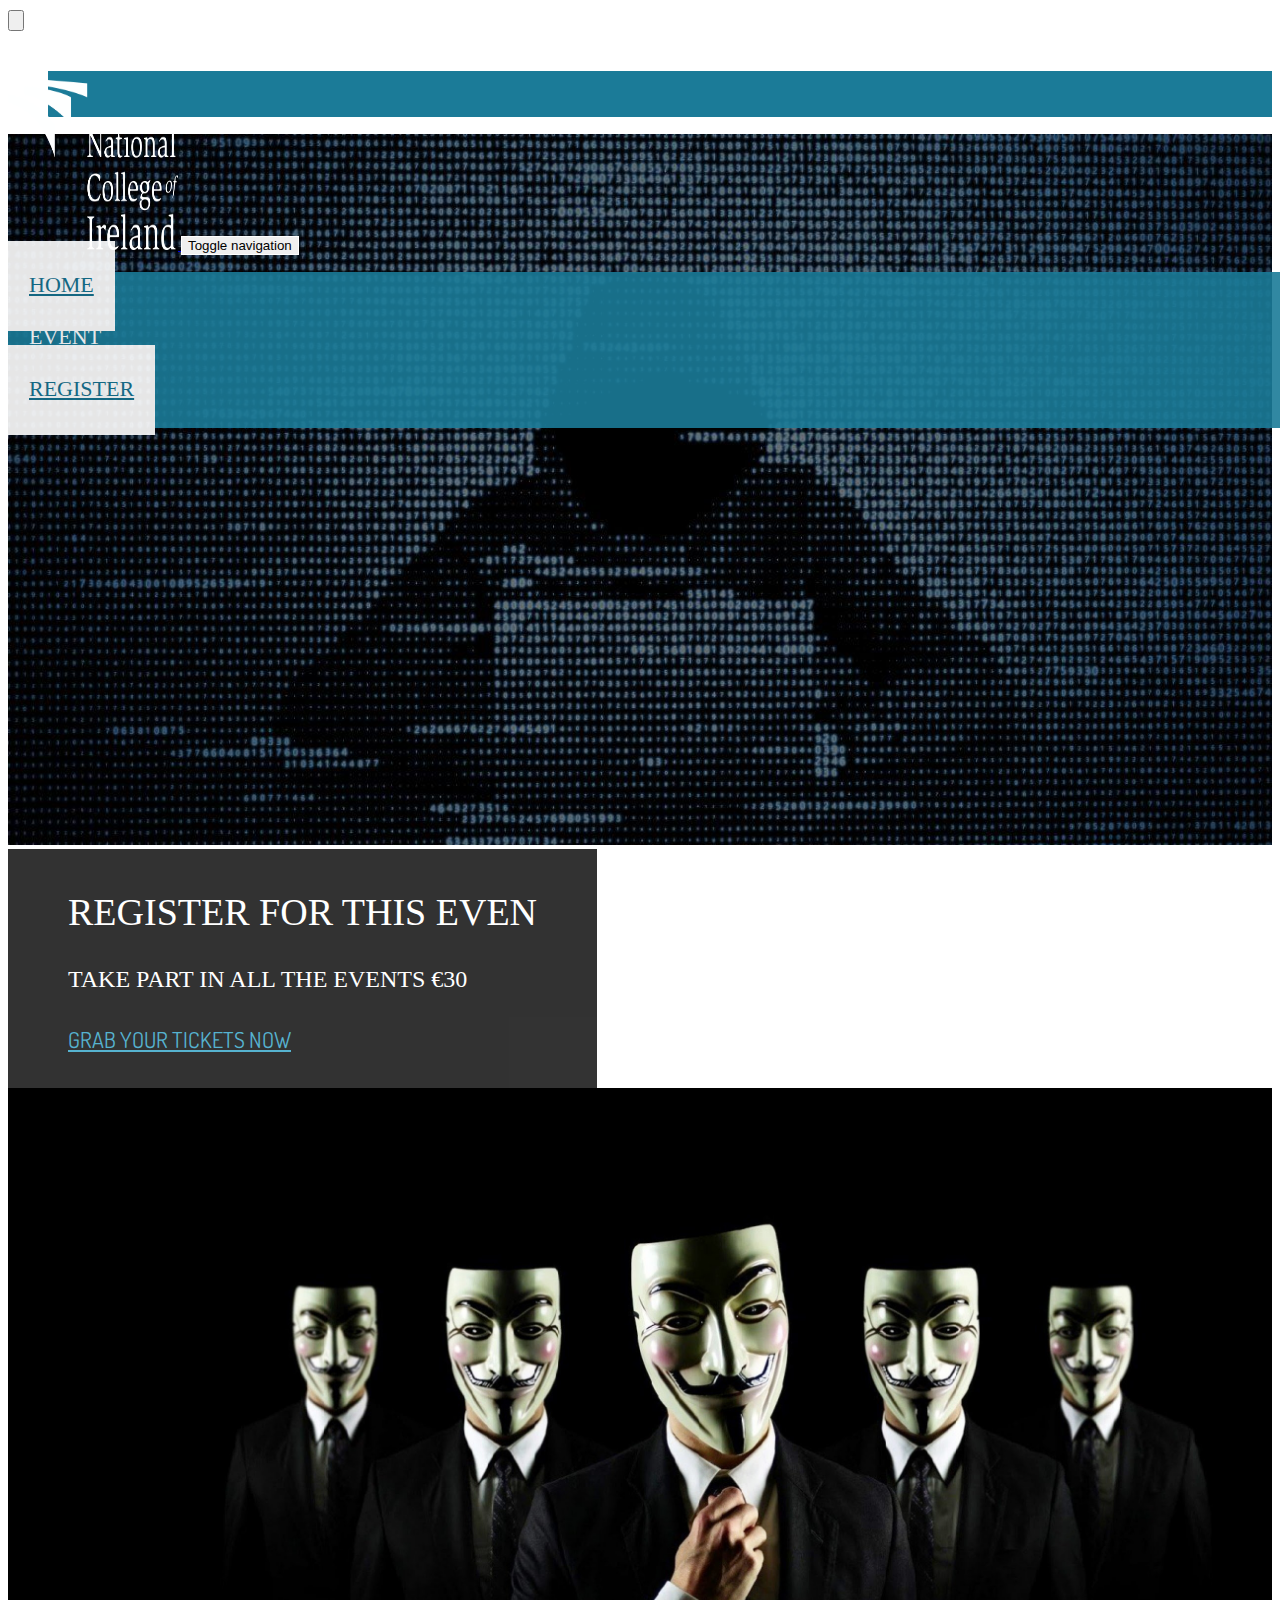
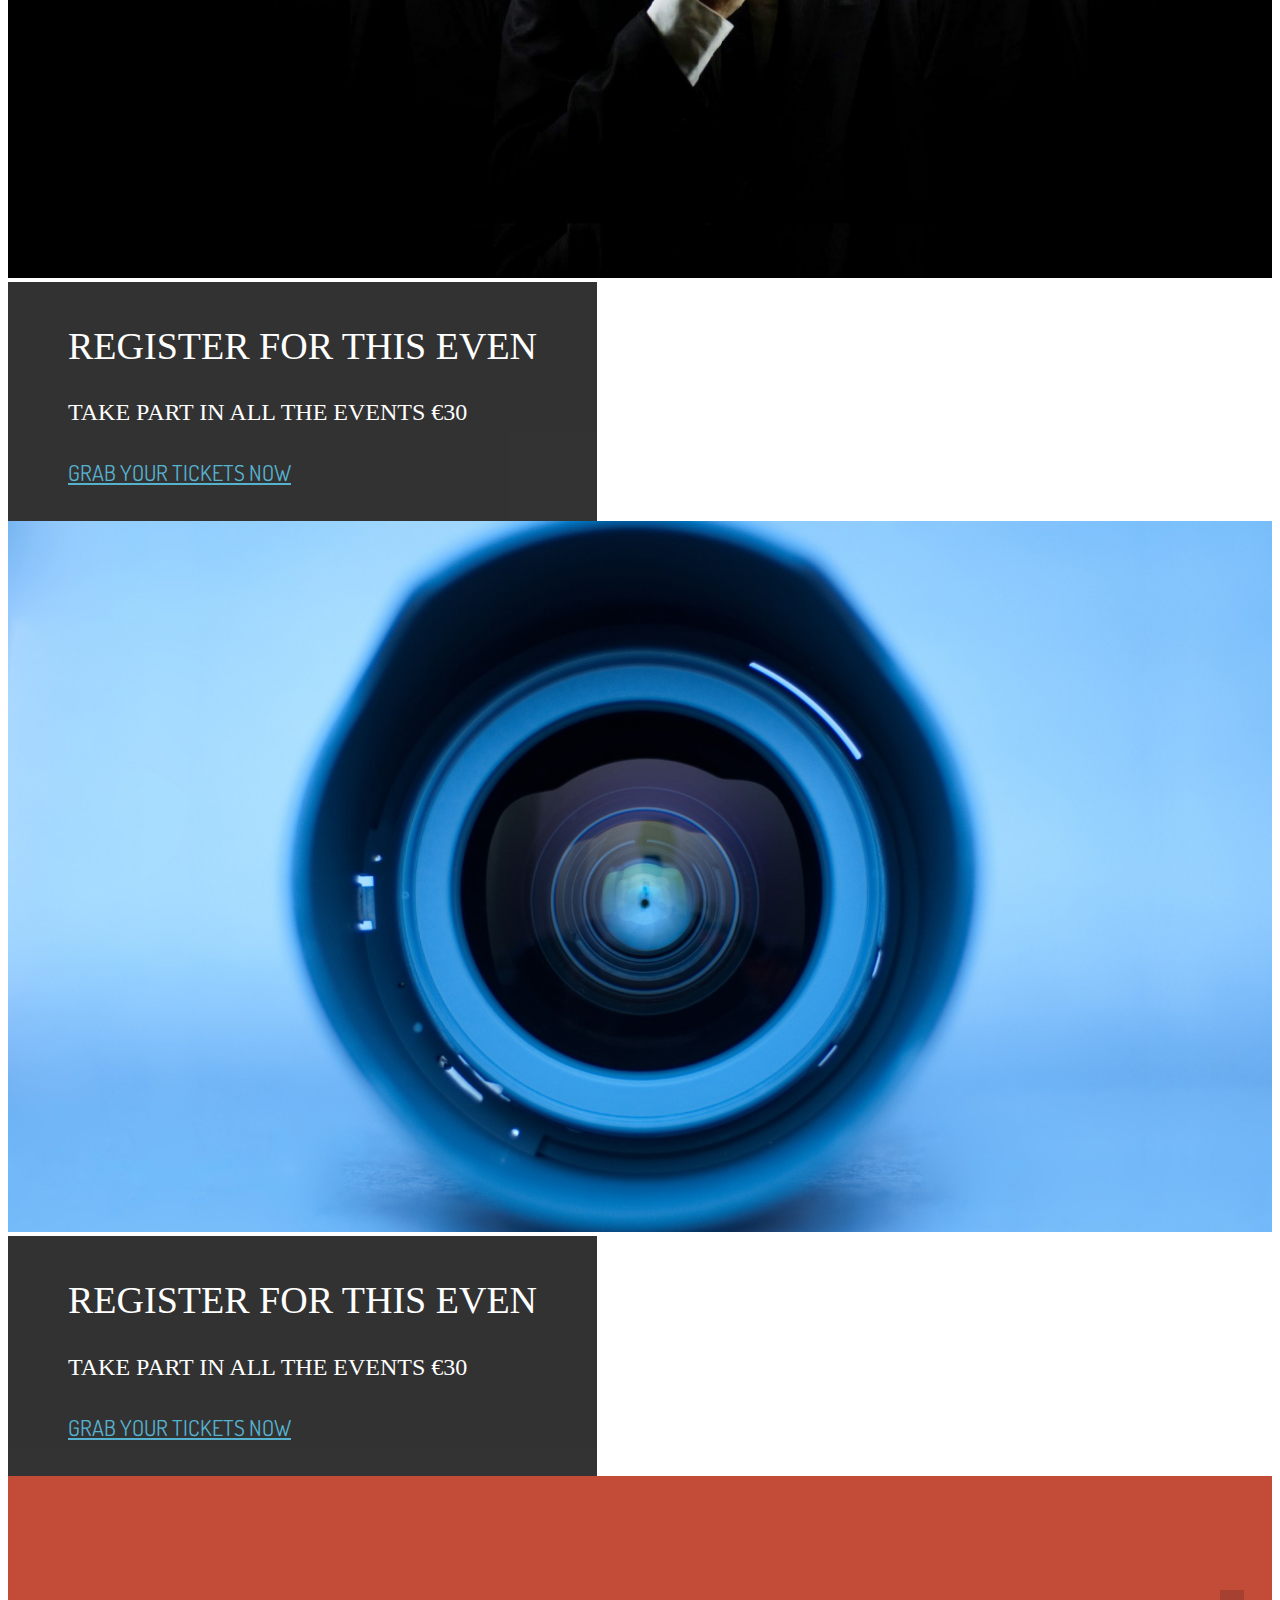
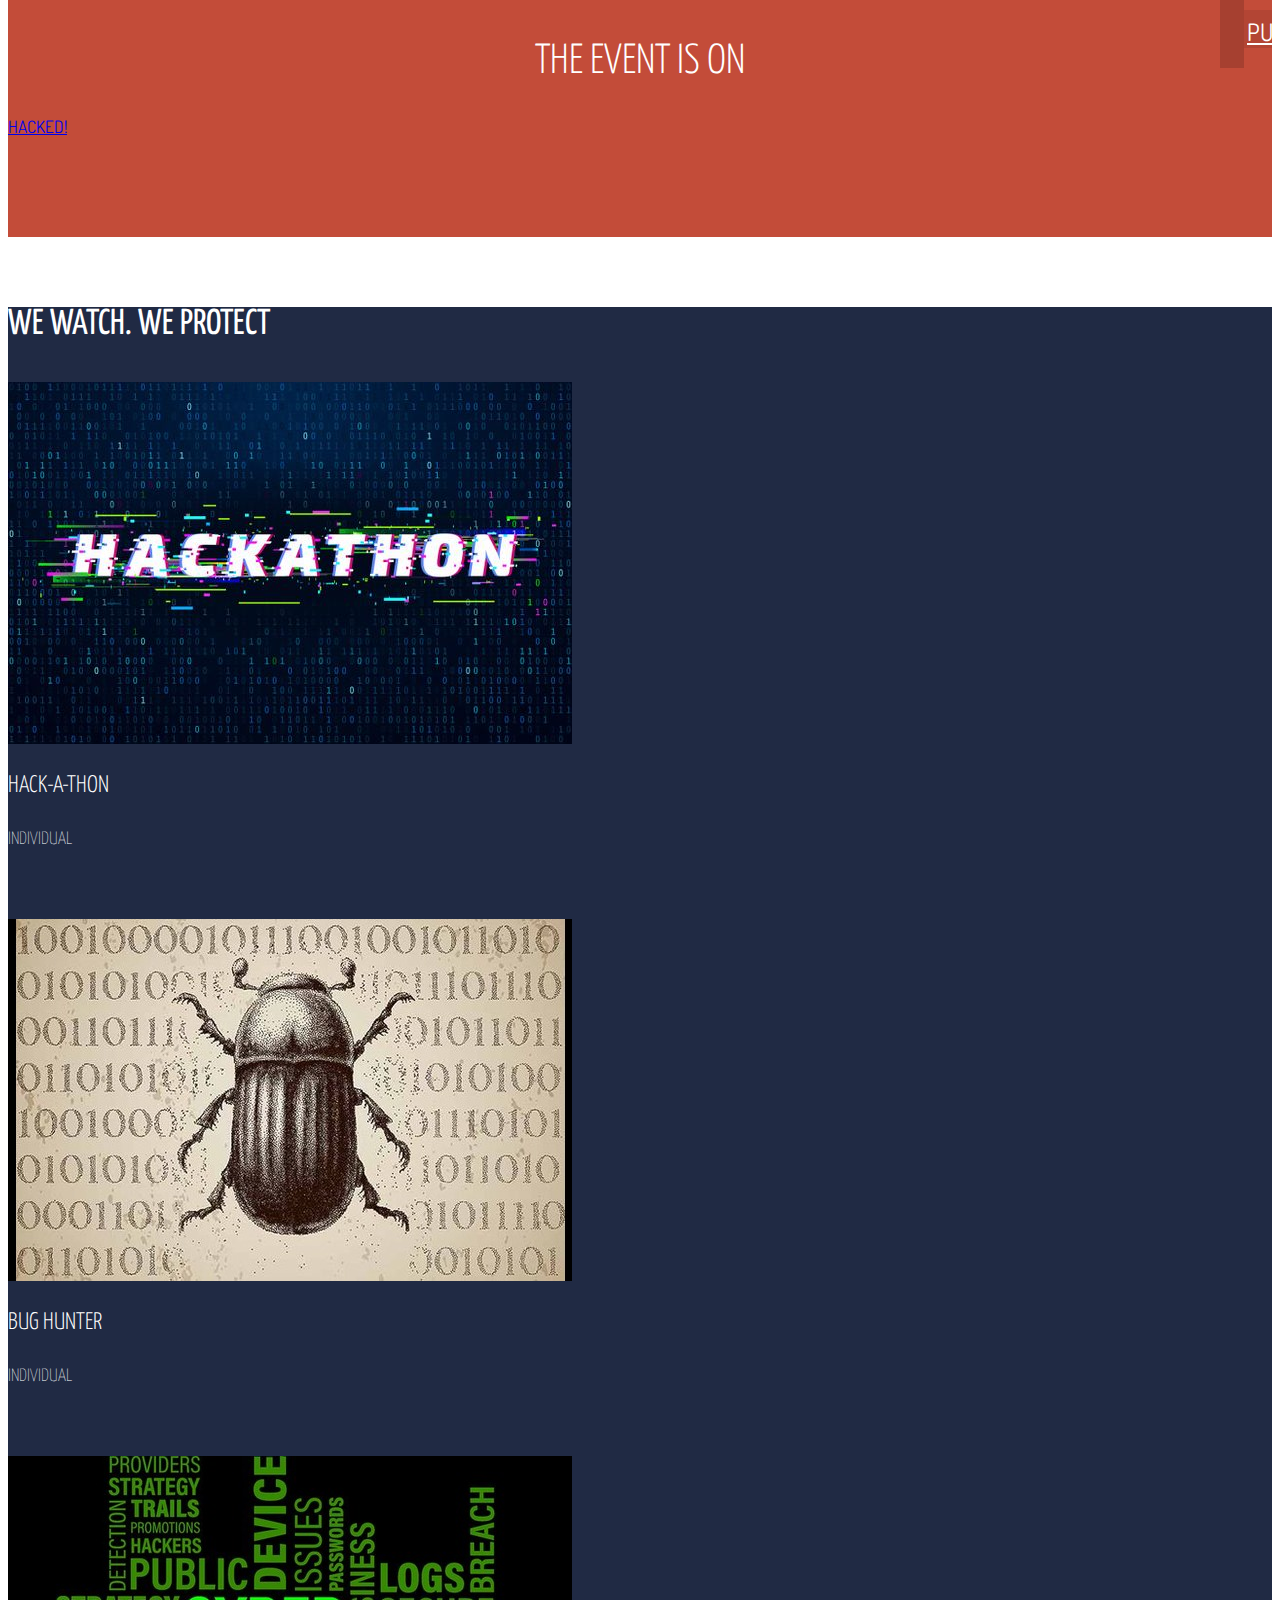
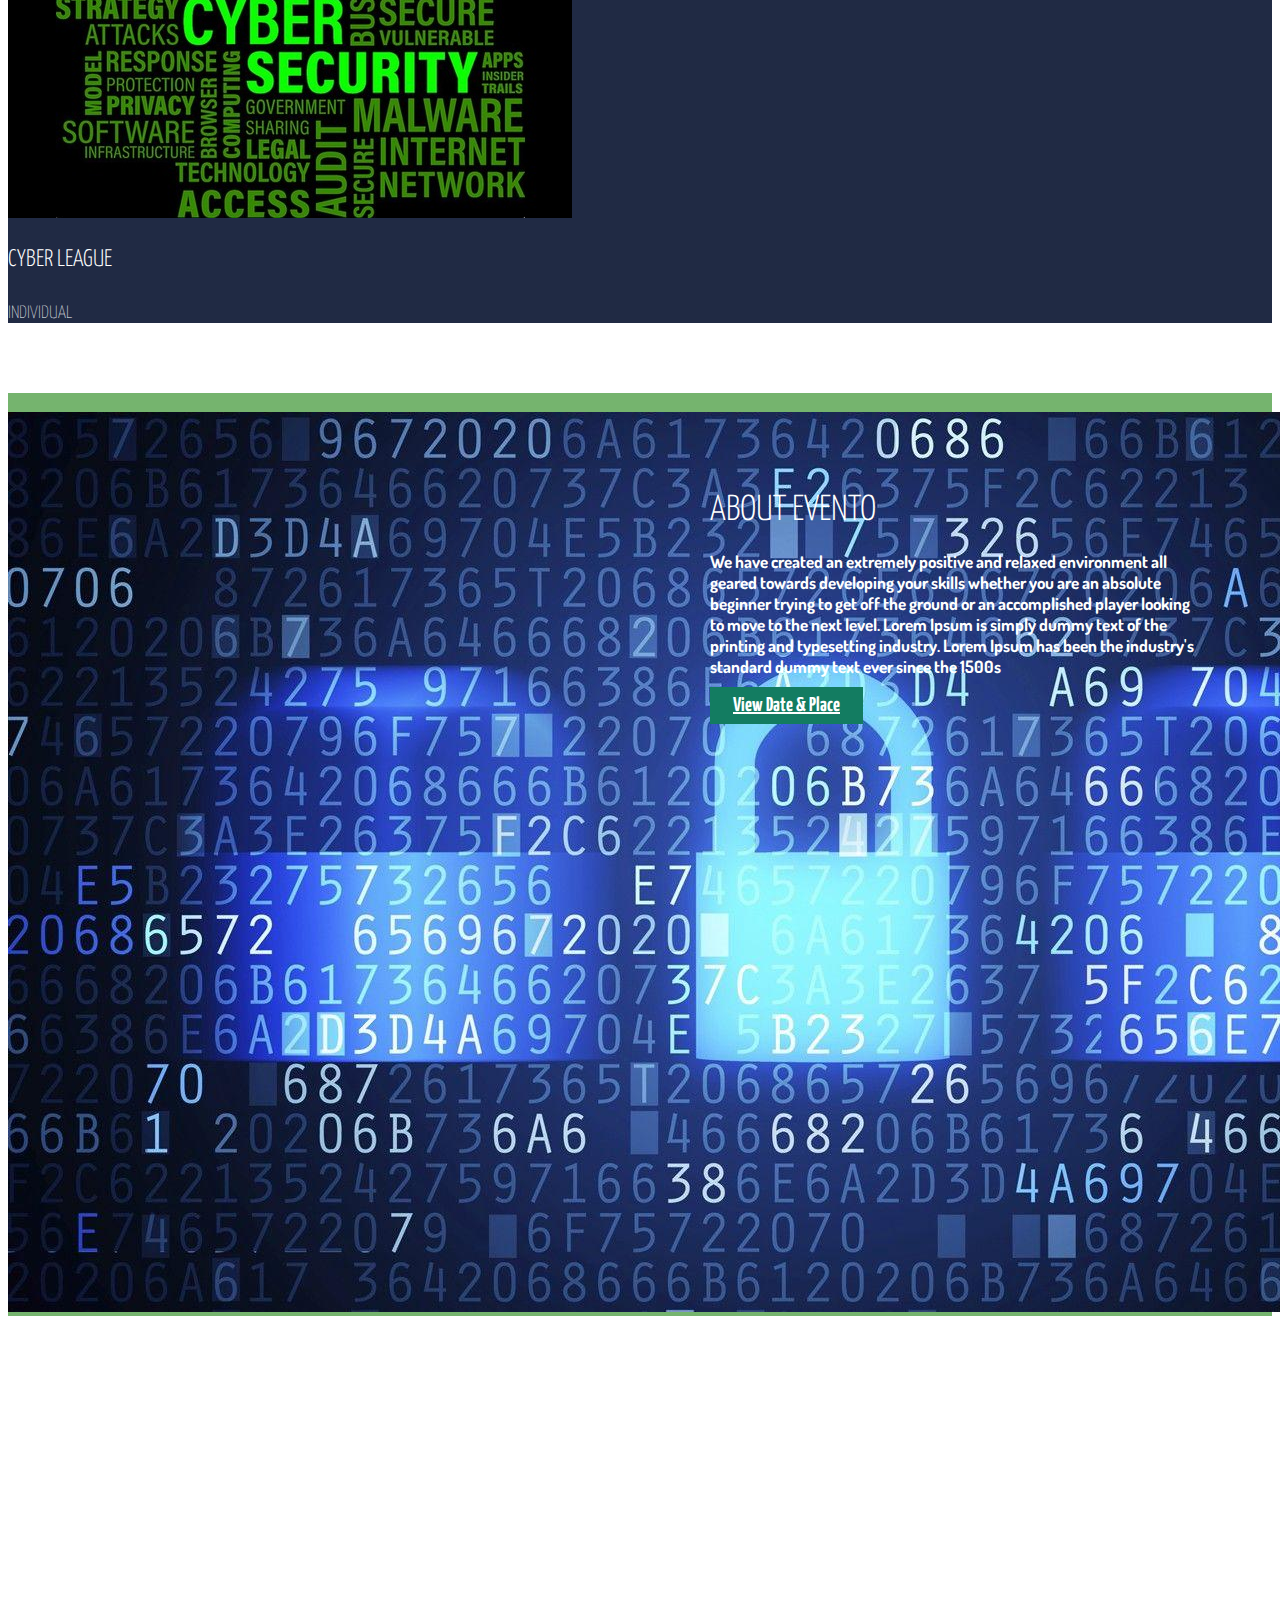
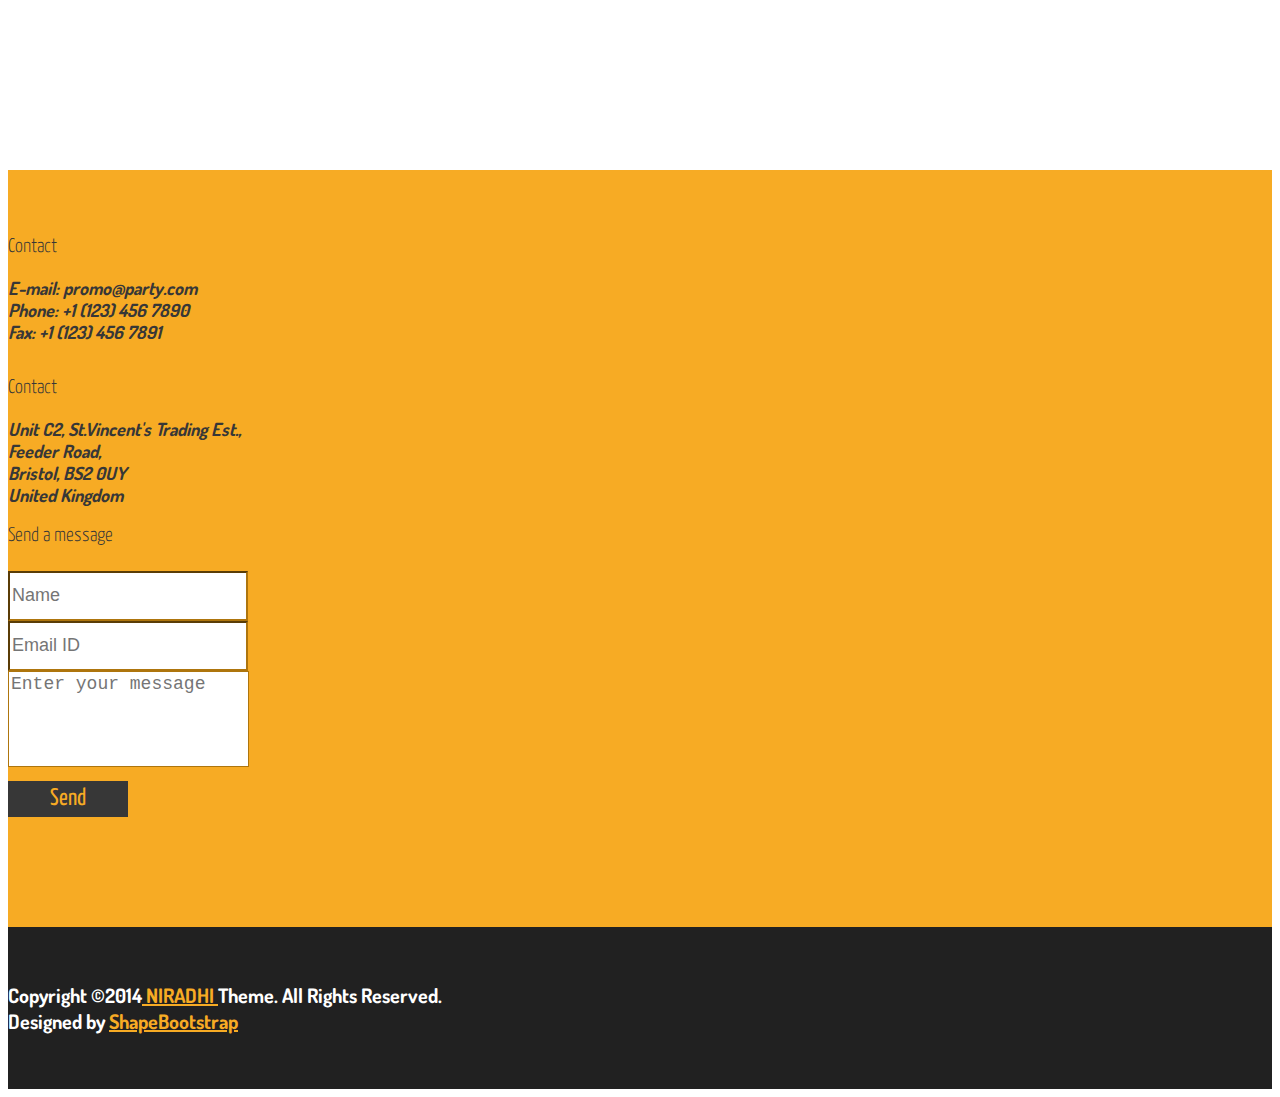
==== index.html @ 8a8deb1c "Update index.html" ====
<!DOCTYPE html>
<html lang="en">
<head>
    <meta charset="utf-8">
    <meta name="viewport" content="width=device-width, initial-scale=1.0, maximum-scale=1.0, minimum-scale=1.0, user-scalable=no, target-densityDpi=device-dpi" />
    <meta name="description" content="NIRADHI:WELCOME TO SECURE CYBER WORLD">
    <meta name="author" content="NCI NIRADHI BY NASS">
	<title>NIRADHI</title>
    <link href="css/bootstrap.min.css" rel="stylesheet">
    <link href="css/font-awesome.min.css" rel="stylesheet">
	<link href="css/main.css" rel="stylesheet">
	<link href="css/animate.css" rel="stylesheet">	
	<link href="css/responsive.css" rel="stylesheet">

    <!--[if lt IE 9]>
	    <script src="js/html5shiv.js"></script>
	    <script src="js/respond.min.js"></script>
    <![endif]-->       
    
</head><!--/head-->

<body>
	<header id="header" role="banner">		
		<div class="main-nav">
			<div class="container">
				<div class="header-top">
					<div class="pull-right social-icons">
						<a href="https://twitter.com/NCIRL"><i class="fa fa-twitter"></i></a>
						<a href="https://www.facebook.com/NCIRL/"><i class="fa fa-facebook"></i></a>
						<a href="https:https://www.linkedin.com/school/national-college-of-ireland/"><i class="fa fa-linkedin"></i></a>
						<a href="https://www.youtube.com/watch?v=q5hlclxVlCA"><i class="fa fa-youtube"></i></a>
					</div>
				</div>
				
			<div class="row">
				<div class="navbar-header">
					<a href="https://www.ncirl.ie/">
					     <img class="img-responsive" src="NCI_Logo_white.png" alt="logo" height="170" width="170">
				    </a>
					<button type="button" class="navbar-toggle" data-toggle="collapse" data-target=".navbar-collapse">
						<span class="sr-only">Toggle navigation</span>
						<span class="icon-bar"></span>
						<span class="icon-bar"></span>
						<span class="icon-bar"></span>
					</button>
				</div>
		            <div class="collapse navbar-collapse">
		                <ul class="nav navbar-nav navbar-right">                 
					<li class="scroll active"><a href="#Home"><font face="Jokerman">Home</font></a></li>
				    <li class="scroll"><a href="#explore"><font face="Jokerman">WHEN</font></a></li>                         
				    <li class="scroll"><a href="#event"><font face="Jokerman">Event</font></a></li>
				    <li class="scroll"><a href="#about"><font face="Jokerman">About</font></a></li>
				    <li class="scroll active"><a href="reg.html"><font face="Jokerman">Register</font></a></li>
		                <!--<li><a class="no-scroll" href="#" target="_blank"><font face="Jokerman">Register</font></a></li> -->
				    <li class="scroll"><a href="#contact"><font face="Jokerman">Contact</font></a></li>       
		                </ul>
		            </div>
		        </div>
	        </div>
        </div>                    
    </header>
    <!--/#header--> 
	<div class="progress-bar" />
	<button class="back-to-top hidden">
		<svg xmlns="http://www.w3.org/2000/svg" class="back-to-top-icon" fill="none" viewBox="0 0 24 24" stroke="currentColor">
			<path stroke-linecap="round" stroke-linejoin="round" stroke-width="2" d="M7 11l5-5m0 0l5 5m-5-5v12" />
		</svg>
	</button>
	<div class="progress-bar" />
    <section id="home">	
		<div id="main-slider" class="carousel slide" data-ride="carousel">
			<ol class="carousel-indicators">
				<li data-target="#main-slider" data-slide-to="0" class="active"></li>
				<li data-target="#main-slider" data-slide-to="1"></li>
				<li data-target="#main-slider" data-slide-to="2"></li>
			</ol>
			<div class="carousel-inner">
				<div class="item active">
					<img class="img-responsive" src="images/slider/nci_bg1.jpg" alt="slider" width="100%">						
					<div class="carousel-caption">
						<h2><font face="Algerian"> Register for this even </font></h2>
						<h4><font face="Algerian">Take part in all the events €30</font></h4>
						<a href="https://niradhi.github.io/nci-techfusion/reg.html">GRAB YOUR TICKETS now<i class="fa fa-angle-right"></i></a>
					</div>
				</div>
				<div class="item">
					<img class="img-responsive" src="images/slider/nci_bg3.jpg" alt="slider" width="100%">	
					<div class="carousel-caption">
						<h2><font face="Algerian"> Register for this even </font></h2>
						<h4><font face="Algerian">Take part in all the events €30</font></h4>
						<a href="https://niradhi.github.io/nci-techfusion/reg.html">GRAB YOUR TICKETS now<i class="fa fa-angle-right"></i></a>
					</div>
				</div>
				<div class="item">
					<img class="img-responsive" src="images/slider/NCI_website_banner3.jpg" alt="slider" width="100%">	
					<div class="carousel-caption">
						<h2><font face="Algerian"> Register for this even </font></h2>
						<h4><font face="Algerian">Take part in all the events €30</font></h4>
						<a href="https://niradhi.github.io/nci-techfusion/reg.html" >GRAB YOUR TICKETS now<i class="fa fa-angle-right"></i></a>
					</div>
				</div>				
			</div>
		</div>    	
    </section>
	<!--/#home-->

	<section id="explore">
		<div class="container">
			<div class="row">
				<div class="watch">
					<img class="img-responsive" src="images/watch.png" alt="">
				</div>
				<div class="col-md-4 col-md-offset-2 col-sm-5">
					<h2><font style="Jokerman">The event is on</font></h2>
				</div>
				<div class="col-sm-7 col-md-6">	
					<script src="https://cdn.logwork.com/widget/countdown.js"></script>
<a href="https://logwork.com/countdown-wmzy" class="countdown-timer" data-style="flip2" data-timezone="Europe/Dublin" data-date="2022-12-31 11:59">HACKED!</a>				</div>
			</div>
			<div class="cart">
				<a href="reg.html"><i class="fa fa-shopping-cart"></i> <span>Purchase Tickets</span></a>
			</div>
		</div>
	</section><!--/#explore-->

	<section id="event">
		<div class="container">
			<div class="row">
				<div class="col-sm-12 col-md-9">
					<div id="event-carousel" class="carousel slide" data-interval="false">
						<h2 class="heading"><b>WE WATCH. WE PROTECT</h2>
						<div class="carousel-inner">
							<div class="item active">
								<div class="row">
									<div class="col-sm-4">
										<div class="single-event">
											<img class="img-responsive" src="images/event/event1.jpg" alt="event-image">
											<h4>HACK-A-THON</h4>
											<h5>Individual</h5>
										</div>
									</div>
									<div class="col-sm-4">
										<div class="single-event">
											<img class="img-responsive" src="images/event/event 2.jpg" alt="event-image">
											<h4>BUG HUNTER</h4>
											<h5>Individual</h5>
										</div>
									</div>
									<div class="col-sm-4">
										<div class="single-event">
											<img class="img-responsive" src="images/event/G-event1.jpg" alt="event-image">
											<h4>CYBER LEAGUE</h4>
											<h5>Individual</h5>
										</div>
									</div>
								</div>
							</div>
							
						</div>
					</div>
				</div>
			</div>			
		</div>
	</section><!--/#event-->

	<section id="about">
		<div class="guitar2">				
			<img class="img-responsive" src="images/event_11.jpg" alt="guitar">
		</div>
		<div class="about-content">					
					<h2>About Evento</h2>
					<p>We have created an extremely positive and relaxed environment all geared towards developing your skills whether you are an absolute beginner trying to get off the ground or an accomplished player looking to move to the next level. Lorem Ipsum is simply dummy text of the printing and typesetting industry. Lorem Ipsum has been the industry's standard dummy text ever since the 1500s</p>
					<a href="#" class="btn btn-primary">View Date & Place <i class="fa fa-angle-right"></i></a>
				
		</div>
	</section><!--/#about-->
		
	<section id="contact">
		<iframe src="https://www.google.com/maps/embed?pb=!1m18!1m12!1m3!1d2381.6830759918967!2d-6.245181484290158!3d53.34892917997958!2m3!1f0!2f0!3f0!3m2!1i1024!2i768!4f13.1!3m3!1m2!1s0x48670e8cd86e97e7%3A0x6d51b774ee7fa935!2sNational%20College%20of%20Ireland!5e0!3m2!1sen!2sie!4v1665924476307!5m2!1sen!2sie" width="1520" height="450" style="border:0;" allowfullscreen="" loading="lazy" referrerpolicy="no-referrer-when-downgrade"></iframe>


		<div class="contact-section">
			<div class="ear-piece">
				<img class="img-responsive" src="images/ear-piece.png" alt="">
			</div>
			<div class="container">
				<div class="row">
					<div class="col-sm-3 col-sm-offset-4">
						<div class="contact-text">
							<h3>Contact</h3>
							<address>
								E-mail: promo@party.com<br>
								Phone: +1 (123) 456 7890<br>
								Fax: +1 (123) 456 7891
							</address>
						</div>
						<div class="contact-address">
							<h3>Contact</h3>
							<address>
								Unit C2, St.Vincent's Trading Est.,<br>
								Feeder Road,<br>
								Bristol, BS2 0UY<br>
								United Kingdom
							</address>
						</div>
					</div>
					<div class="col-sm-5">
						<div id="contact-section">
							<h3>Send a message</h3>
					    	<div class="status alert alert-success" style="display: none"></div>
					    	<form id="main-contact-form" class="contact-form" name="contact-form" method="post" action="sendemail.php">
					            <div class="form-group">
					                <input type="text" name="name" class="form-control" required="required" placeholder="Name">
					            </div>
					            <div class="form-group">
					                <input type="email" name="email" class="form-control" required="required" placeholder="Email ID">
					            </div>
					            <div class="form-group">
					                <textarea name="message" id="message" required="required" class="form-control" rows="4" placeholder="Enter your message"></textarea>
					            </div>                        
					            <div class="form-group">
					                <button type="submit" class="btn btn-primary pull-right">Send</button>
					            </div>
					        </form>	       
					    </div>
					</div>
				</div>
			</div>
		</div>		
	</section>
    <!--/#contact-->

    <footer id="footer">
        <div class="container">
            <div class="text-center">
                <p> Copyright  &copy;2014<a target="_blank" href="http://shapebootstrap.net/"> NIRADHI </a>Theme. All Rights Reserved. <br> Designed by <a target="_blank" href="http://shapebootstrap.net/">ShapeBootstrap</a></p>                
            </div>
        </div>
    </footer>
    <!--/#footer-->
  
    <script type="text/javascript" src="js/jquery.js"></script>
    <script type="text/javascript" src="js/bootstrap.min.js"></script>
	<script type="text/javascript" src="http://maps.google.com/maps/api/js?sensor=true"></script>
  	<script type="text/javascript" src="js/gmaps.js"></script>
	<script type="text/javascript" src="js/smoothscroll.js"></script>
    <script type="text/javascript" src="js/jquery.parallax.js"></script>
    <script type="text/javascript" src="js/coundown-timer.js"></script>
    <script type="text/javascript" src="js/jquery.scrollTo.js"></script>
    <script type="text/javascript" src="js/jquery.nav.js"></script>
    <script type="text/javascript" src="js/main.js"></script>  
</body>
</html>
---- css/main.css ----
@import url(http://fonts.googleapis.com/css?family=Dosis:400,200,300,500,600,700,800);
@import url(http://fonts.googleapis.com/css?family=Yanone+Kaffeesatz:400,300,200,700);


/*************************
*******Typography******
**************************/

body {
  font-family: 'Dosis', sans-serif;
  font-size: 17px;
  color: #fff
}


.btn {
  border-radius: 0;
  font-family: 'Yanone Kaffeesatz','sans-serif';
  font-size: 20px;
  padding: 9px 23px;
}

a {
  -webkit-transition: 300ms;
  -moz-transition: 300ms;
  -o-transition: 300ms;
  transition: 300ms;
}

a:focus, 
a:hover {
  text-decoration: none;
  outline: none
}

h1, h2, h3, h4, h5, h6 {
  font-family: 'Yanone Kaffeesatz', 'sans-serif';
  font-weight: 300;
  text-transform: uppercase;
}

h2 {
  font-size: 36px
}

.navbar-toggle {
  margin-top: 12px
}

.navbar-toggle .icon-bar {
  background-color: #fff;
}

.navbar-toggle, 
.navbar-toggle:focus {
  border:1px solid #fff;
  outline: none;
}


/*************************
*******Header CSS******
**************************/

.header-top {
  display: block;
  overflow: hidden;
  padding: 25px;
}

.main-nav {
  position: absolute;
  width: 100%;
  z-index: 999;
}

.main-nav 
.container {
  width: 100%
}

.social-icons a {
  font-size: 18px;
  color: #fff;
  padding-left:20px;  
}

.social-icons .fa-facebook:hover {
  color: #3B5997
}

.social-icons .fa-twitter:hover {
  color:#29C5F6
}

.social-icons .fa-google-plus:hover {
  color:#D13D2F
}

.social-icons .fa-youtube:hover{
  color: #ec5538
}

.navbar-brand {
  background-color: #1B7B98;
  height: 90px;
  margin-bottom: 20px;
  position: relative;
  width: 297px;
}

.navbar-brand img {
  position: absolute;
  top: -35px;
}

.navbar-right {
  background-color: #1B7B98;
  padding:0 95px 0 0;
  opacity: .9
}

.navbar-right li a {
  padding: 35px 21px;
  font-size: 22px;
  color: #fff;
  text-transform: uppercase;
  font-family: 'Yanone Kaffeesatz', 'sans-serif';
  font-weight: 300;
}

.navbar-right li a:hover, 
.navbar-right li a:focus,  
.navbar-right .active a {
  background-color: #fff;
  color: #16728f
}


.fixed-menu {
  background-color: #1B7B98;
  position: fixed;
  top: 0;
}

.fixed-menu .navbar-right {
  padding: 0;
}


.fixed-menu .navbar-right li a {
  font-size: 18px;
  padding: 20px 25px;
  text-shadow:inherit;
}

.fixed-menu .navbar-brand {
  height: 60px;
  margin-top: 0;
  padding: 0;
  margin-bottom: 0;
  width: 125px;
}

.fixed-menu .navbar-brand img {
  height:60px;
  top: 0;
}

.fixed-menu .header-top {
  display: none;
}



/*************************
*******Home CSS******
**************************/

#home {
  position: relative;
  overflow: hidden;
}

#main-slider img {
  width: 100%
}

#main-slider 
.carousel-caption {
  background: none repeat scroll 0 0 #000000;
  bottom: 14%;
  float: left;
  left: 0;
  opacity: 0.8;
  padding:10px 60px 35px;
  right: inherit;
  text-transform: uppercase;
  color: #fff;
  text-align: left;
}


#main-slider 
.carousel-caption h2 {  
  font-size: 38px;
 
}

#main-slider 
.carousel-caption h4 {
  font-size: 24px;
}

#main-slider 
.carousel-caption a {
  font-size: 22px;
  color: #2da1c5
}

#main-slider 
.carousel-caption a:hover {
  color: #2588a6
}

#main-slider 
.carousel-caption a:hover i {
  margin-left: 35px
}

#main-slider 
.carousel-caption a i {
  margin-left: 15px;
  -webkit-transition: all 0.3s ease-in-out;
  -moz-transition: all 0.3s ease-in-out;
  -ms-transition: all 0.3s ease-in-out;
  -o-transition: all 0.3s ease-in-out;
  transition: all 0.3s ease-in-out;
}

#main-slider 
.carousel-indicators li {
  background-color:#1B7B98;
  border: 1px solid #1B7B98;
}

#main-slider 
.carousel-indicators li.active {
  background-color:#fff;
  border: 1px solid #fff;
}

/*************************
*******Explore CSS******
**************************/

#explore {
  background-color: #C34C39;
  background-image: url("../images/event-bg.jpg");
  background-position: center bottom;
  background-size: contain;
  background-repeat:no-repeat;
  position: relative;
  overflow: hidden;
  padding: 130px 0 100px;
}

.watch {
  position: absolute;
  left: 0;
  top: 7%;
}

#explore h2 {
  font-size: 42px;
  text-transform: uppercase;
  text-align: center;
}

#countdown {
  display: block;
  overflow: hidden;
  text-align: center;
  padding: 0
}

#countdown li {
  list-style: none;
  display:inline-block;
  margin-right: 40px;
  text-align: center;
  text-transform: uppercase;
  font-size: 18px;
  position: relative;
}

#countdown li:last-child {
  margin-right: 0
}

#countdown li span {
  display: block;
  font-size: 40px;
  font-weight: 700;
  height: 82px;
  line-height: 79px;
  width: 75px;
  border-radius: 10px;
  border-right: 1px solid #9e3e2e;
  border-bottom: 1px solid #9e3e2e;
}

#countdown li .days {
  background-color: #45b29d;
  border-top: 1px solid #6ac1b1;
  border-left: 1px solid #6ac1b1;
}

#countdown li .hours {
  background-color: #efc94c; 
  border-top: 1px solid #f2d470;
  border-left: 1px solid #f2d470;
}

#countdown li .minutes {
  background-color: #e27a3f;
  border-top: 1px solid #e89565;
  border-left: 1px solid #e89565;
}

#countdown li .seconds {
  background-color: #df5a49;
  border-top: 1px solid #e57b6d;
  border-left: 1px solid #e57b6d;
}

#countdown li:before {
  background-color: #FFFFFF;
  content: "";
  height: 11px;
  left: 0;
  position: absolute;
  top: 36px;
  width: 1px;
}

#countdown li:after {
  background-color: #FFFFFF;
  content: "";
  height: 11px;
  right:0;
  position: absolute;
  top: 36px;
  width: 1px;
}

.cart {
  background-color: #b34534;  
  position: absolute;
  right:-200px;
  top: 37%;
  width:252px;
   -webkit-transition: all 0.7s ease-in-out;
  -moz-transition: all 0.7s ease-in-out;
  -ms-transition: all 0.7s ease-in-out;
  -o-transition: all 0.7s ease-in-out;
  transition: all 0.7s ease-in-out;
}

.cart:hover {
  right:0;
}


.cart a {
  color: #FFFFFF;
  display: block;
  font-size: 24px;
  text-transform: uppercase;
}

.cart a i {
  font-size: 30px;  
  padding: 20px 12px;
  background-color: #A64030; 
  margin-right: 3px;
}

 

 /*************************
*******Event CSS******
**************************/
#event {
  background-color: #202A44;
  background-position: 50% 0;
  background-size: contain;
  position: relative;
  background-repeat: no-repeat;
}

.guitar {
  position: absolute;
  right:0;
  top: 0
}


#event h2 {
  color: #FFFFFF;
  font-size: 36px;
  font-weight: 300;
  margin-bottom: 40px;
  margin-top: 70px;
  text-transform: uppercase;
}

.single-event {
  margin-bottom: 70px;
}

.single-event h4 {
  color: #FFFFFF;
  font-size: 24px;
  font-weight: 300;
  line-height: 26px;
  margin-top: 25px;
  text-transform: uppercase;
}


.single-event h5 {
  font-size: 18px;
  font-weight: 100;
  display: block;
}

#event-carousel {
  position: relative;
}

.even-control-left, 
.even-control-right {
  position: absolute;
  font-size: 24px;
  color: #fff;
  top: 0;
}

.even-control-left {
  right: 3%
} 

.even-control-right {
  right: 0;
}


/*************************
*******About CSS**********
**************************/

#about {
  background-color: #75B46E;  
  position: relative;  
  width: 100%;
  display: flex;
}

.guitar2 {
  top: 0;
  width: 50%;
}

.guitar2 img {
  padding-top: 3%;
}

.about-content {
  width: 50%;
   background-image: url("../images/about-bg.jpg");
  background-position: left bottom;
  background-repeat: no-repeat;
  background-size: cover;
  padding: 70px 70px 110px;
}


#about h2 {
  margin-bottom: 23px;
}

.about-content p {
  font-size: 17px;
  font-family: 'Dosis',sans-serif;
}

#about .btn-primary {
  background-color: #137c61;
  color: #fff;
  text-transform: capitalize;
  border: none;
  margin-top: 28px;
}

#about .btn-primary:hover {
  background-color: #126d55
}



/*************************
******Twitter CSS****
**************************/

#twitter {
  background-color: #ecedef;
  background-image: url("../images/twitter-bg.jpg");
  background-position: center bottom;
  background-size: cover;
  background-repeat:no-repeat;
  position: relative;
  padding: 95px 0 90px;
  overflow: hidden;
}

.twit {
  position: absolute;
  left: 0;
  top:-42%;
}

#twitter-feed .item {
  text-align: center;
}

#twitter-feed .item img {
  display: inline-block;
  width: 78px;
  height: 78px;
  border-radius: 50%;
  background-color: #c5c8ce;
  padding: 5px;
  margin-bottom: 30px;
}

#twitter-feed .item a, 
#twitter-feed .item p { 
  font-size: 24px;
  font-weight: 300;
  font-family: 'Yanone Kaffeesatz','sans-serif';
}

#twitter-feed .item p {
  color: #3D3D3D;
}

#twitter-feed .item a {
  color:#00c3ff;
}

.twitter-control-left, 
.twitter-control-right {
  position: absolute;
  color: #00c3ff;
  top: 59%;
  font-size: 24px
}

.twitter-control-left {
  left: 0;
}

.twitter-control-right {
  right:0;
} 



/*************************
******Sponsor CSS****
**************************/

#sponsor {
  background-color: #1881a2;
  background-image: url("../images/sponsor-bg.jpg");
  background-position:50% 0;
  background-size: cover;
  background-repeat:no-repeat;
  position: relative;
}

.light {
  position: absolute;
  right: 0;
  bottom: 0;
}

#sponsor .col-sm-10 {
  z-index: 10;
}

#sponsor h2 {
  margin-top: 90px;
  margin-bottom: 40px;
}

#sponsor .item ul {
  font-size: 0;
  padding: 0;
}


#sponsor .item ul li {
  display: inline-block;
  list-style: none;
  width: 33.33%;
  margin-bottom: 75px;
}

#sponsor .item ul li:last-child {
  margin-right: 0
}

.sponsor-control-left, 
.sponsor-control-right {
  color: #FFFFFF;
  font-size: 24px;
  position: absolute;
  top: 20%;
}

.sponsor-control-left {
  right: 12%
}

.sponsor-control-right {
  right: 10%
}


/*************************
******Map CSS****
**************************/
#map {
  position: relative;
}

#gmap {
  height:450px;  
}


/*************************
******Contact CSS****
**************************/

.contact-section {
  background-color: #f7ab24;
  background-image: url("../images/contact-bg.jpg");
  background-position:60% 0;
  background-size:contain;
  background-repeat:no-repeat;  
  position: relative;
}

.ear-piece {
  position: absolute;
  left: 0;
  top: 0;
}

#contact .container {
  padding-top:47px;
}

#contact h3 {
  text-transform:inherit;
  color: #373737; 
}

#contact-section h3 {  
  margin-bottom: 25px
}

#contact address {
  font-size: 18px;  
  color: #373737; 
}

.contact-text {
  margin-bottom: 35px;
  display: block;
}


#contact-section .form-control {
  border-color: #ae750d;
  box-shadow:none;
  outline: 0 none;
  border-radius: 0;
  color: #797979;
  font-size: 18px;
}

#contact-section .form-control:focus {
  border-color: #ae750d;
}

#contact-section input {  
  height: 44px;
}

#contact-section textarea {
  height: 90px;
  resize:none;
}

#contact-section .btn-primary {
  background-color: #373737;
  color: #f7ab24;
  border: none;
  font-size: 24px;
  padding: 6px 42px;
  margin-bottom: 110px;
  margin-top: 10px
}

#contact-section .btn-primary:hover {
  background-color: #212020;
  color: #fff
}



/*************************
******Footer CSS****
**************************/

#footer {
  background-color: #212121;
  background-image: url("../images/footer-bg.jpg");
  background-position: center bottom;
  background-repeat: no-repeat;
  background-size: cover;
  color: #FFFFFF;
  font-size: 20px;
  padding: 35px 0;
}

#footer a {
  color:#f7ab24
}

#footer a:hover {
  color:#1B7B98
}
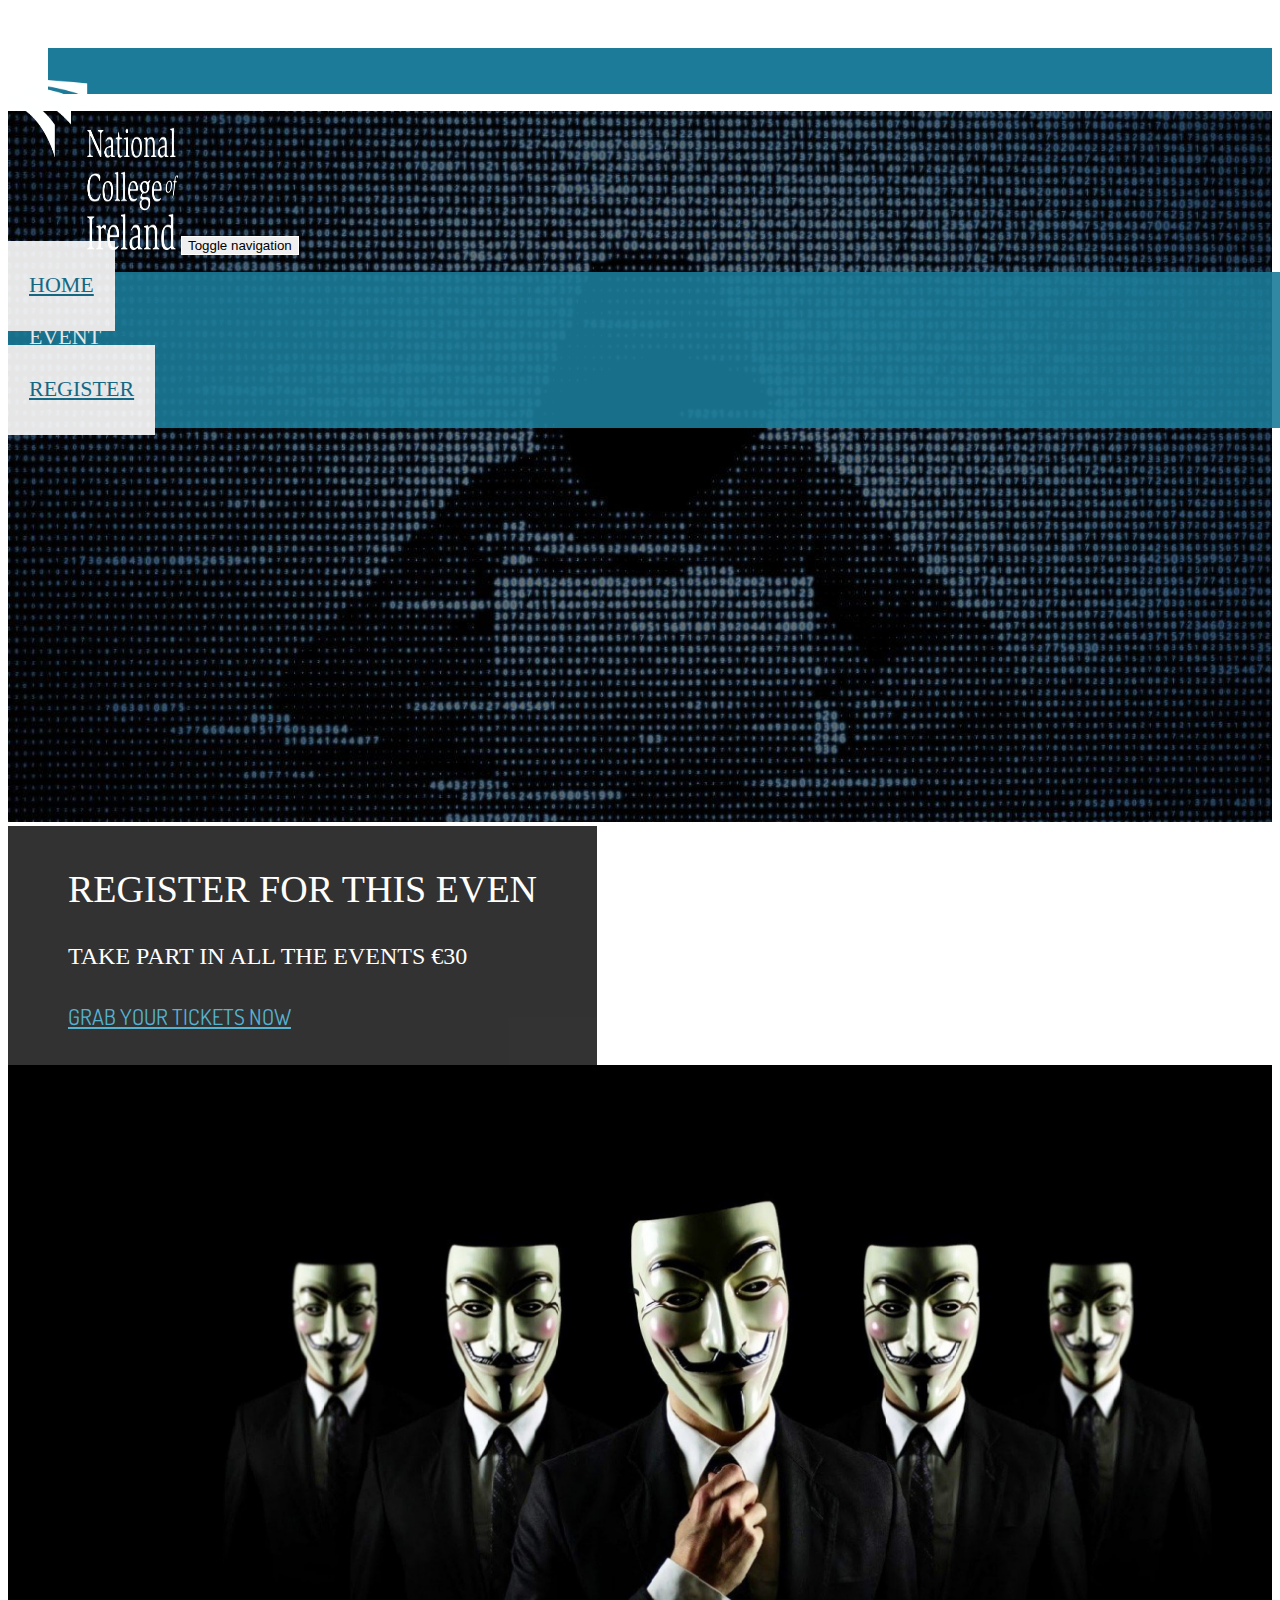
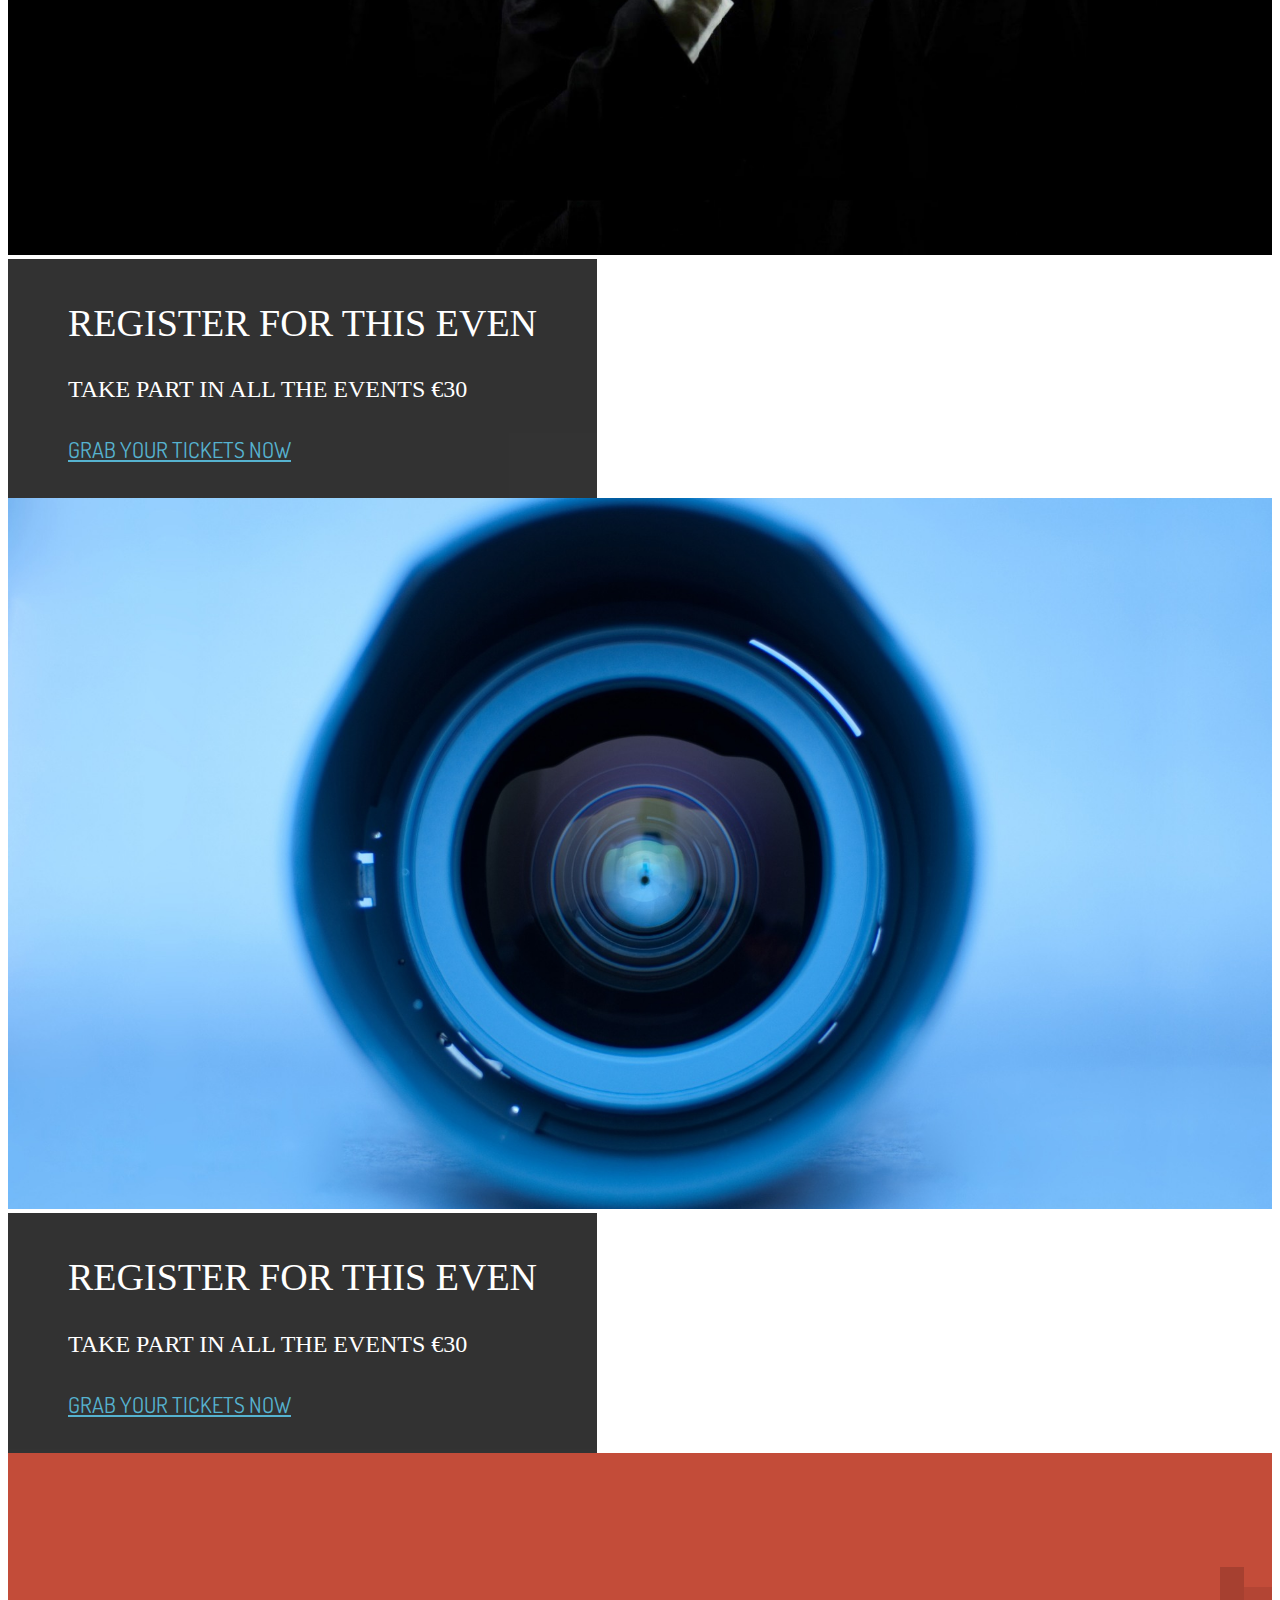
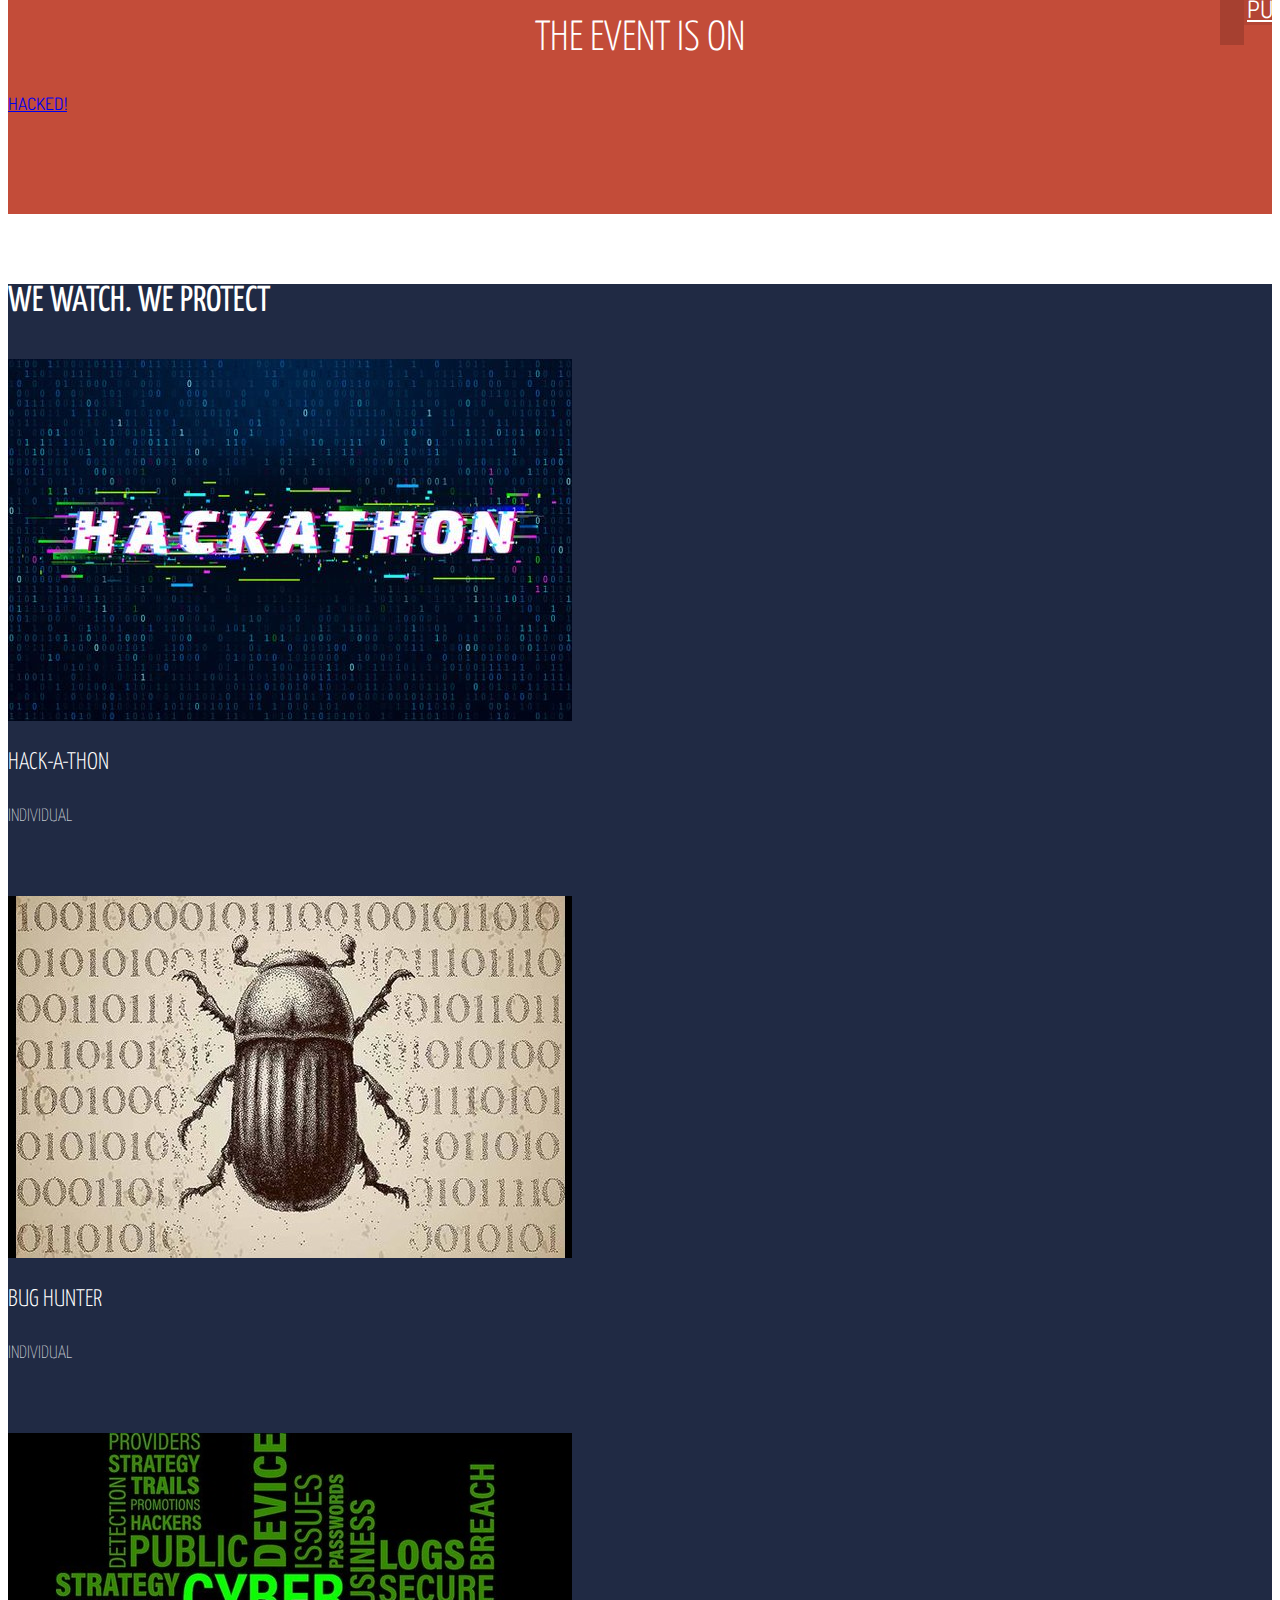
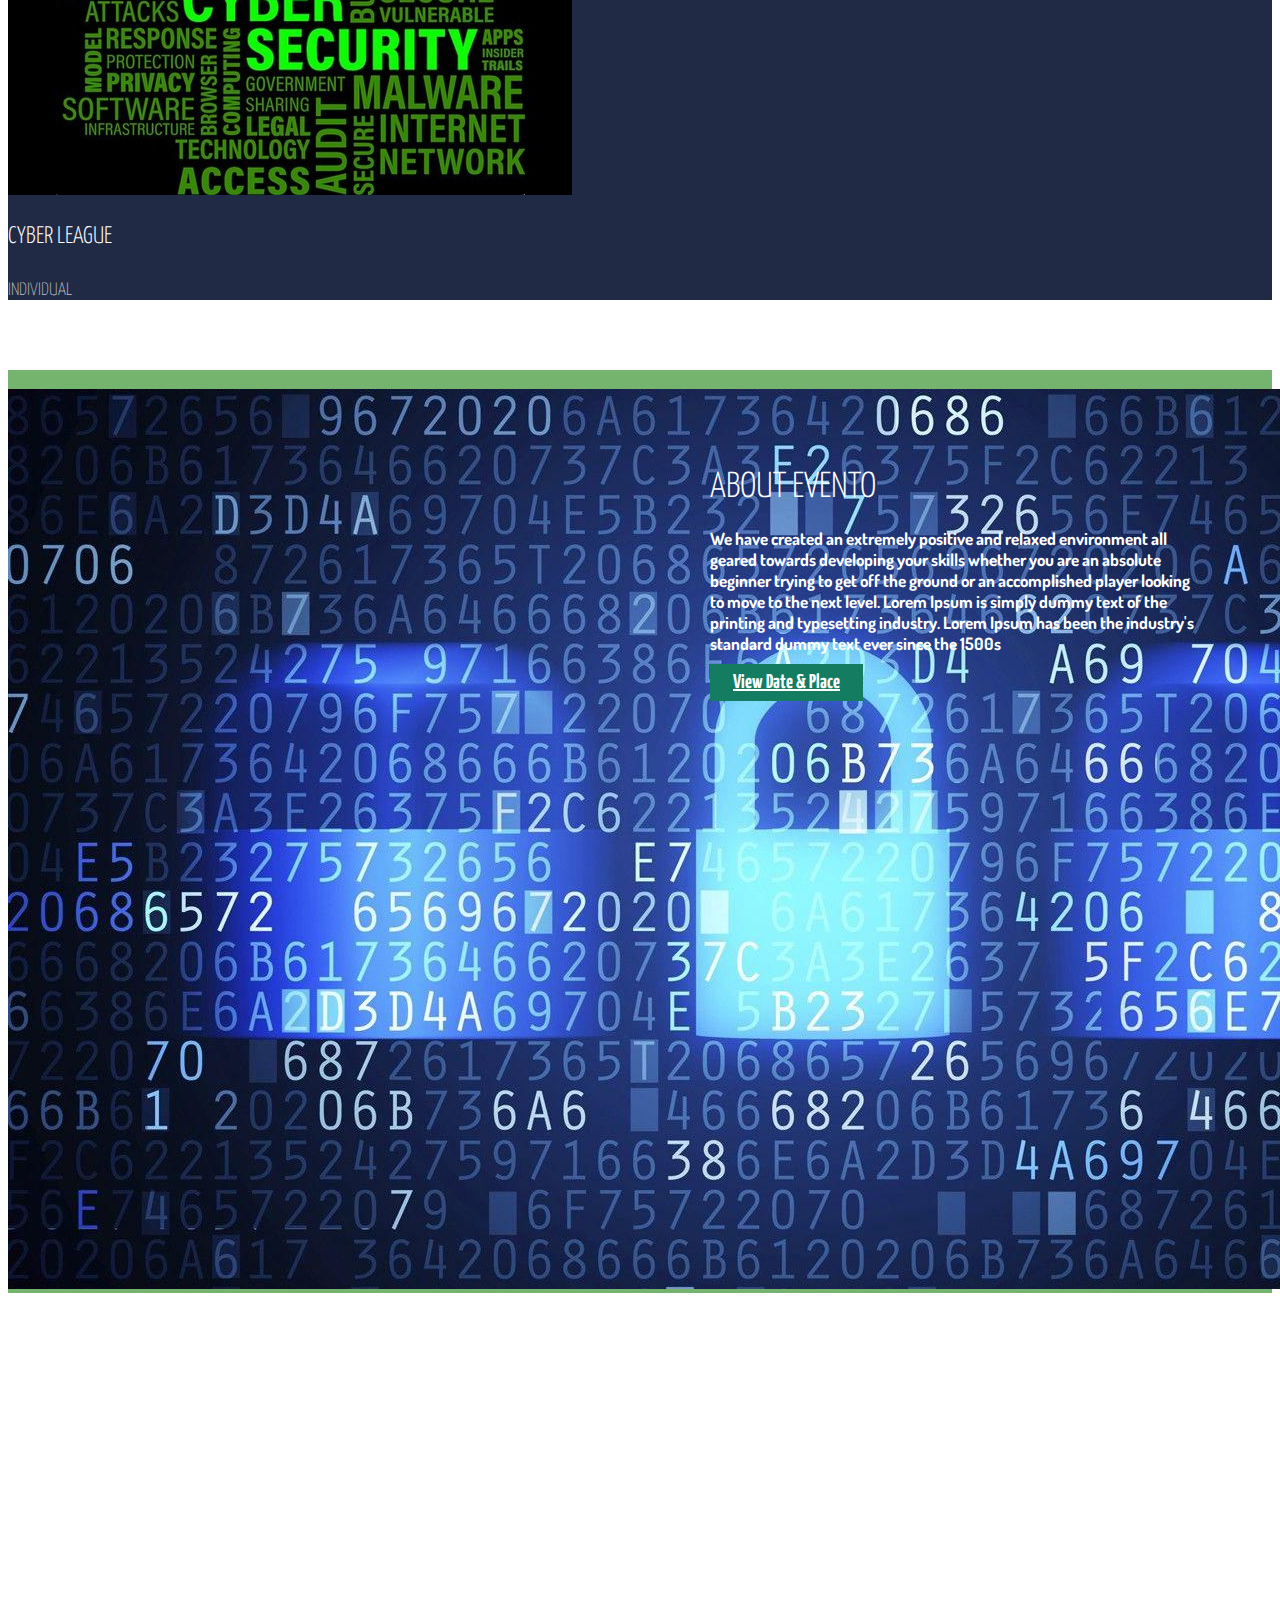
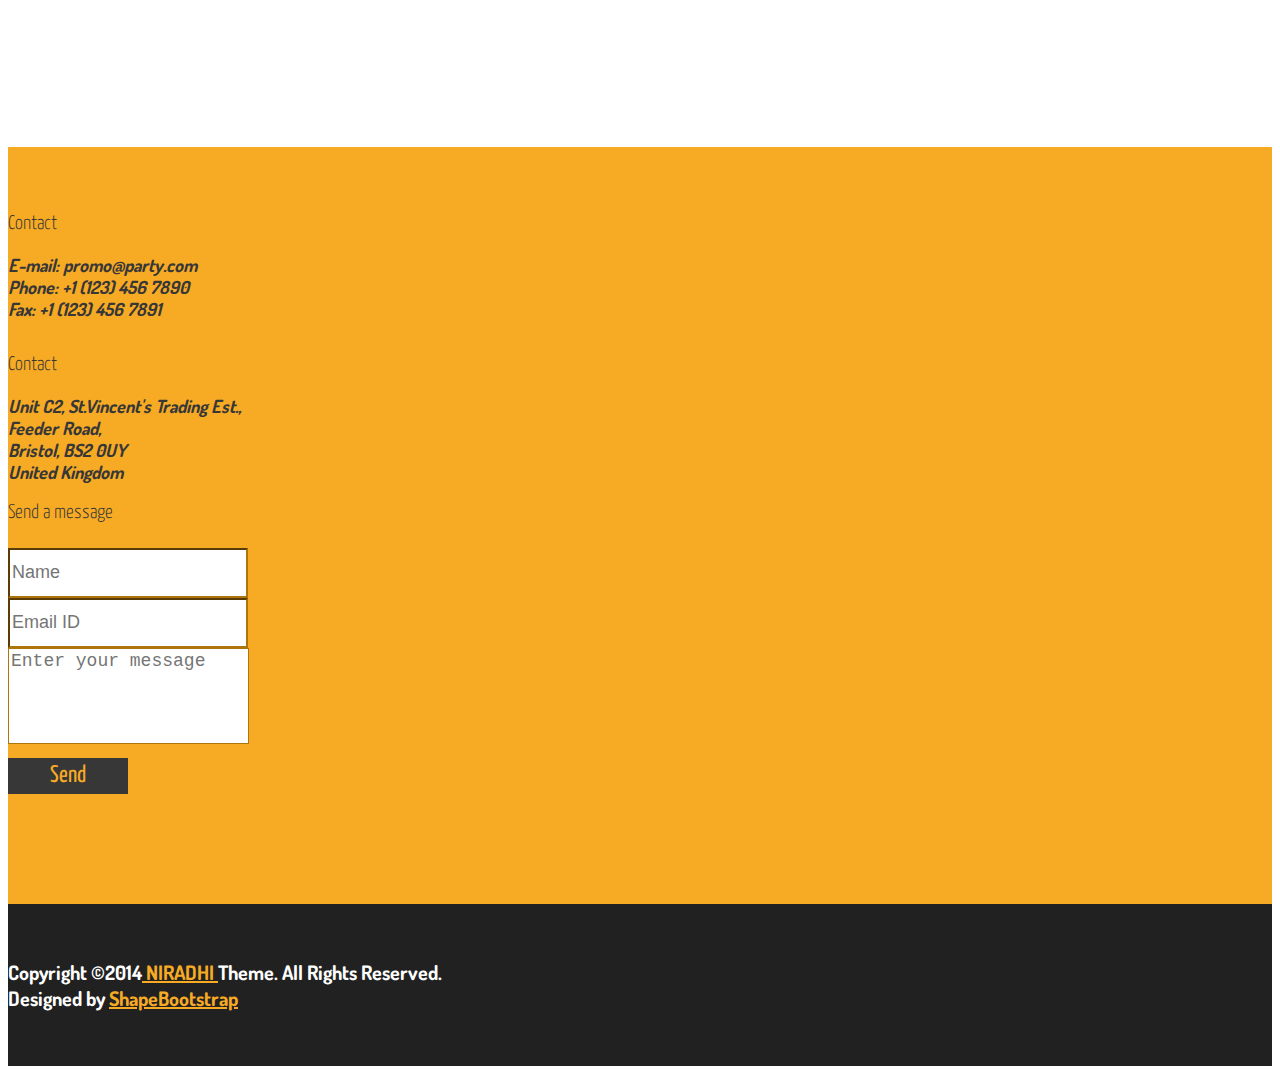
==== commit 21ab4a68: "Update index.html" ====
--- a/index.html
+++ b/index.html
@@ -60,13 +60,7 @@
         </div>                    
     </header>
     <!--/#header--> 
-	<div class="progress-bar" />
-	<button class="back-to-top hidden">
-		<svg xmlns="http://www.w3.org/2000/svg" class="back-to-top-icon" fill="none" viewBox="0 0 24 24" stroke="currentColor">
-			<path stroke-linecap="round" stroke-linejoin="round" stroke-width="2" d="M7 11l5-5m0 0l5 5m-5-5v12" />
-		</svg>
-	</button>
-	<div class="progress-bar" />
+	
     <section id="home">	
 		<div id="main-slider" class="carousel slide" data-ride="carousel">
 			<ol class="carousel-indicators">
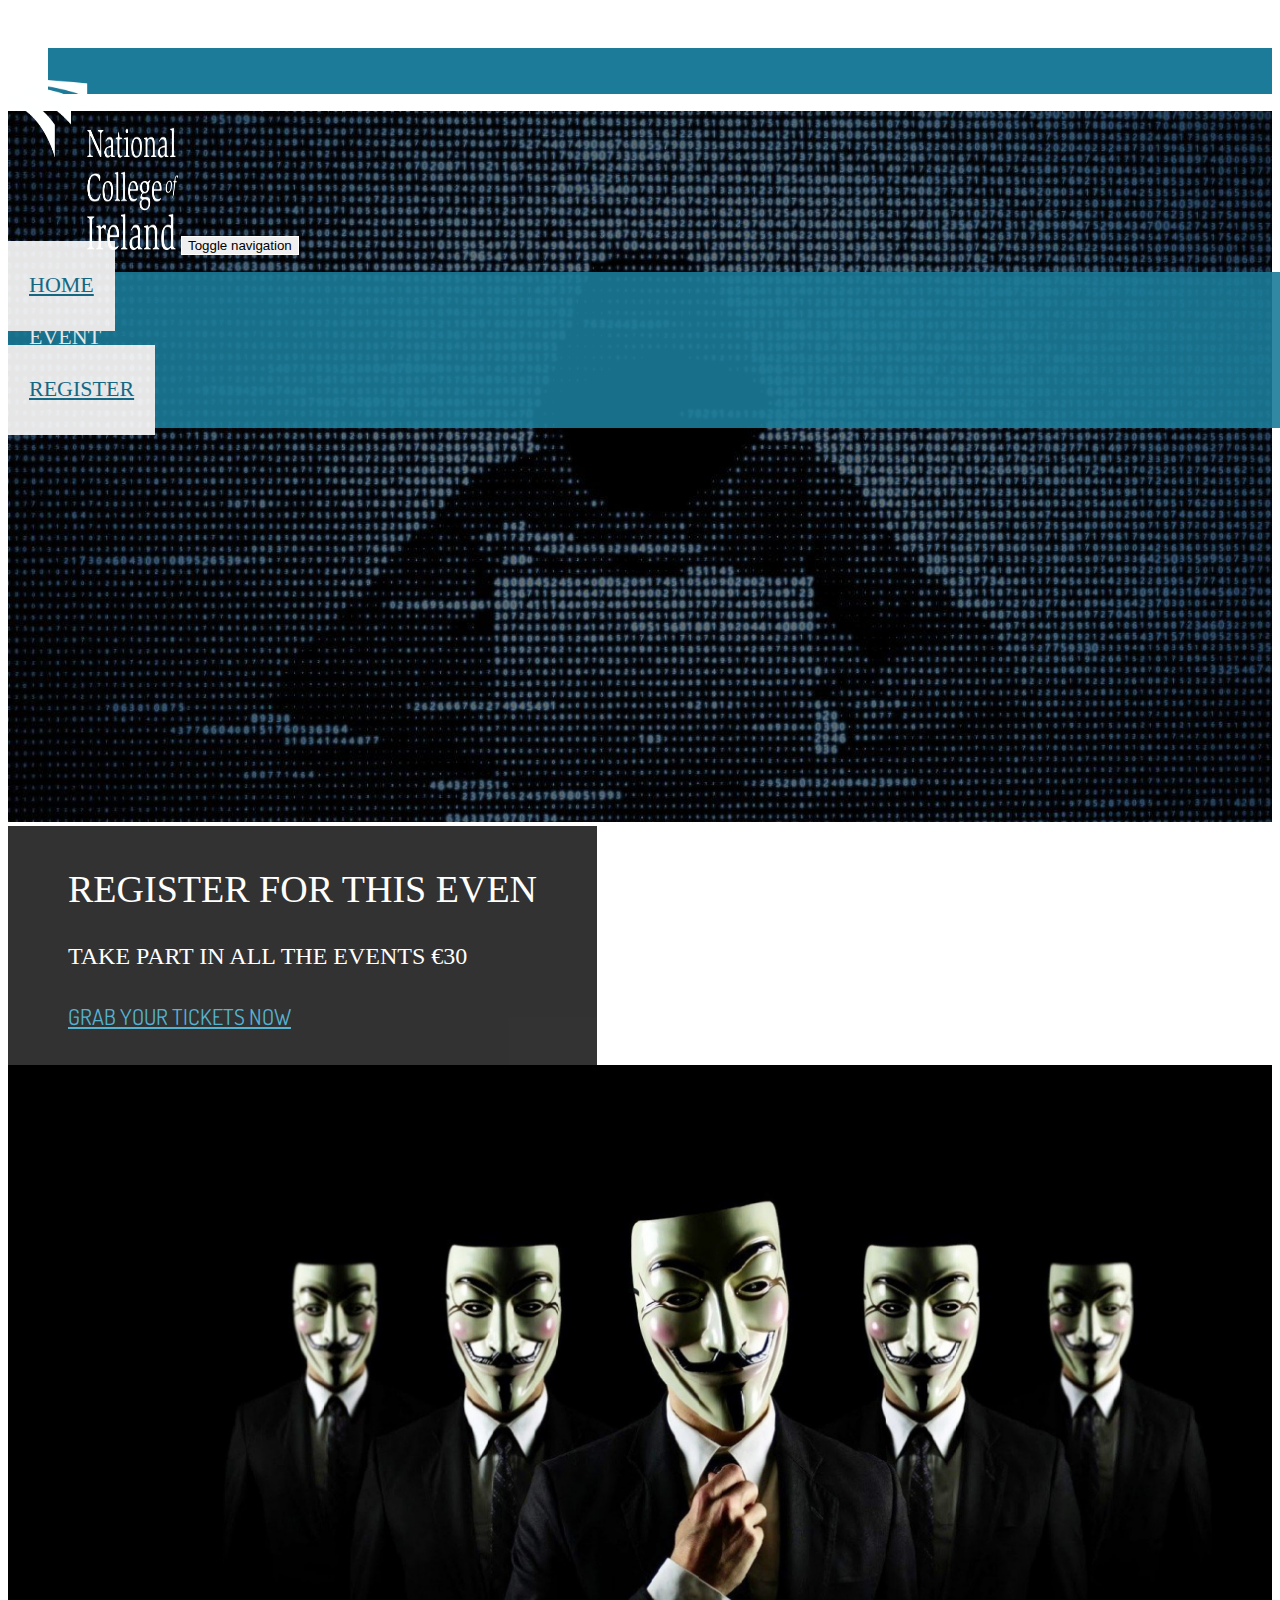
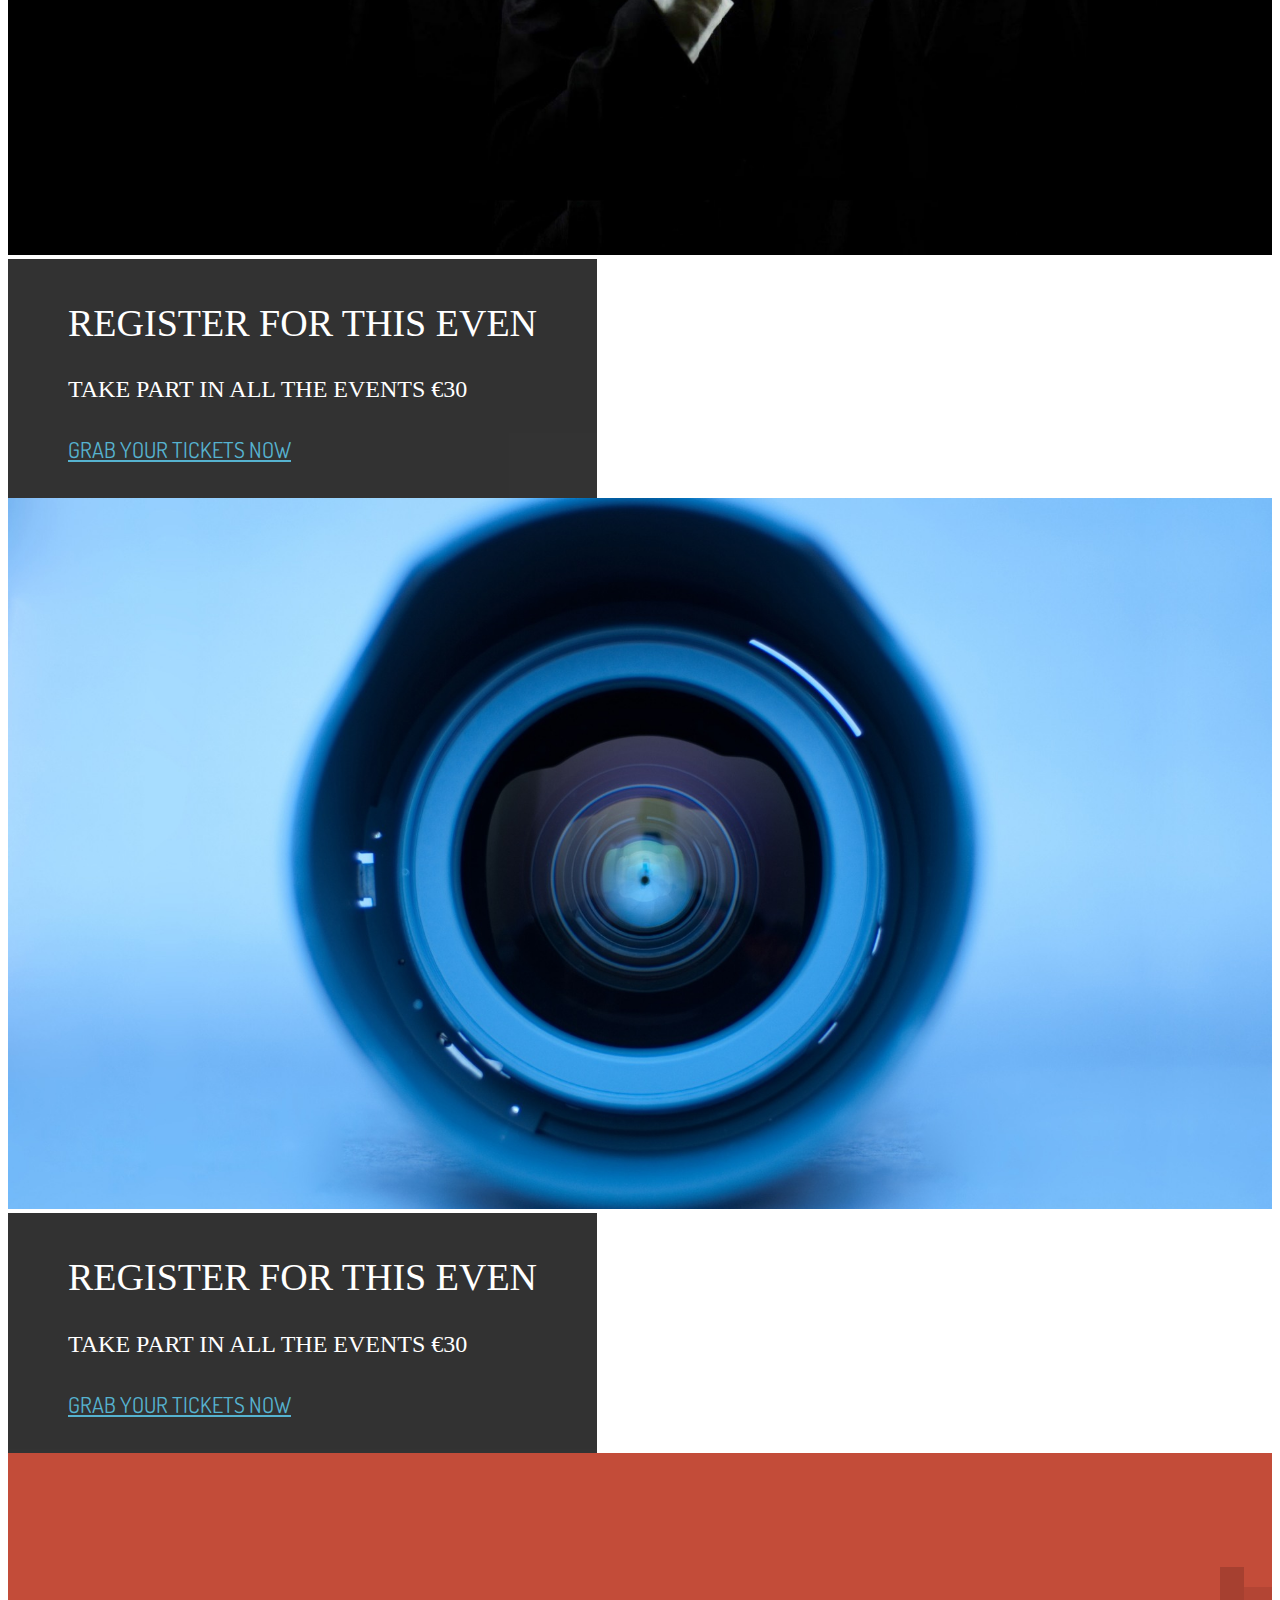
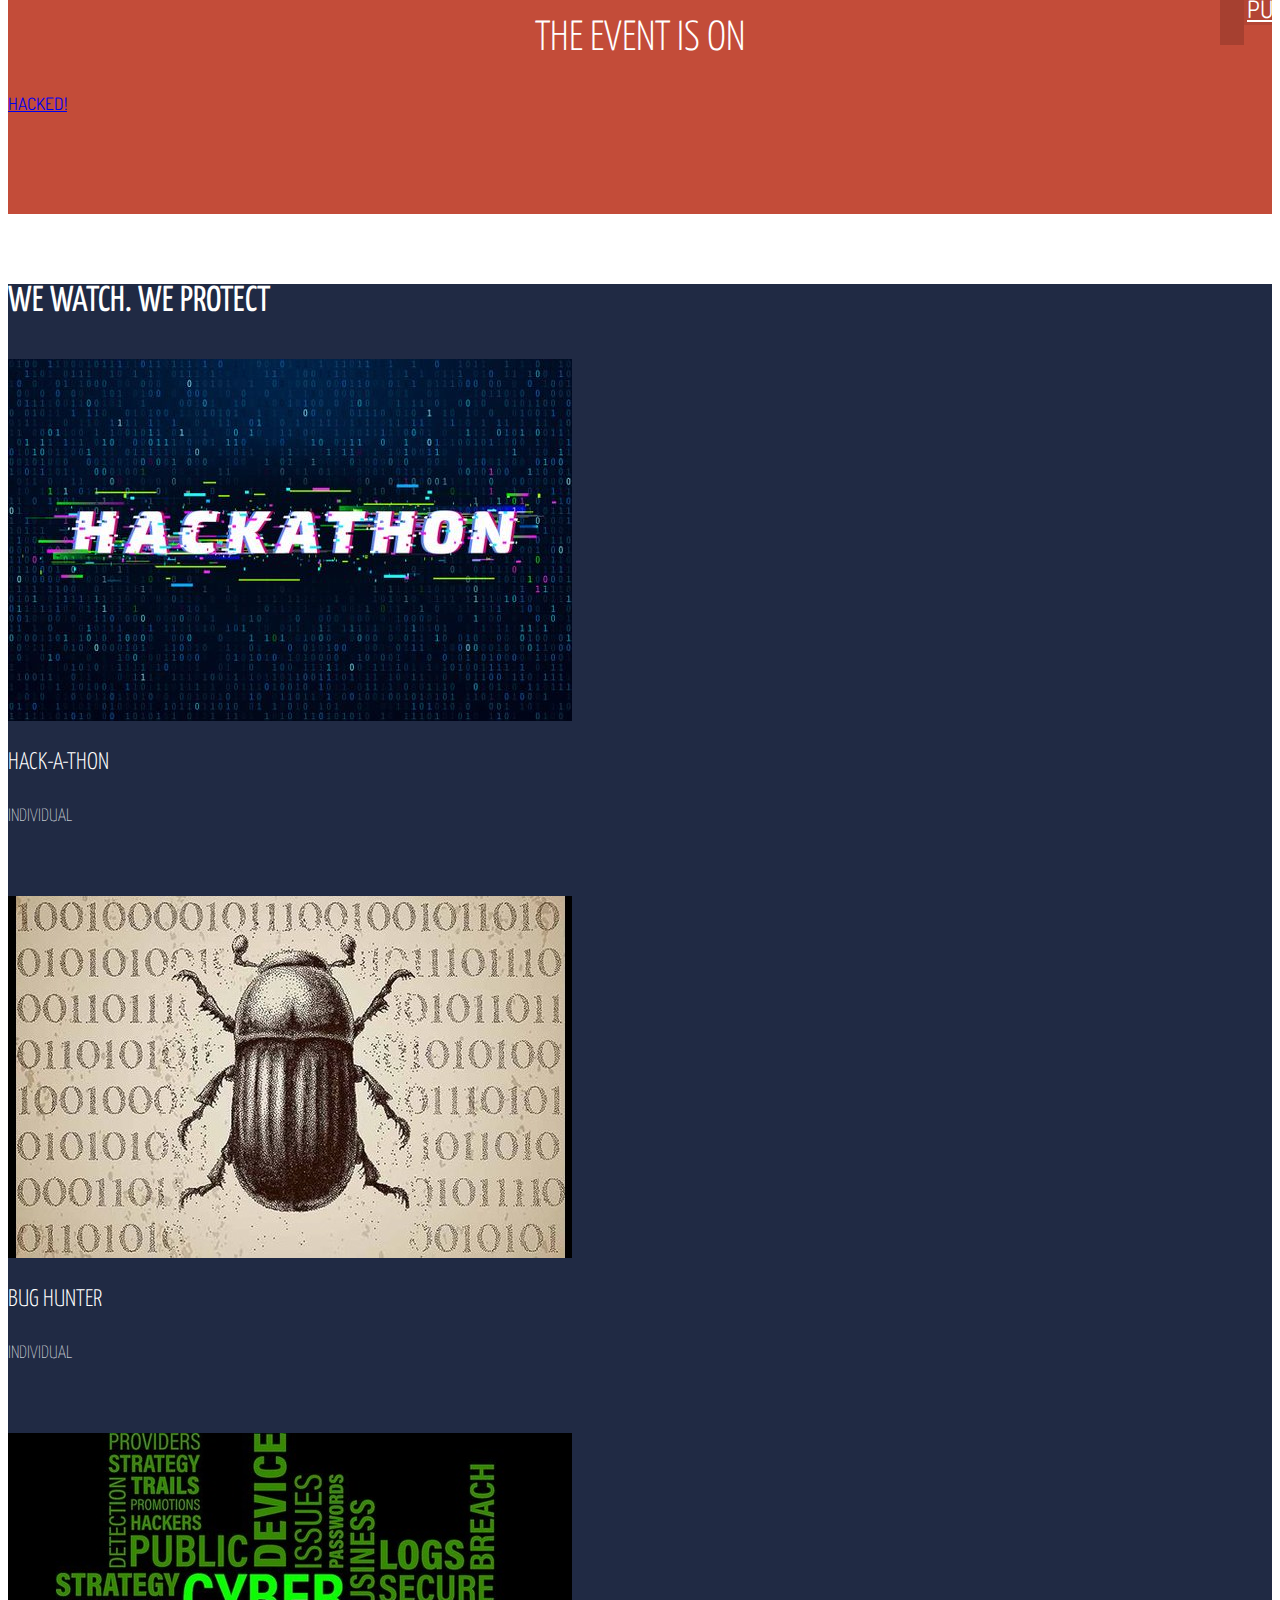
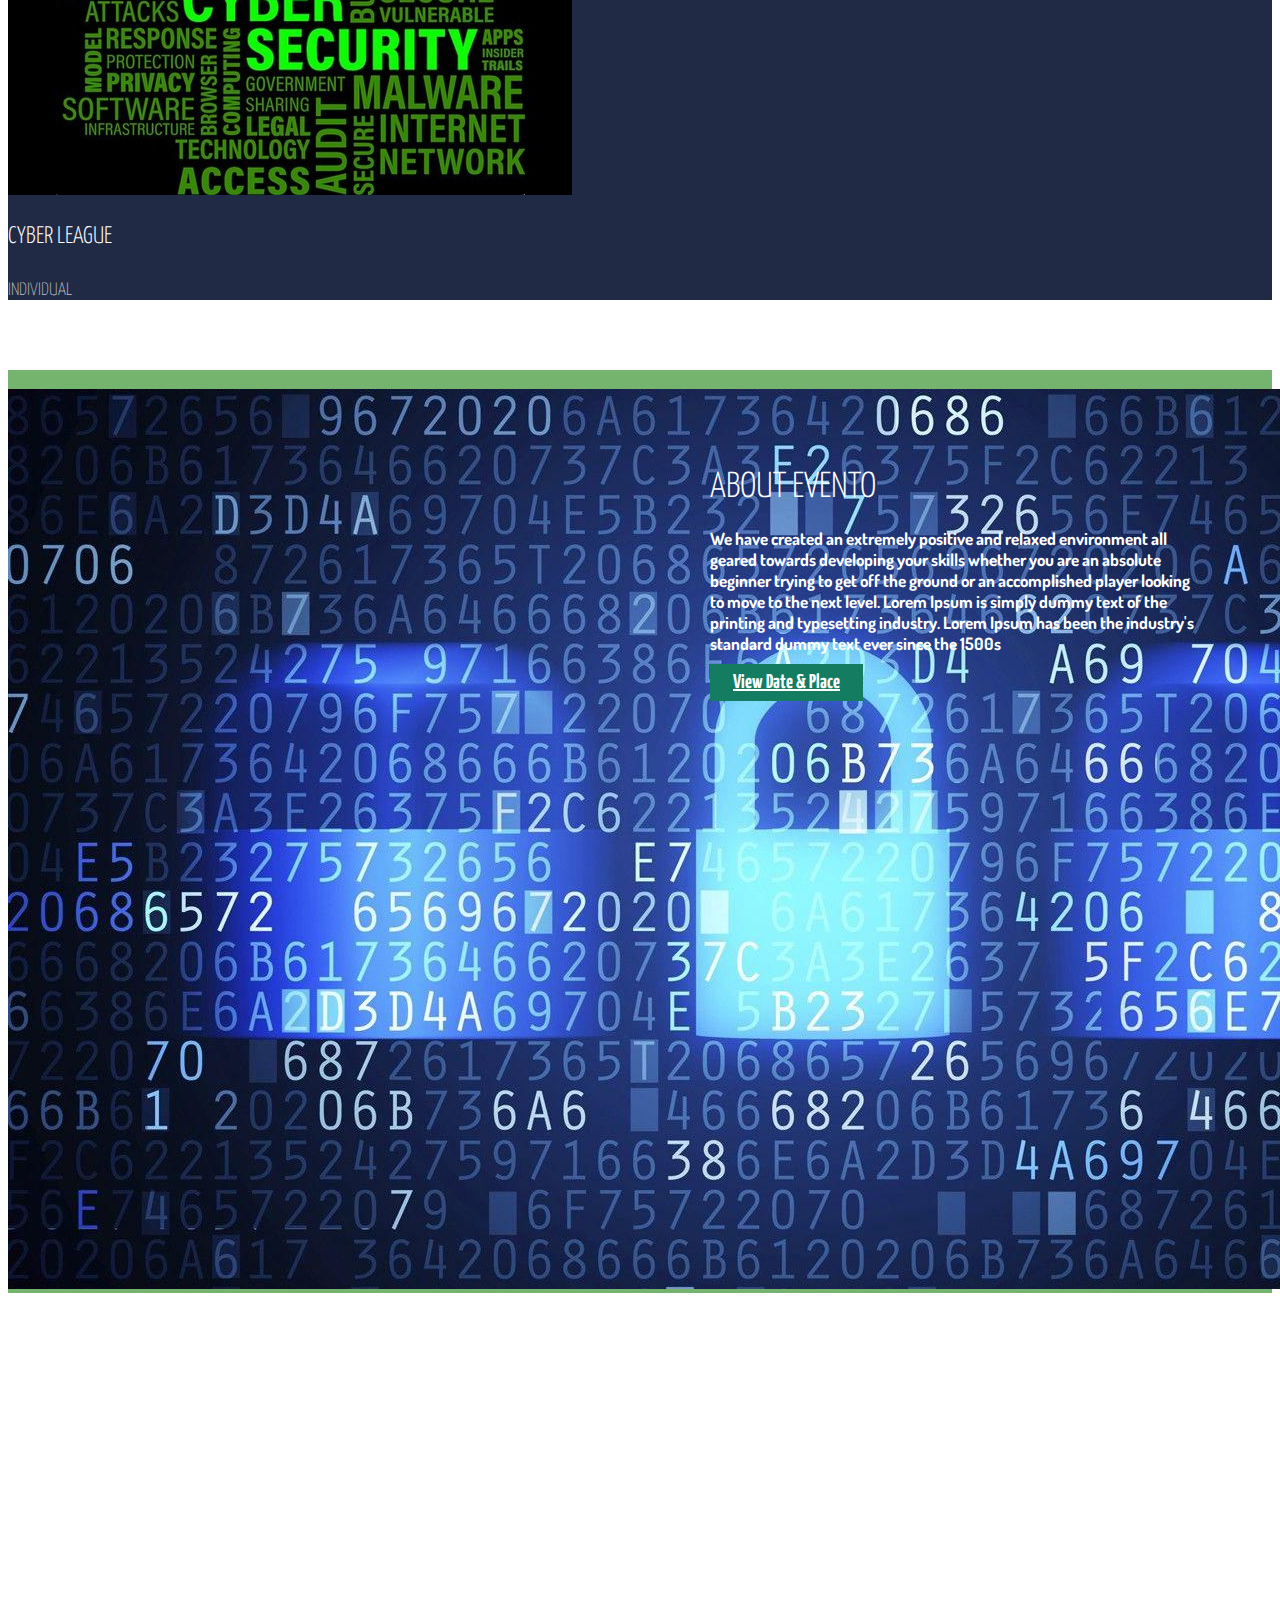
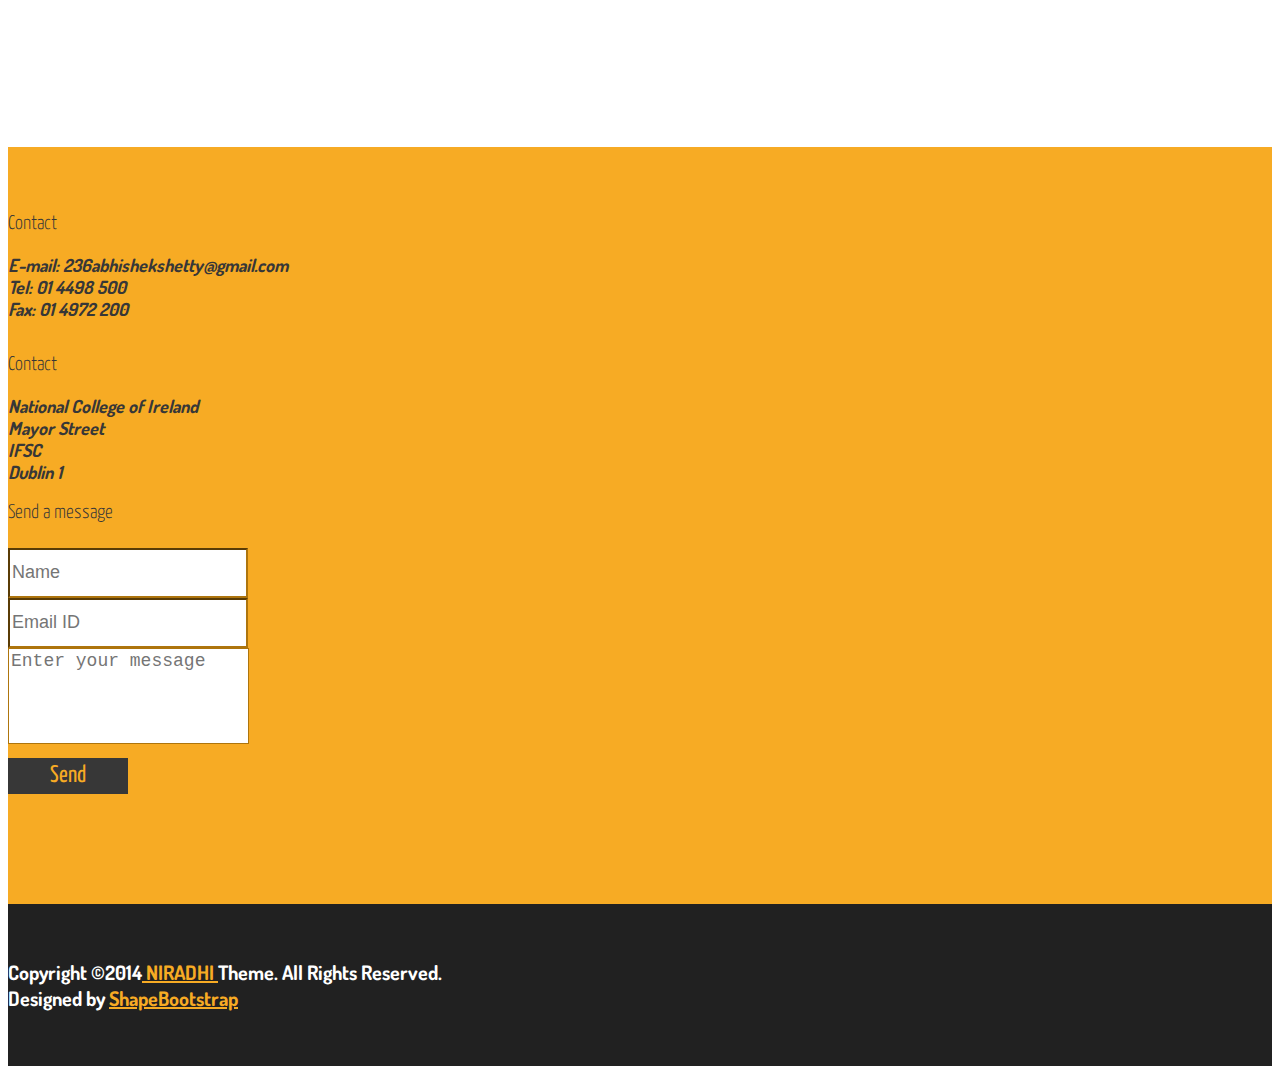
==== commit 6f5a7d30: "Update index.html" ====
--- a/index.html
+++ b/index.html
@@ -183,18 +183,18 @@
 						<div class="contact-text">
 							<h3>Contact</h3>
 							<address>
-								E-mail: promo@party.com<br>
-								Phone: +1 (123) 456 7890<br>
-								Fax: +1 (123) 456 7891
+								E-mail: 236abhishekshetty@gmail.com<br>
+								Tel: 01 4498 500<br>
+								Fax: 01 4972 200<br>
 							</address>
 						</div>
 						<div class="contact-address">
 							<h3>Contact</h3>
 							<address>
-								Unit C2, St.Vincent's Trading Est.,<br>
-								Feeder Road,<br>
-								Bristol, BS2 0UY<br>
-								United Kingdom
+								National College of Ireland<br>
+								Mayor Street<br>
+								IFSC<br>
+								Dublin 1<br>
 							</address>
 						</div>
 					</div>
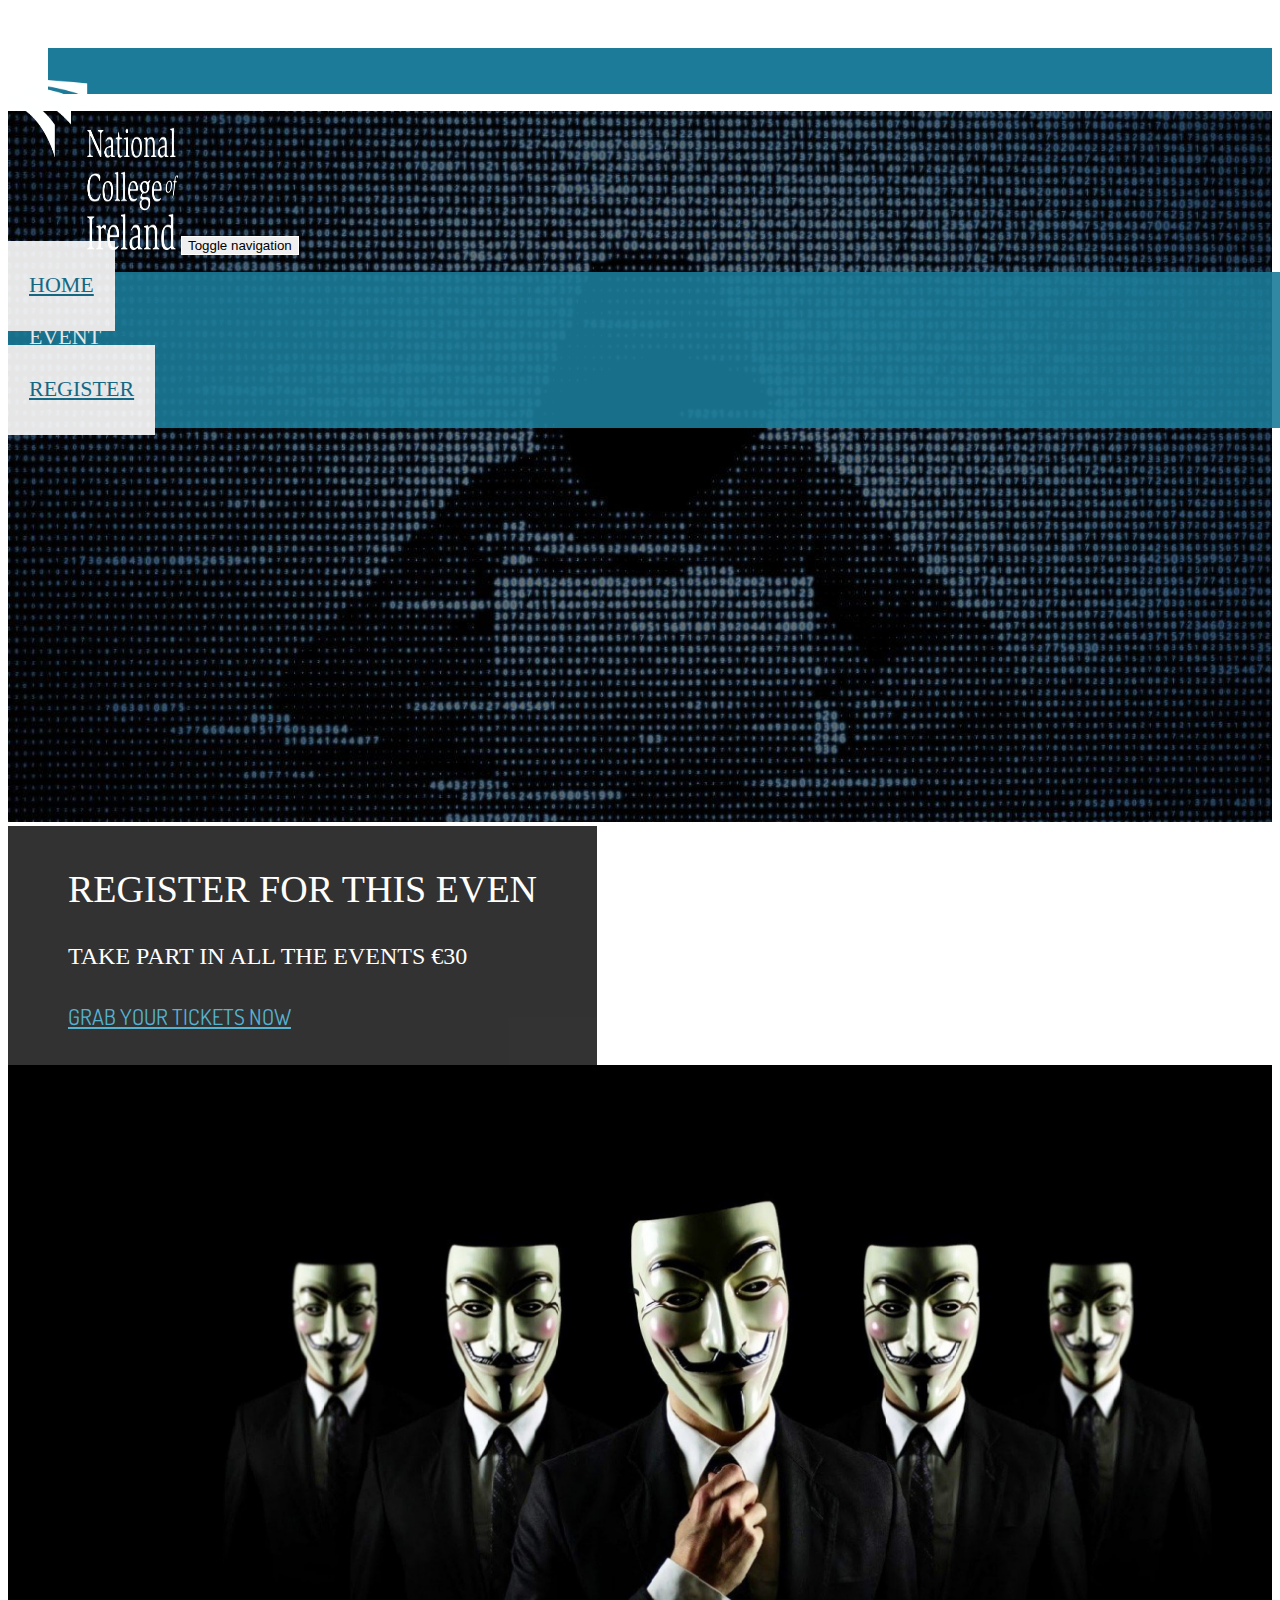
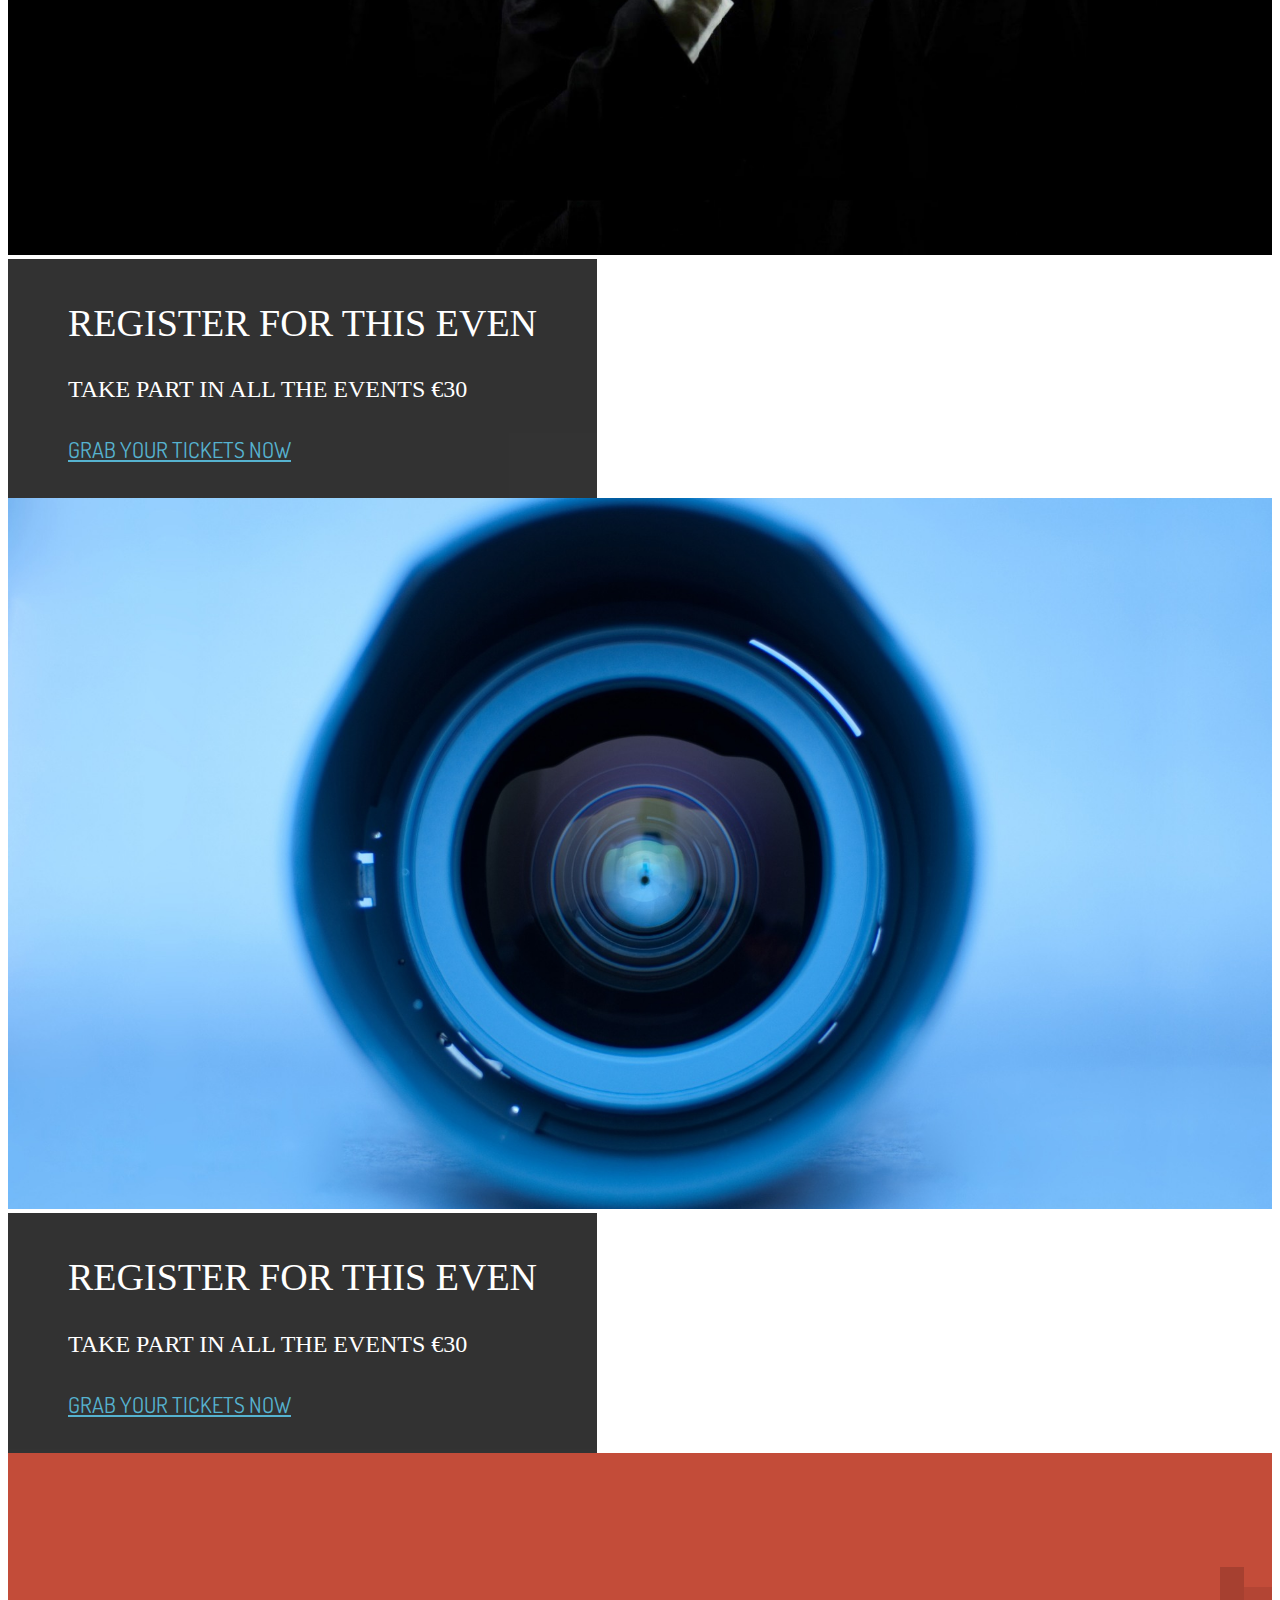
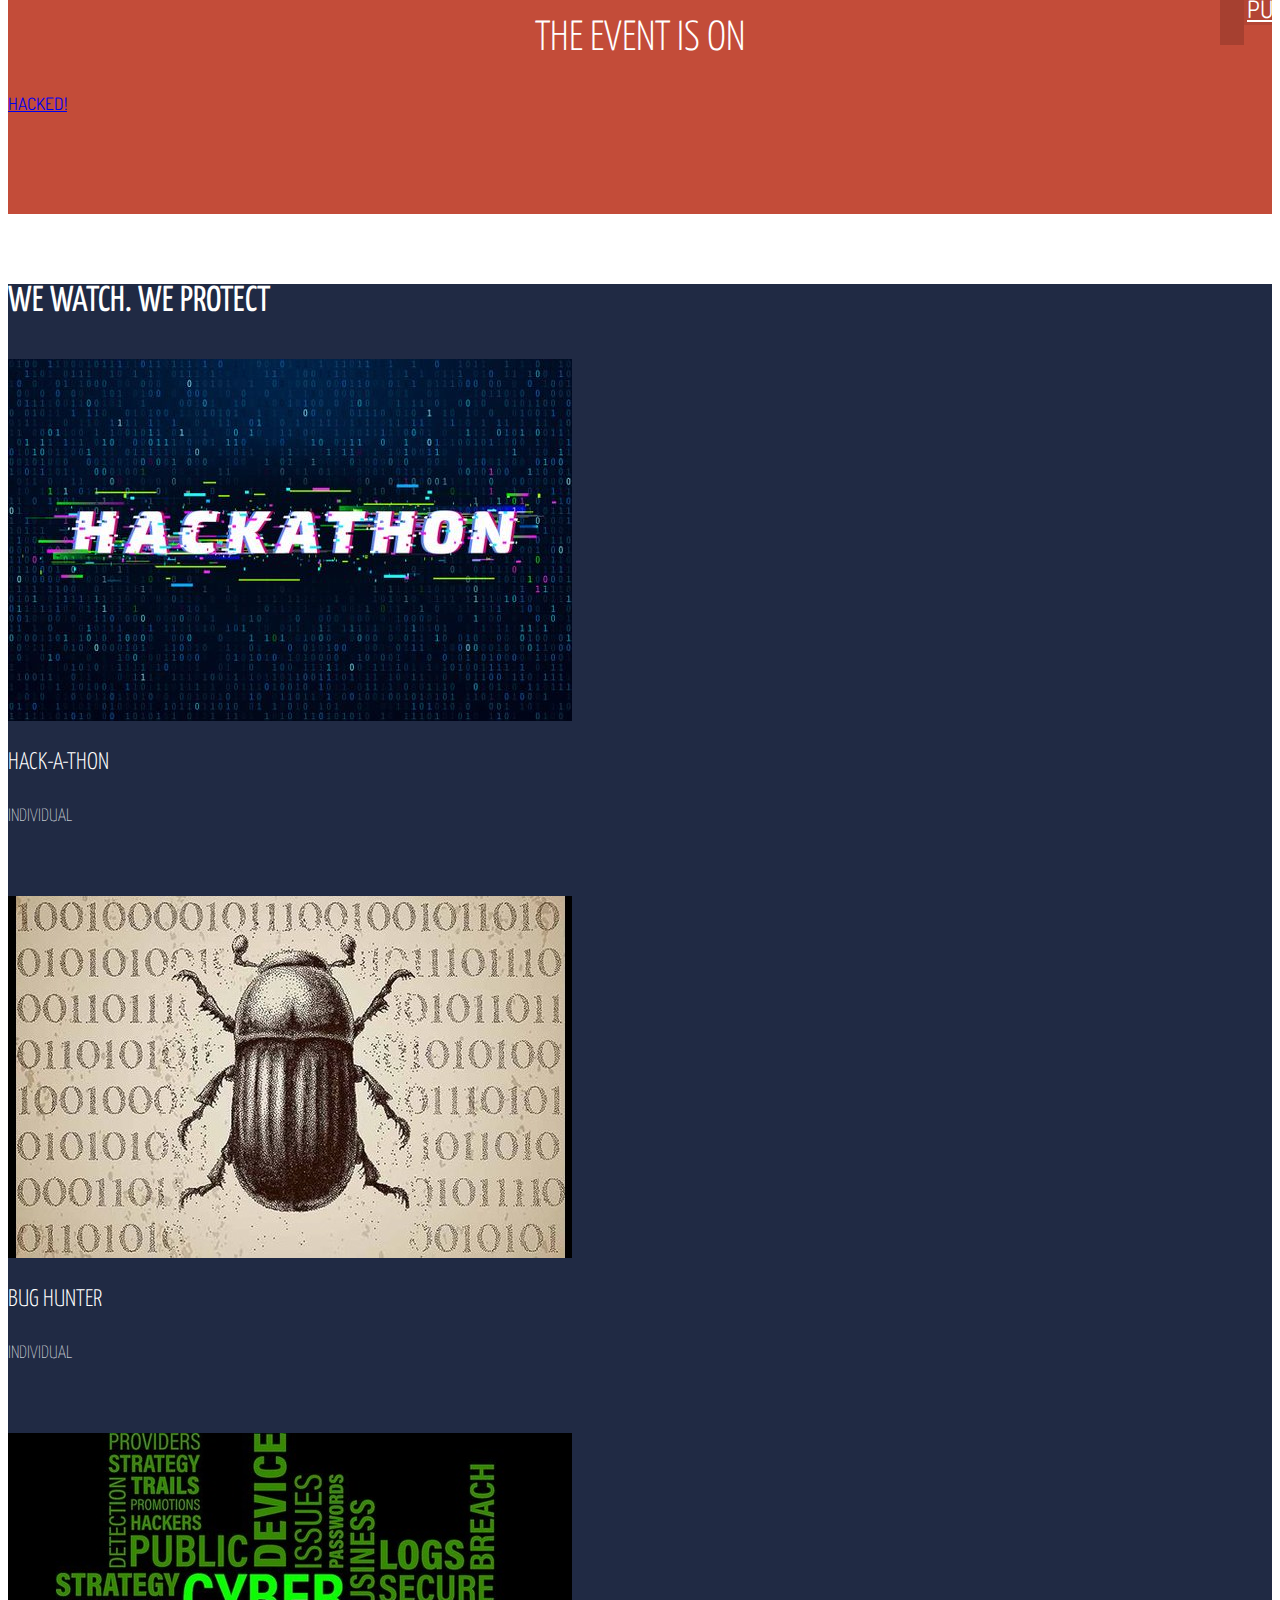
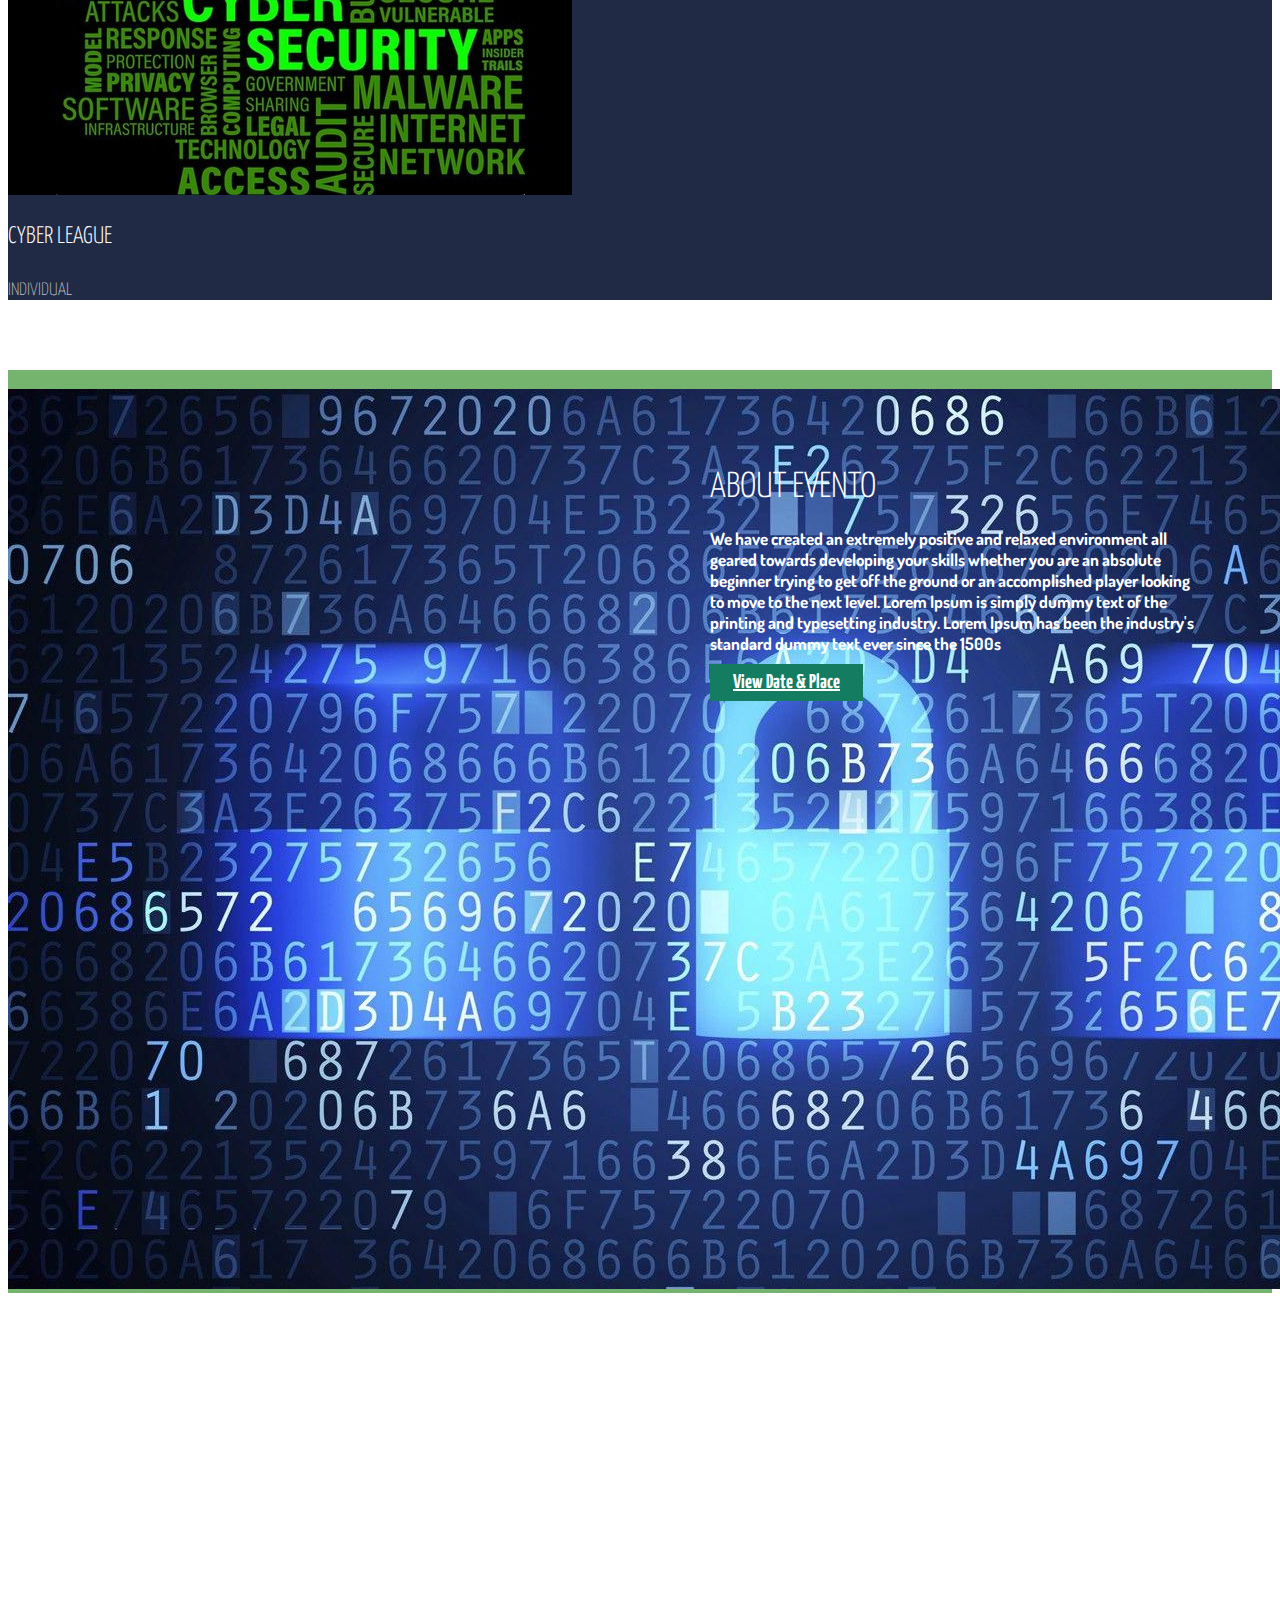
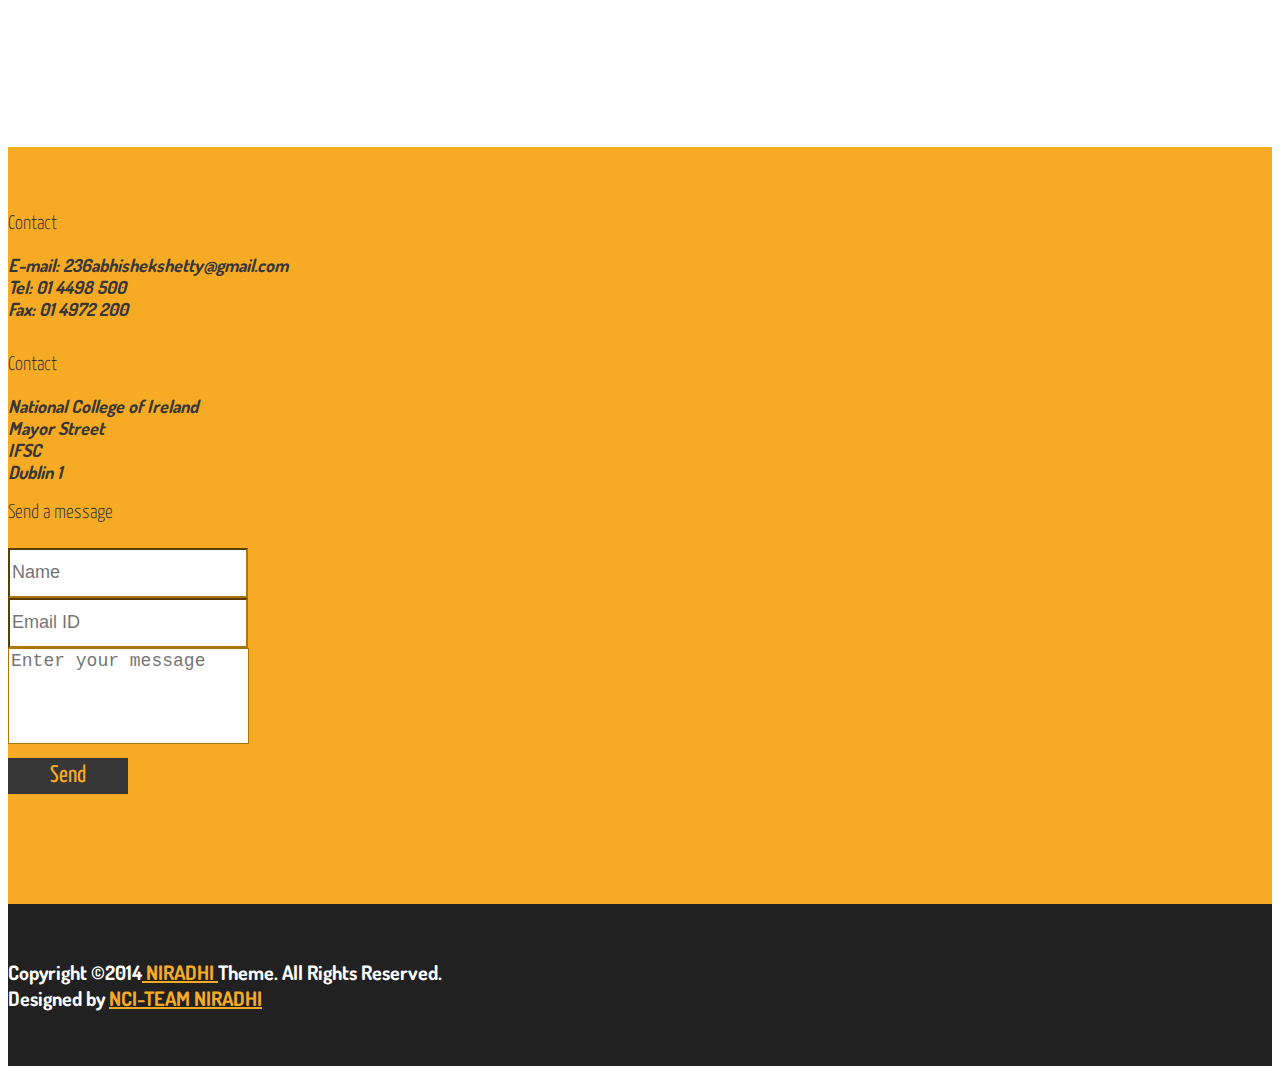
==== commit 82eb8c2d: "Update index.html" ====
--- a/index.html
+++ b/index.html
@@ -227,7 +227,7 @@
     <footer id="footer">
         <div class="container">
             <div class="text-center">
-                <p> Copyright  &copy;2014<a target="_blank" href="http://shapebootstrap.net/"> NIRADHI </a>Theme. All Rights Reserved. <br> Designed by <a target="_blank" href="http://shapebootstrap.net/">ShapeBootstrap</a></p>                
+                <p> Copyright  &copy;2014<a target="_blank" href="hhttps://niradhi.github.io/nci-techfusion/index.html#Home"> NIRADHI </a>Theme. All Rights Reserved. <br> Designed by <a target="_blank" href="https://niradhi.github.io/nci-techfusion/index.html#Home">NCI-TEAM NIRADHI</a></p>                
             </div>
         </div>
     </footer>
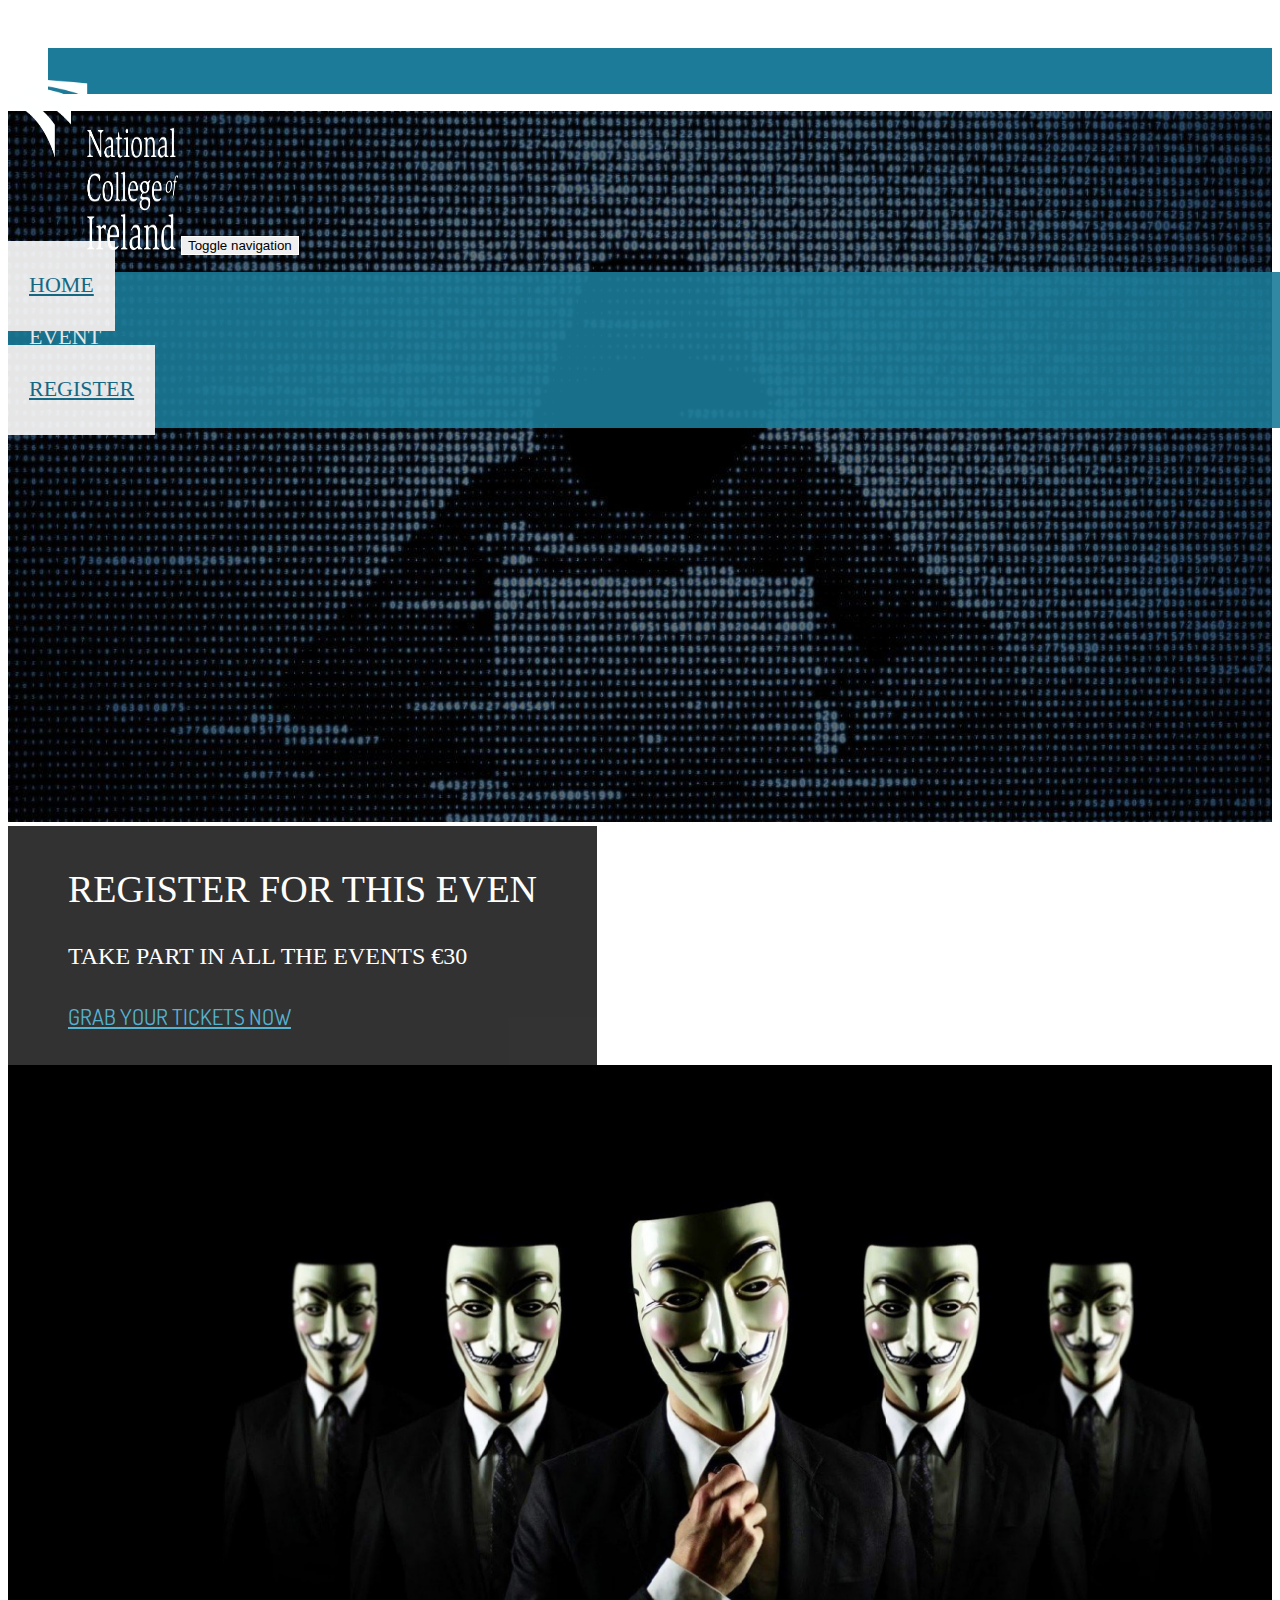
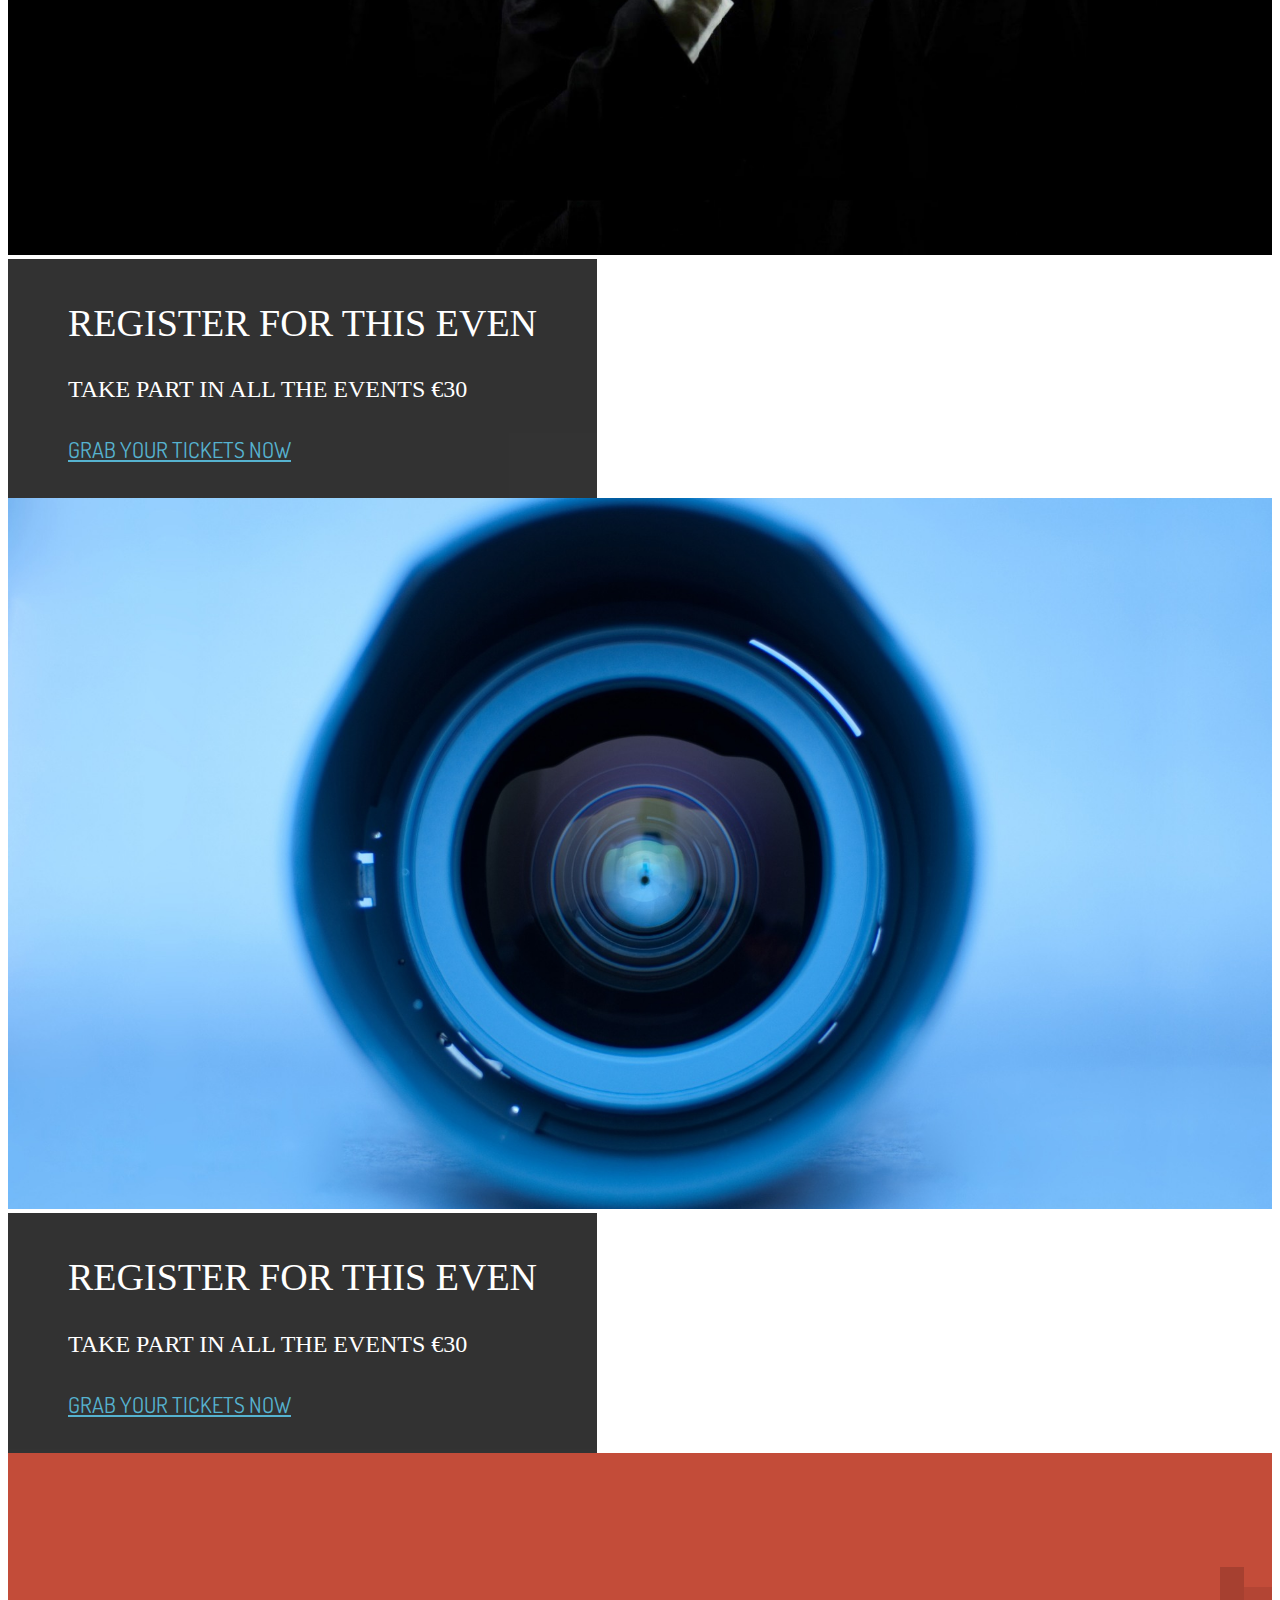
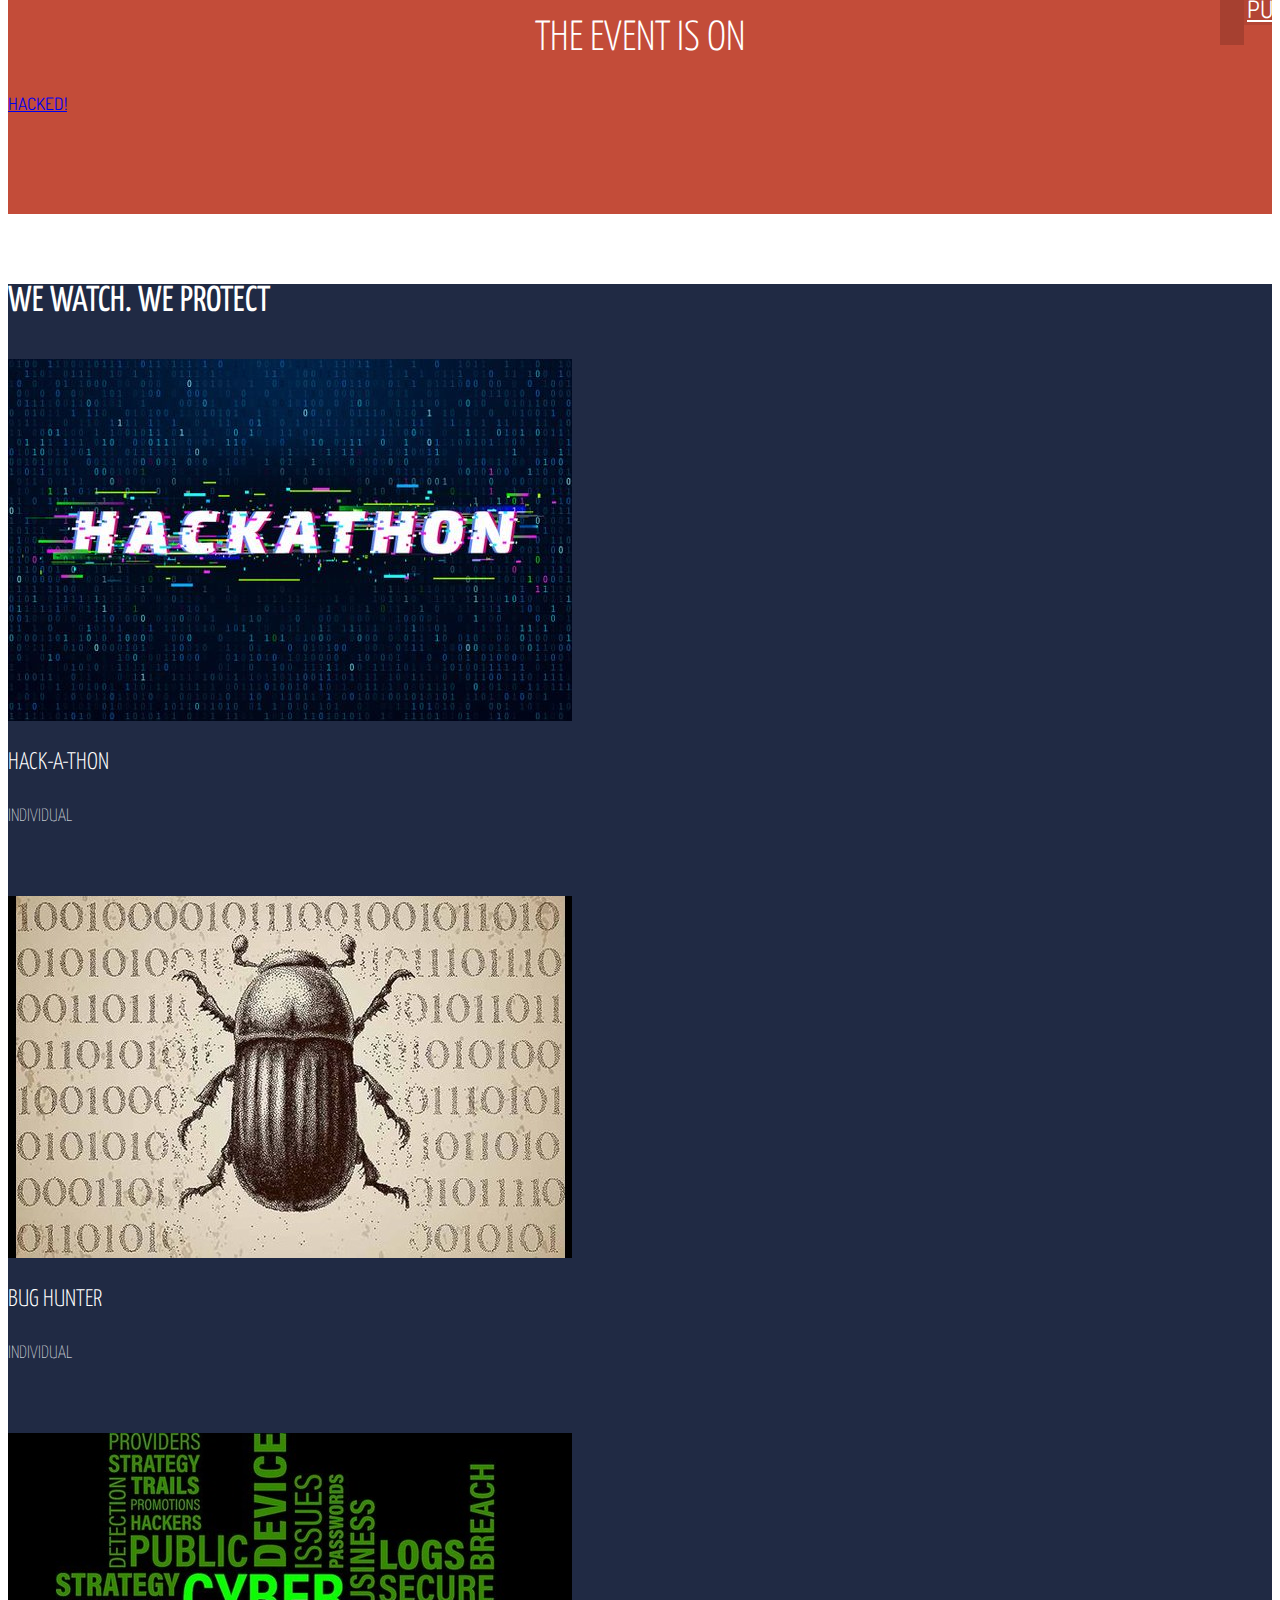
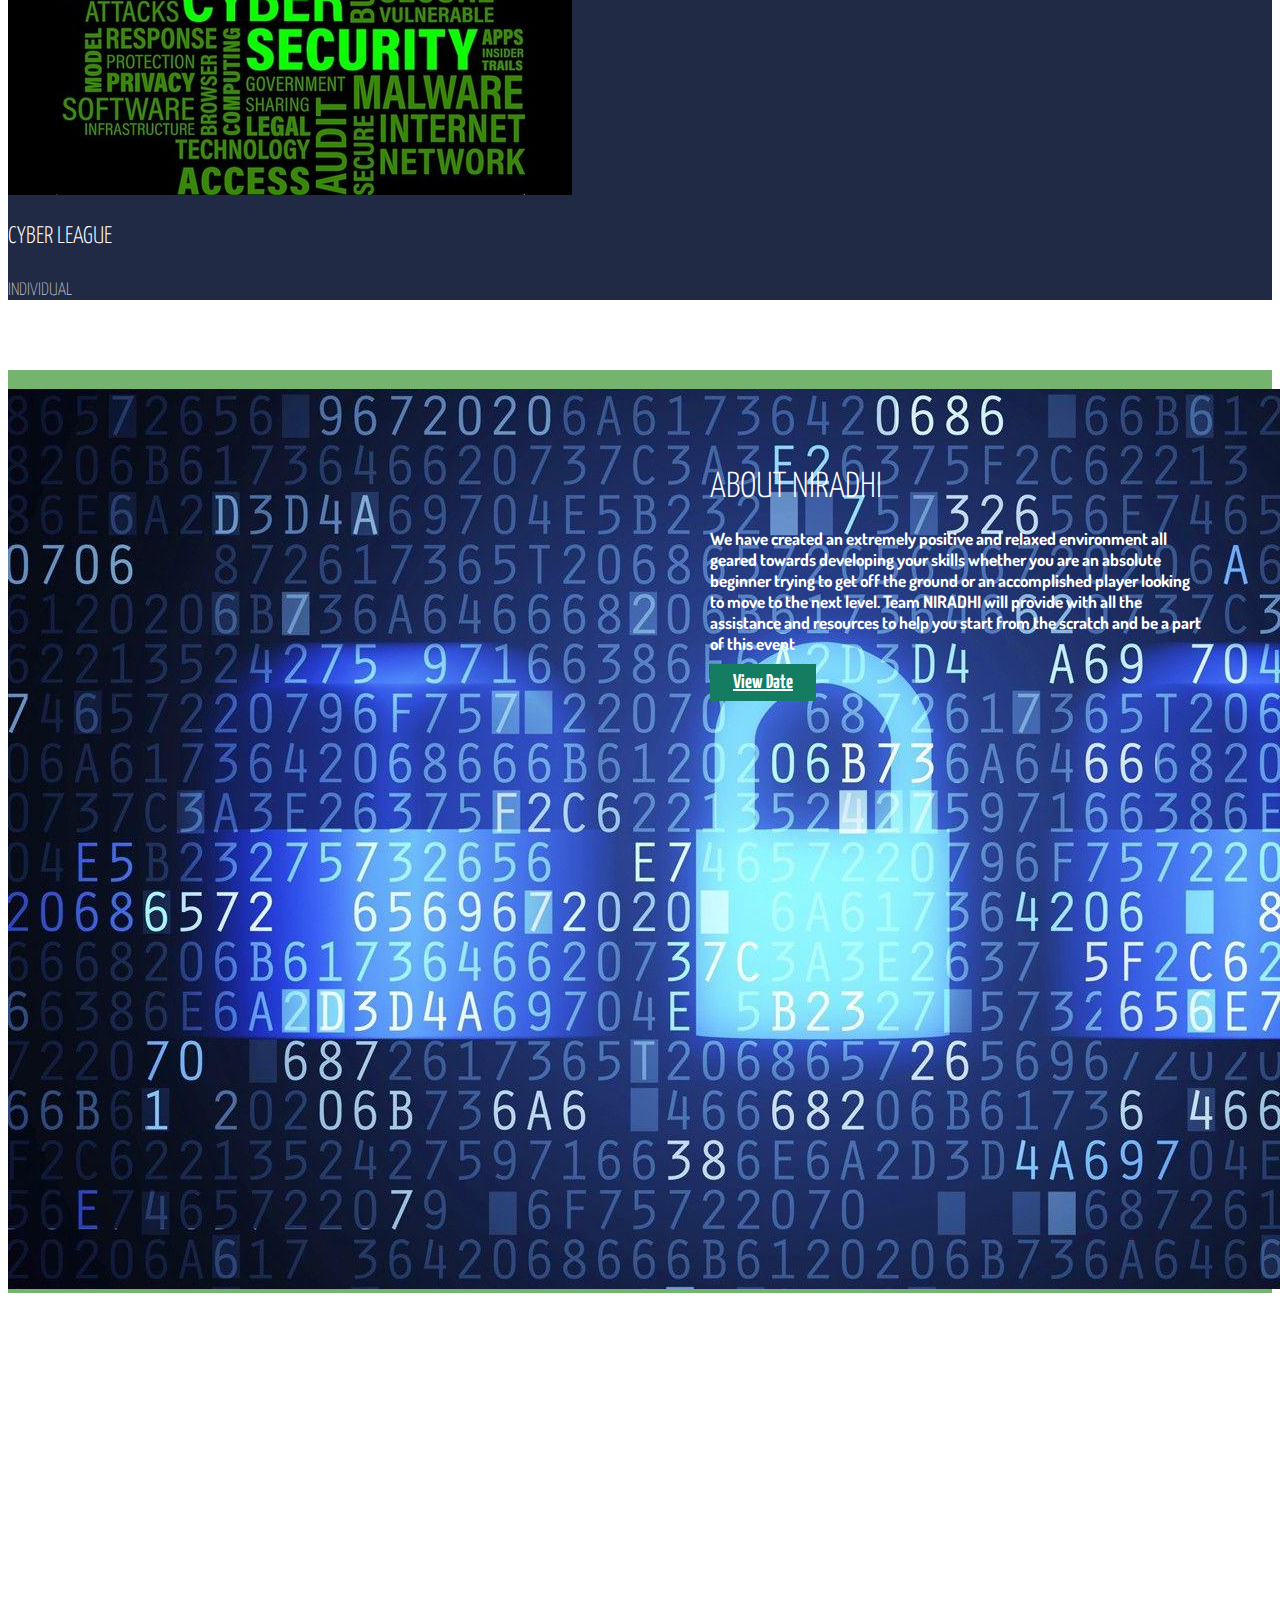
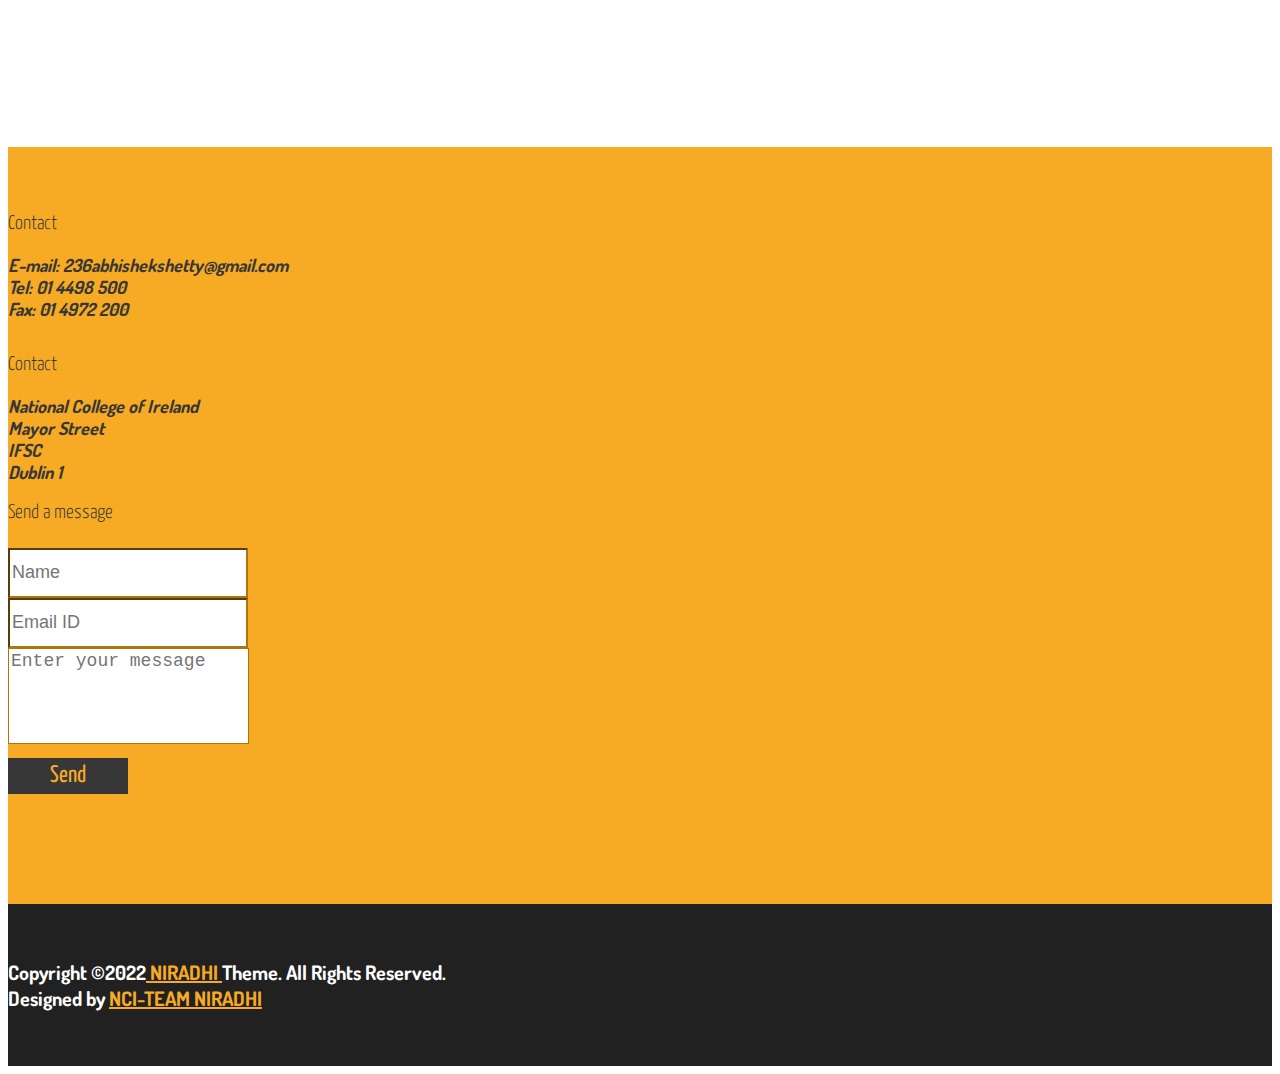
==== commit 49ffc1c5: "Update index.html" ====
--- a/index.html
+++ b/index.html
@@ -162,9 +162,9 @@
 			<img class="img-responsive" src="images/event_11.jpg" alt="guitar">
 		</div>
 		<div class="about-content">					
-					<h2>About Evento</h2>
-					<p>We have created an extremely positive and relaxed environment all geared towards developing your skills whether you are an absolute beginner trying to get off the ground or an accomplished player looking to move to the next level. Lorem Ipsum is simply dummy text of the printing and typesetting industry. Lorem Ipsum has been the industry's standard dummy text ever since the 1500s</p>
-					<a href="#" class="btn btn-primary">View Date & Place <i class="fa fa-angle-right"></i></a>
+					<h2>About NIRADHI</h2>
+					<p>We have created an extremely positive and relaxed environment all geared towards developing your skills whether you are an absolute beginner trying to get off the ground or an accomplished player looking to move to the next level. Team NIRADHI will provide with all the assistance and resources to help you start from the scratch and be a part of this event</p>
+					<a href="https://niradhi.github.io/nci-techfusion/index.html#explore" class="btn btn-primary">View Date<i class="fa fa-angle-right"></i></a>
 				
 		</div>
 	</section><!--/#about-->
@@ -227,7 +227,7 @@
     <footer id="footer">
         <div class="container">
             <div class="text-center">
-                <p> Copyright  &copy;2014<a target="_blank" href="hhttps://niradhi.github.io/nci-techfusion/index.html#Home"> NIRADHI </a>Theme. All Rights Reserved. <br> Designed by <a target="_blank" href="https://niradhi.github.io/nci-techfusion/index.html#Home">NCI-TEAM NIRADHI</a></p>                
+                <p> Copyright  &copy;2022<a target="_blank" href="hhttps://niradhi.github.io/nci-techfusion/index.html#Home"> NIRADHI </a>Theme. All Rights Reserved. <br> Designed by <a target="_blank" href="https://niradhi.github.io/nci-techfusion/index.html#Home">NCI-TEAM NIRADHI</a></p>                
             </div>
         </div>
     </footer>
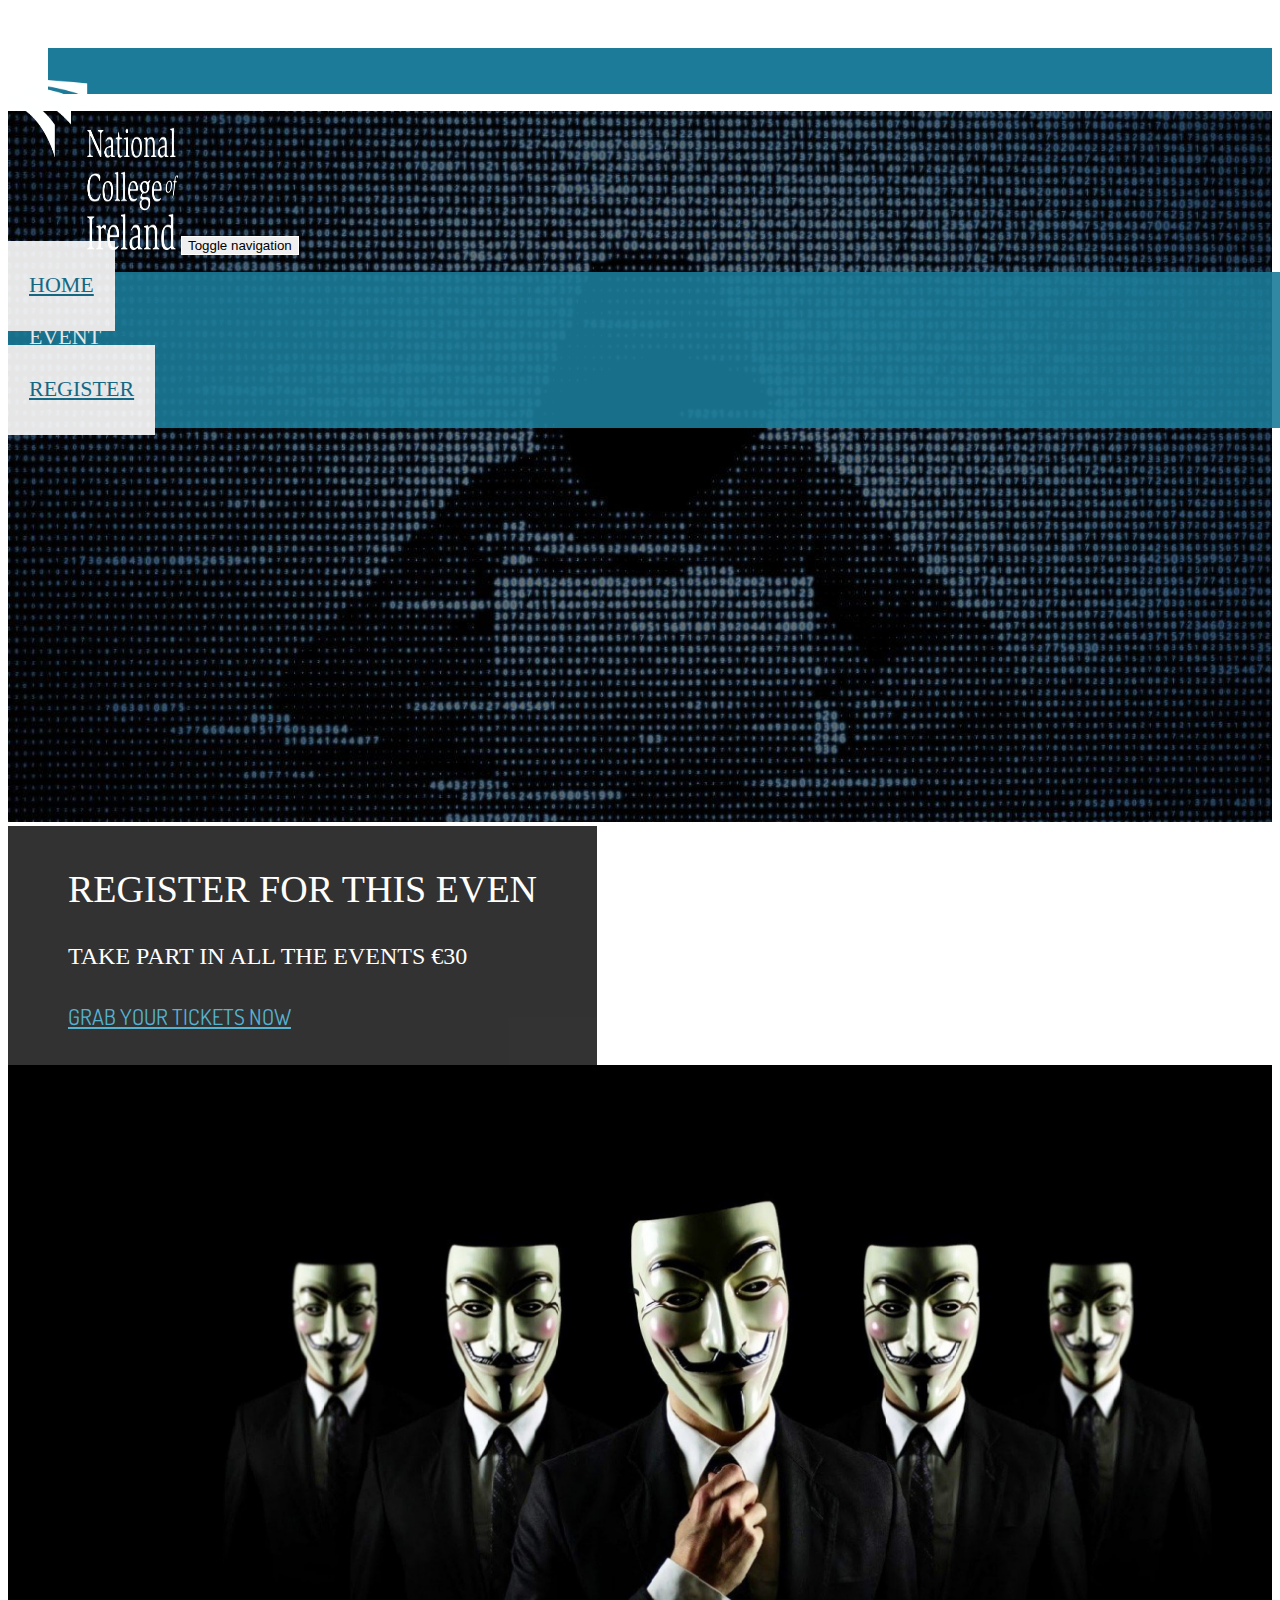
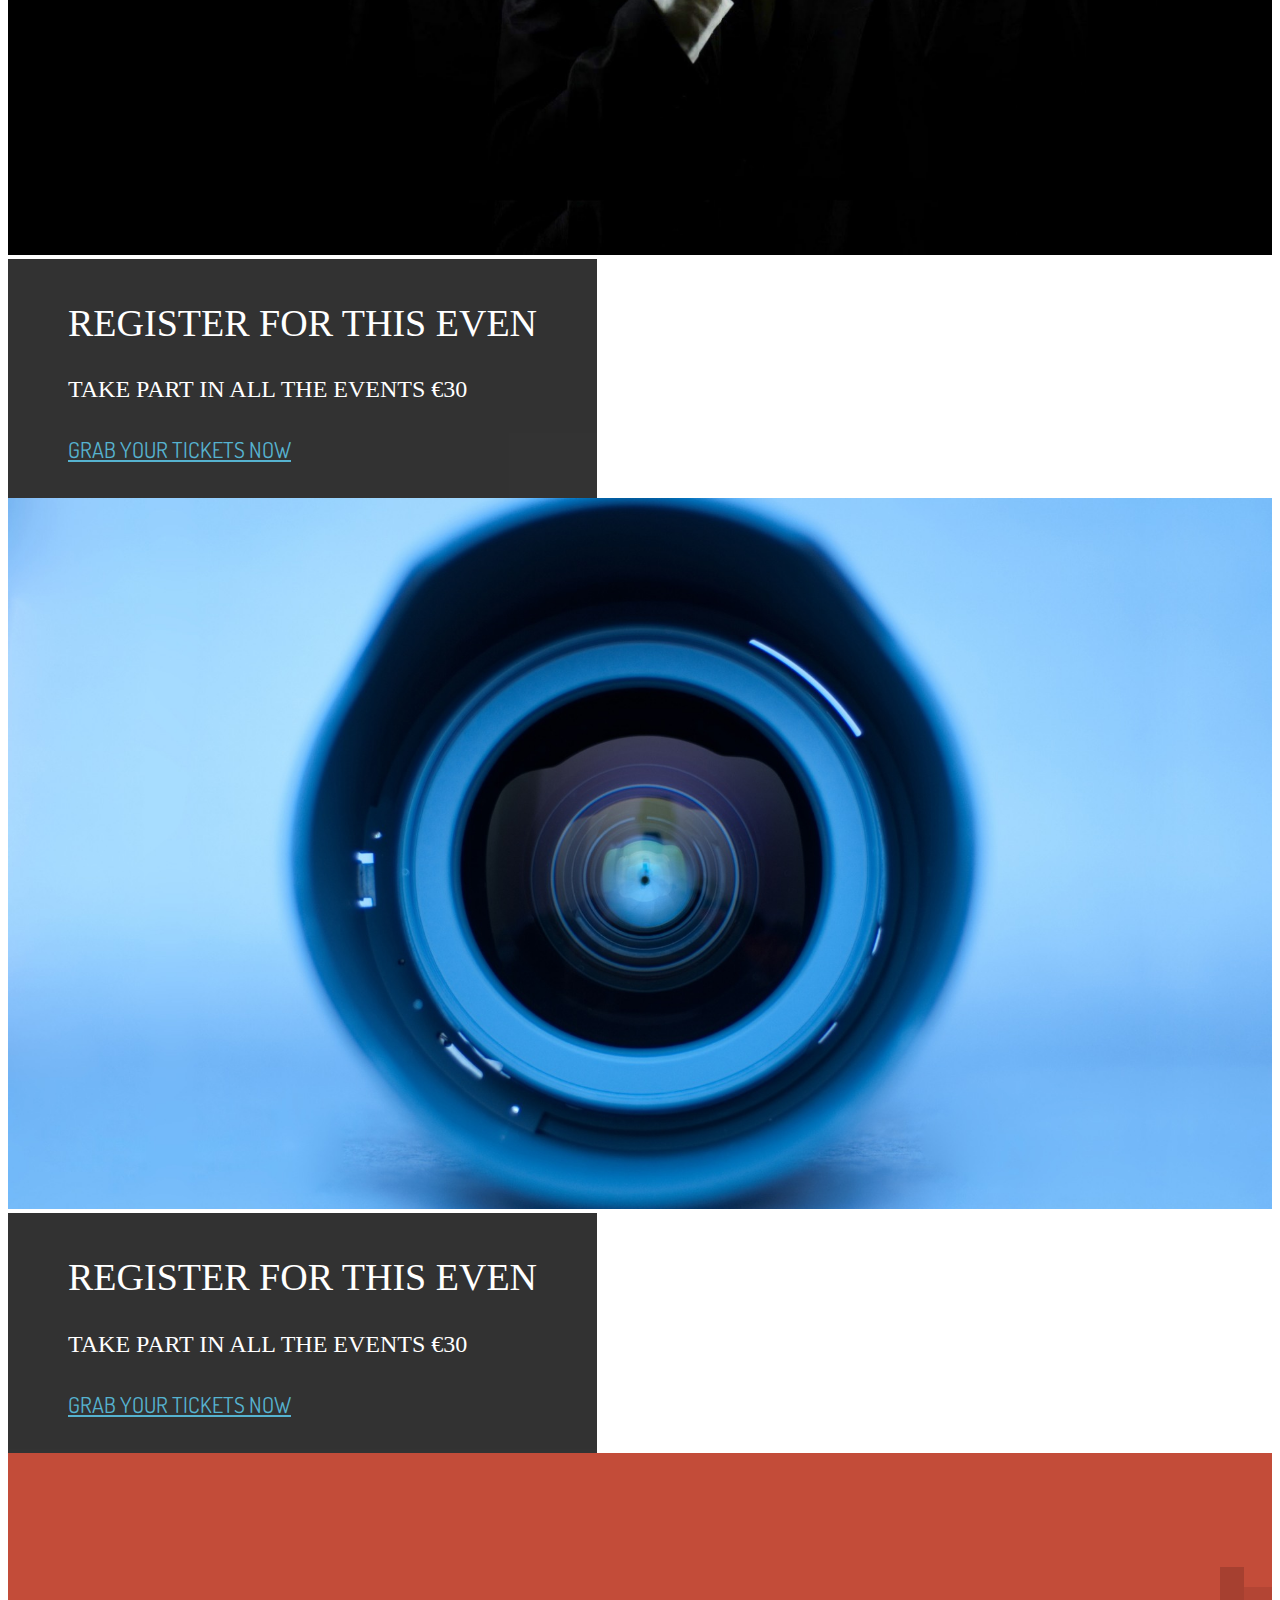
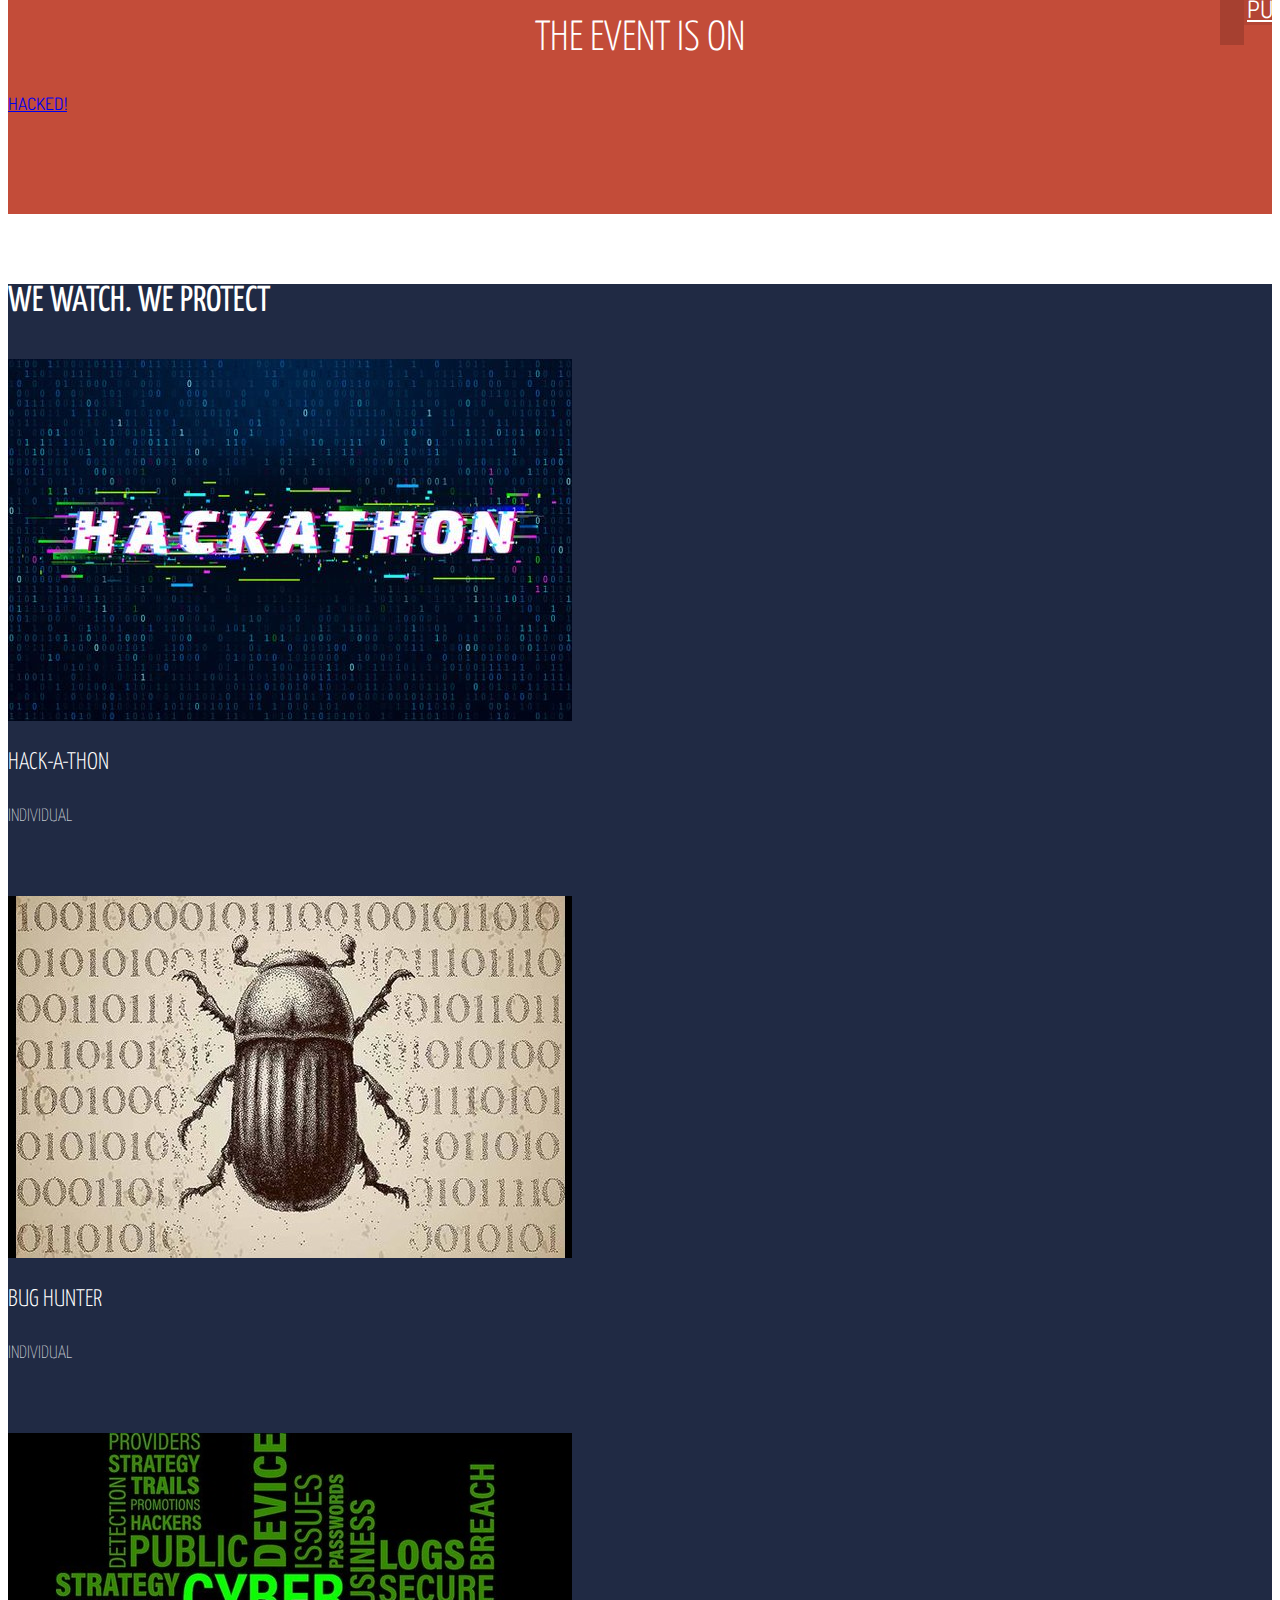
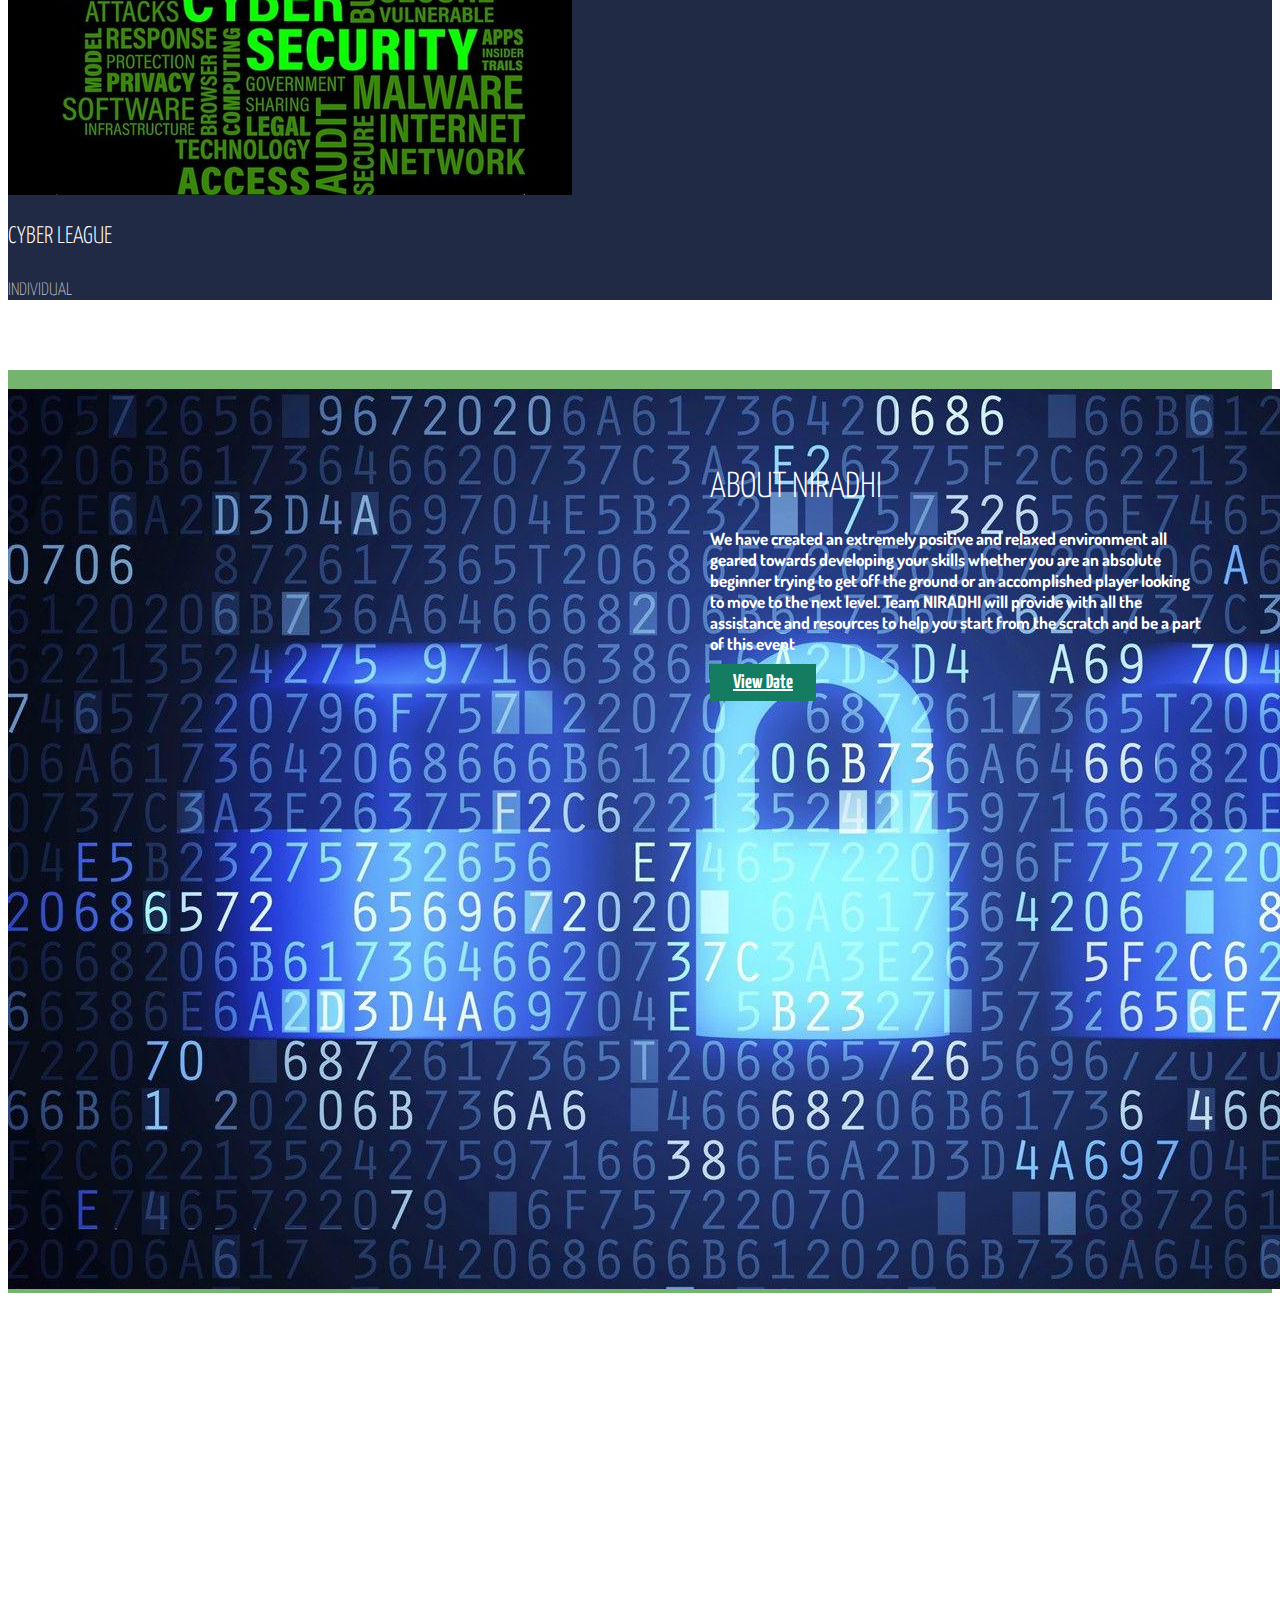
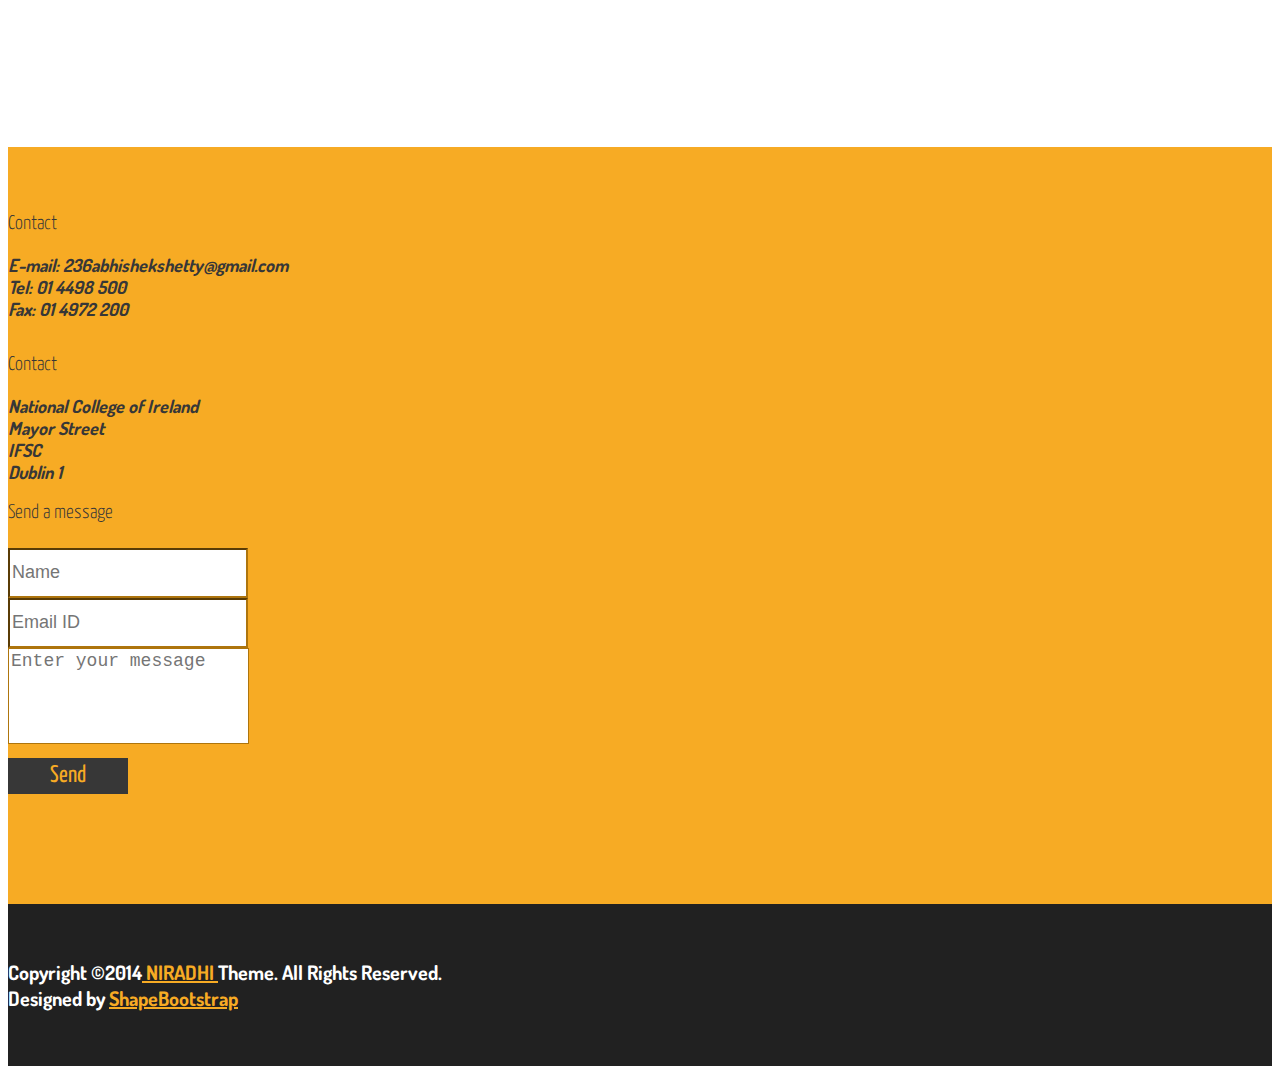
==== commit 65527faf: "Update index.html" ====
--- a/index.html
+++ b/index.html
@@ -227,8 +227,8 @@
     <footer id="footer">
         <div class="container">
             <div class="text-center">
-                <p> Copyright  &copy;2022<a target="_blank" href="hhttps://niradhi.github.io/nci-techfusion/index.html#Home"> NIRADHI </a>Theme. All Rights Reserved. <br> Designed by <a target="_blank" href="https://niradhi.github.io/nci-techfusion/index.html#Home">NCI-TEAM NIRADHI</a></p>                
-            </div>
+		    <p> Copyright  &copy;2014<a target="_blank" href="http://shapebootstrap.net/"> NIRADHI </a>Theme. All Rights Reserved. <br> Designed by <a target="_blank" href="http://shapebootstrap.net/">ShapeBootstrap</a></p> 
+	    </div>
         </div>
     </footer>
     <!--/#footer-->
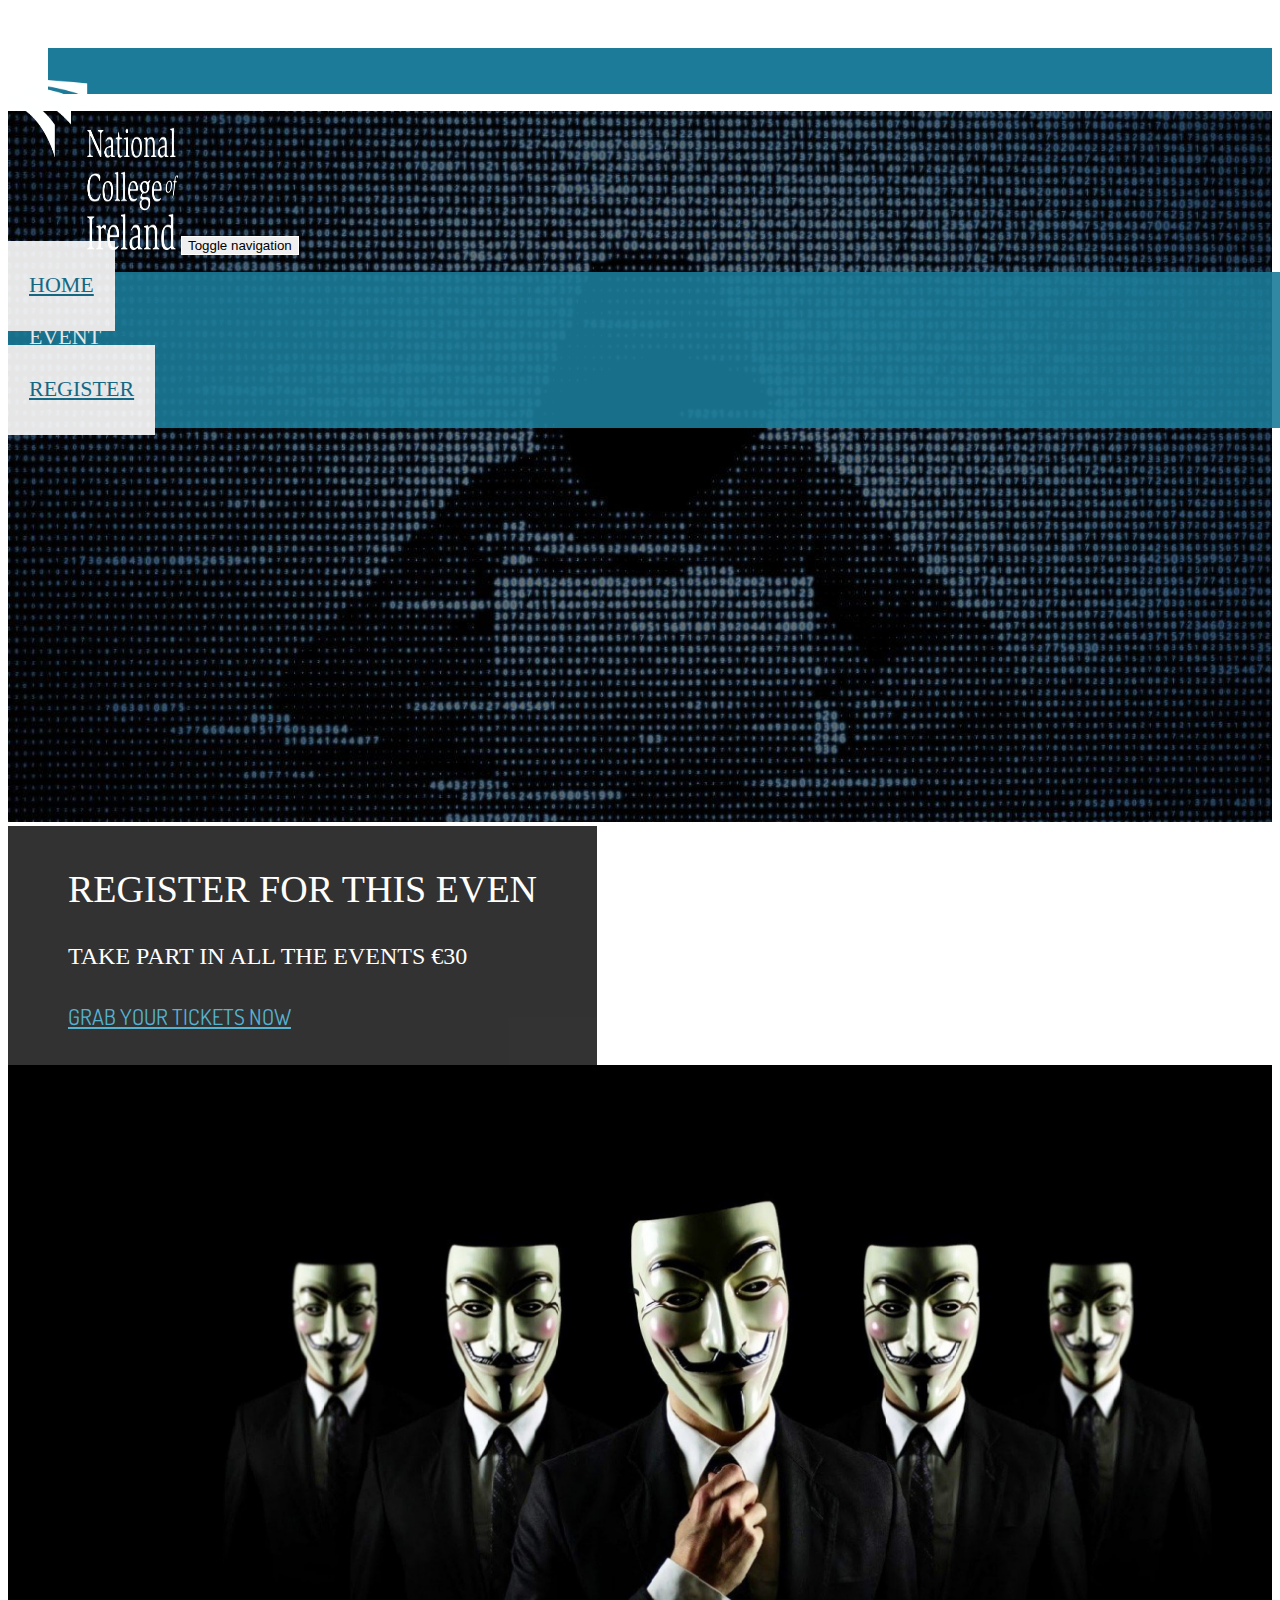
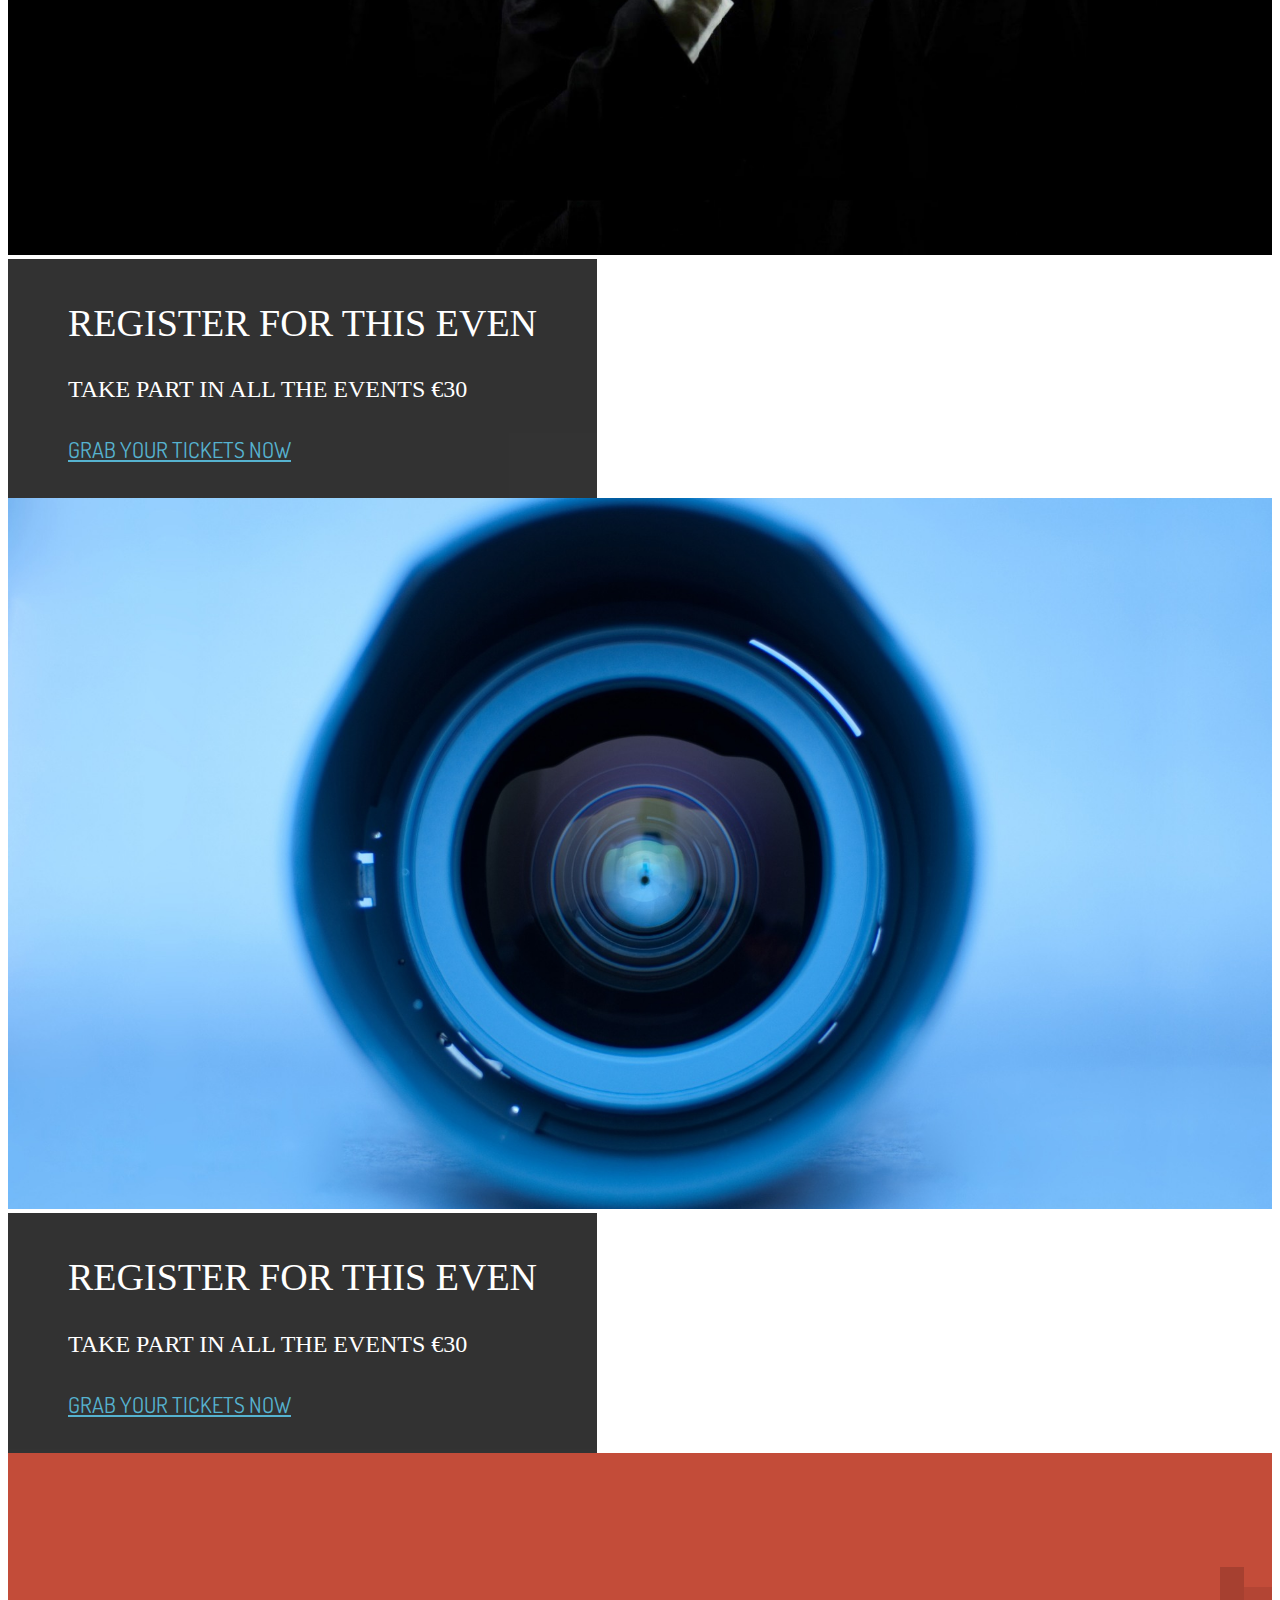
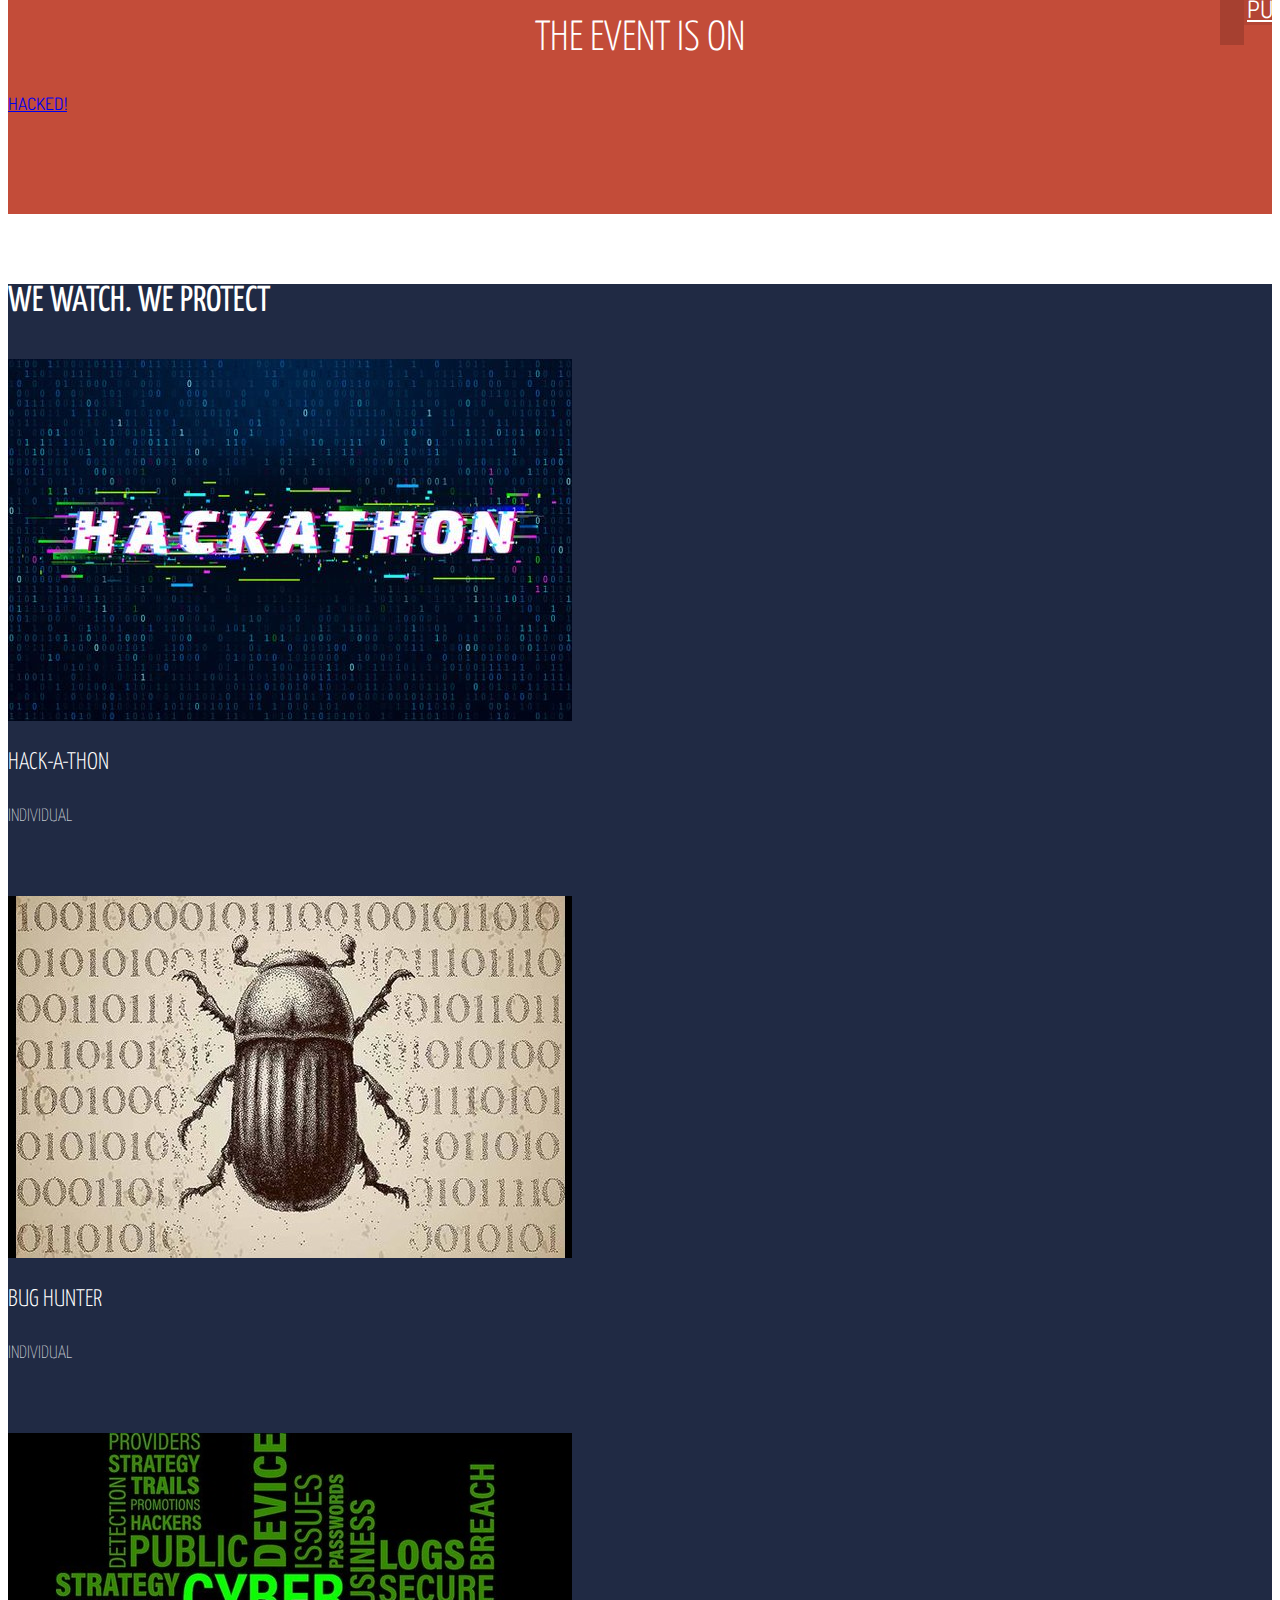
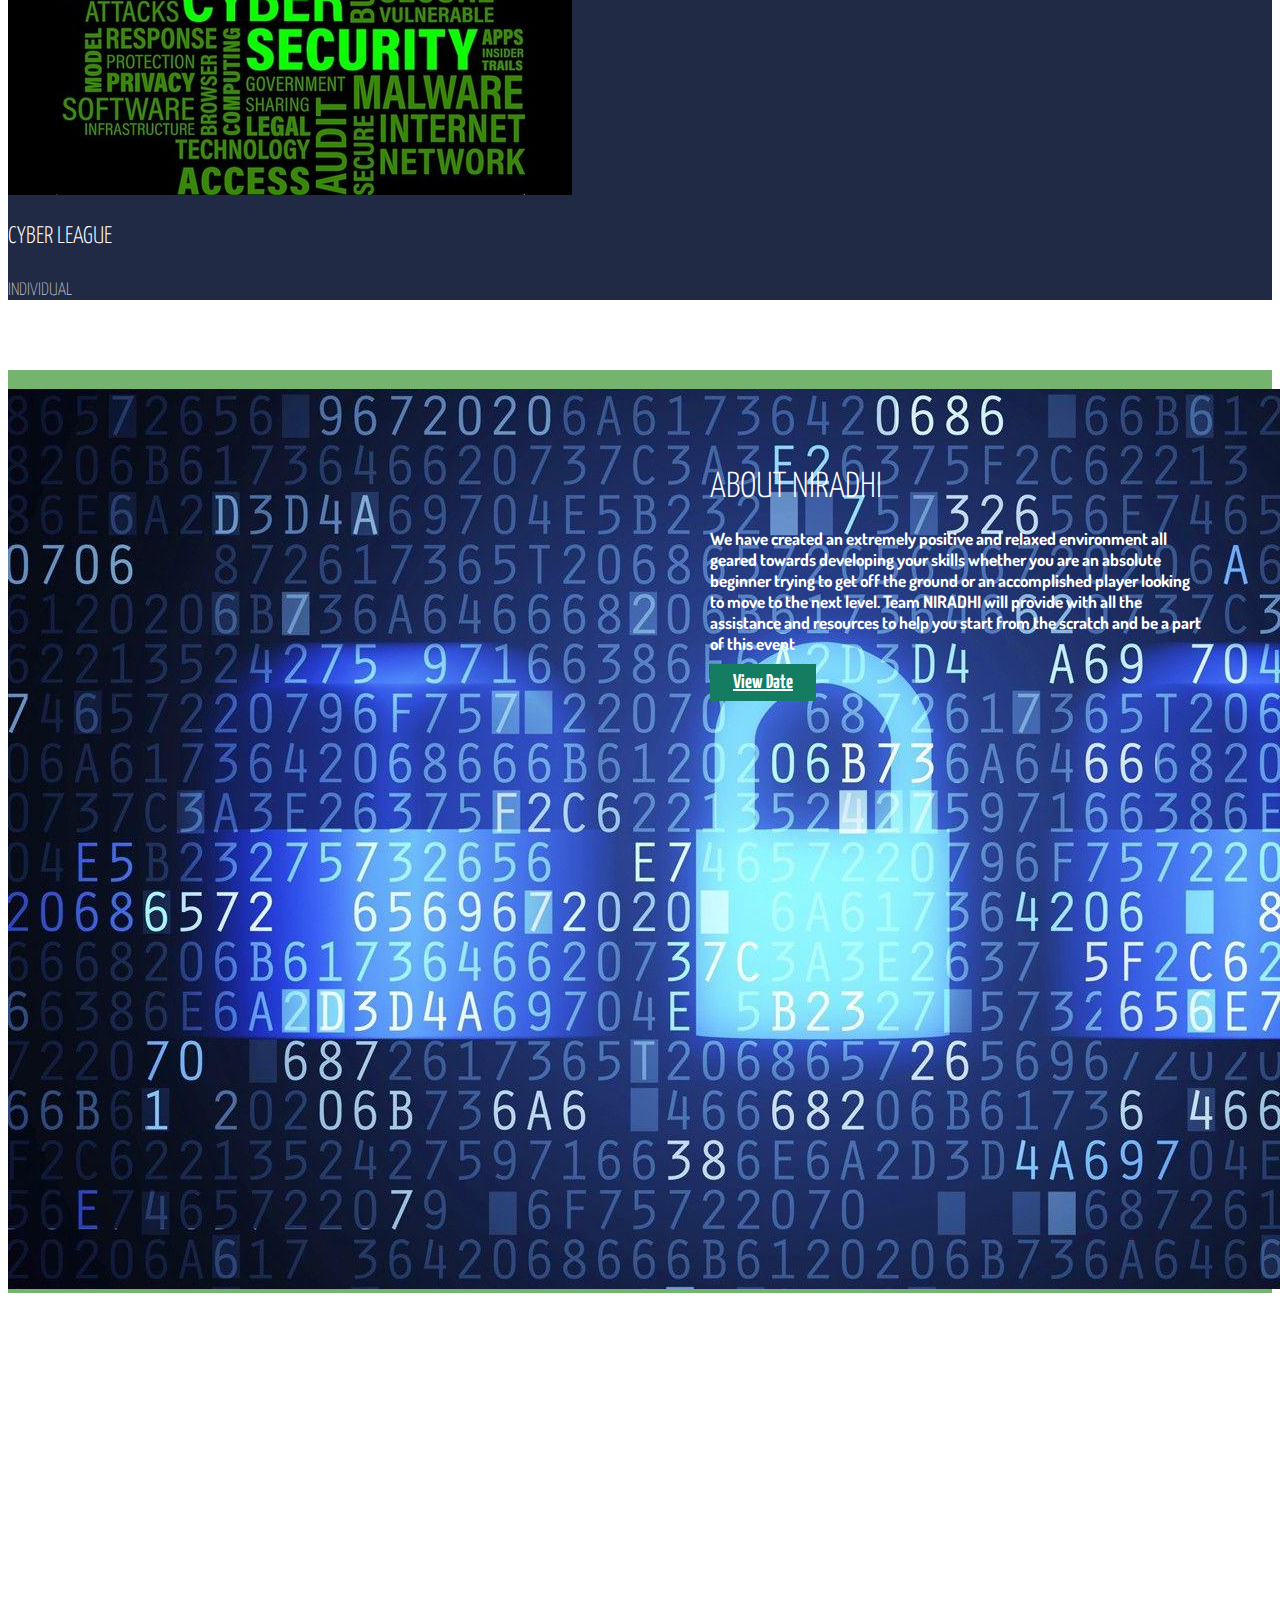
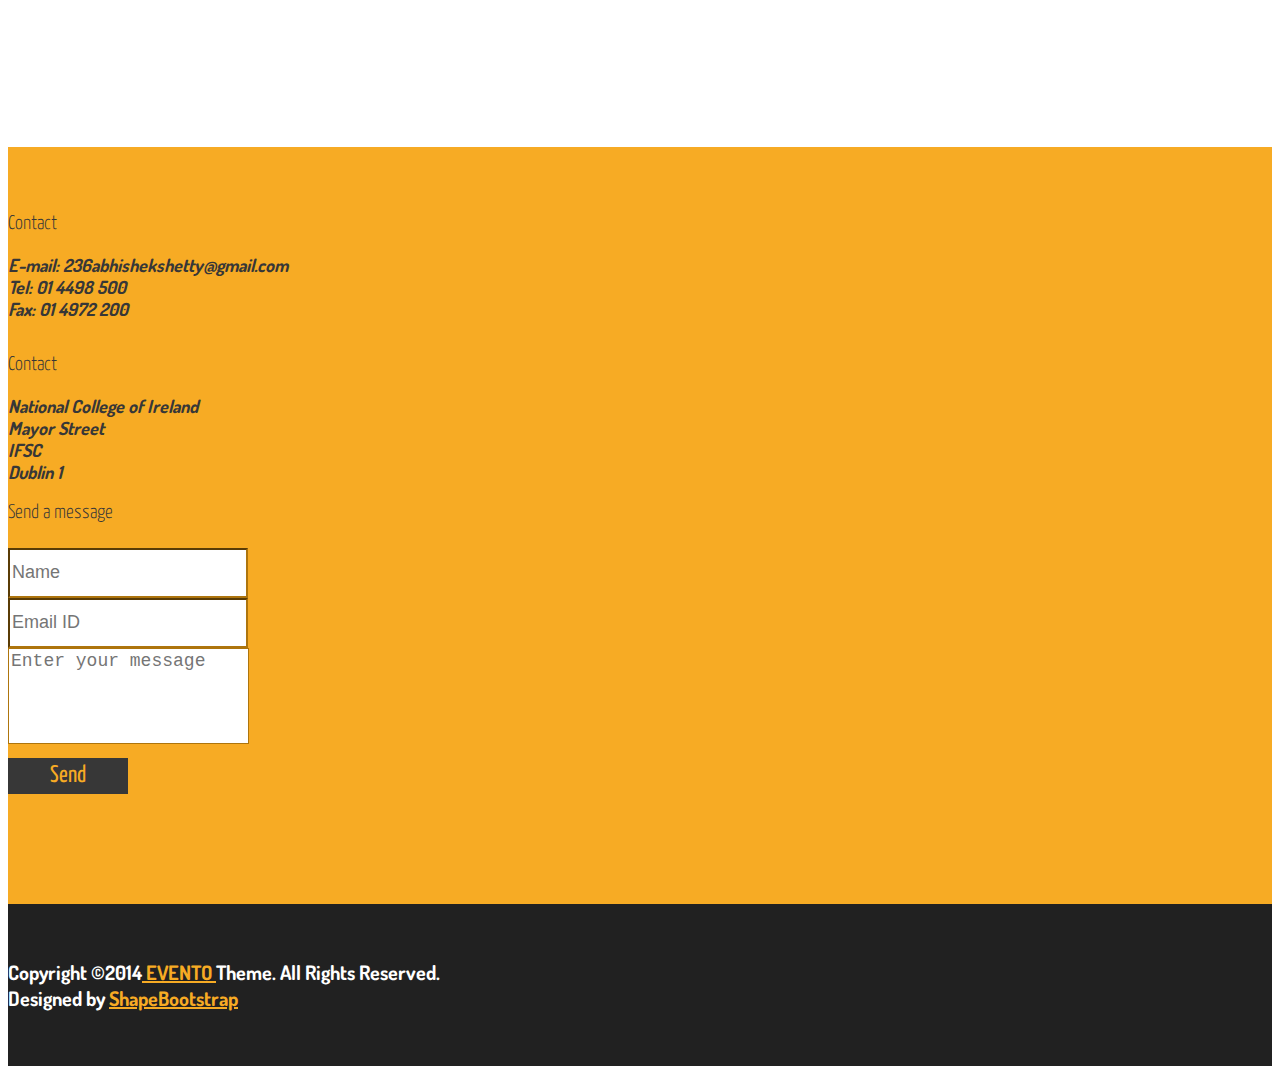
==== commit edafffb0: "Update index.html" ====
--- a/index.html
+++ b/index.html
@@ -227,7 +227,7 @@
     <footer id="footer">
         <div class="container">
             <div class="text-center">
-		    <p> Copyright  &copy;2014<a target="_blank" href="http://shapebootstrap.net/"> NIRADHI </a>Theme. All Rights Reserved. <br> Designed by <a target="_blank" href="http://shapebootstrap.net/">ShapeBootstrap</a></p> 
+		    <p> Copyright  &copy;2014<a target="_blank" href="http://shapebootstrap.net/"> EVENTO </a>Theme. All Rights Reserved. <br> Designed by <a target="_blank" href="http://shapebootstrap.net/">ShapeBootstrap</a></p> 
 	    </div>
         </div>
     </footer>
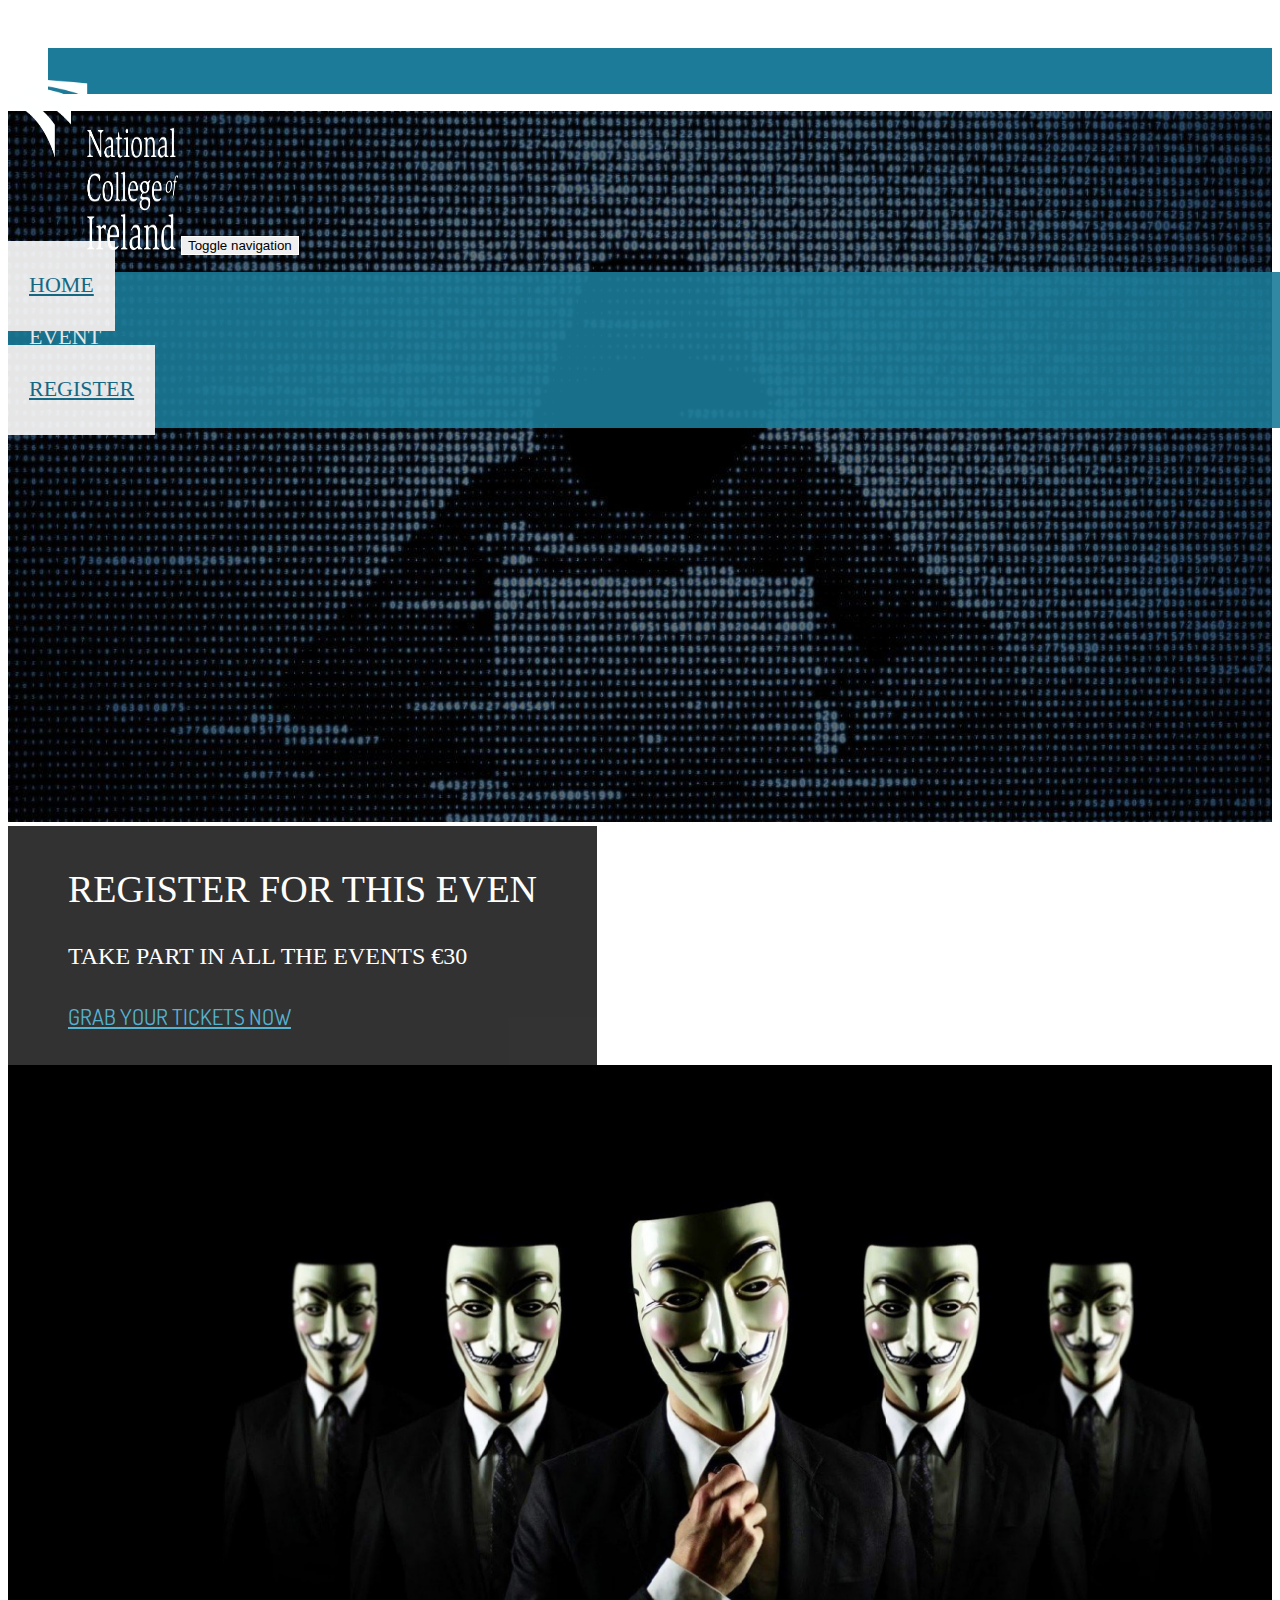
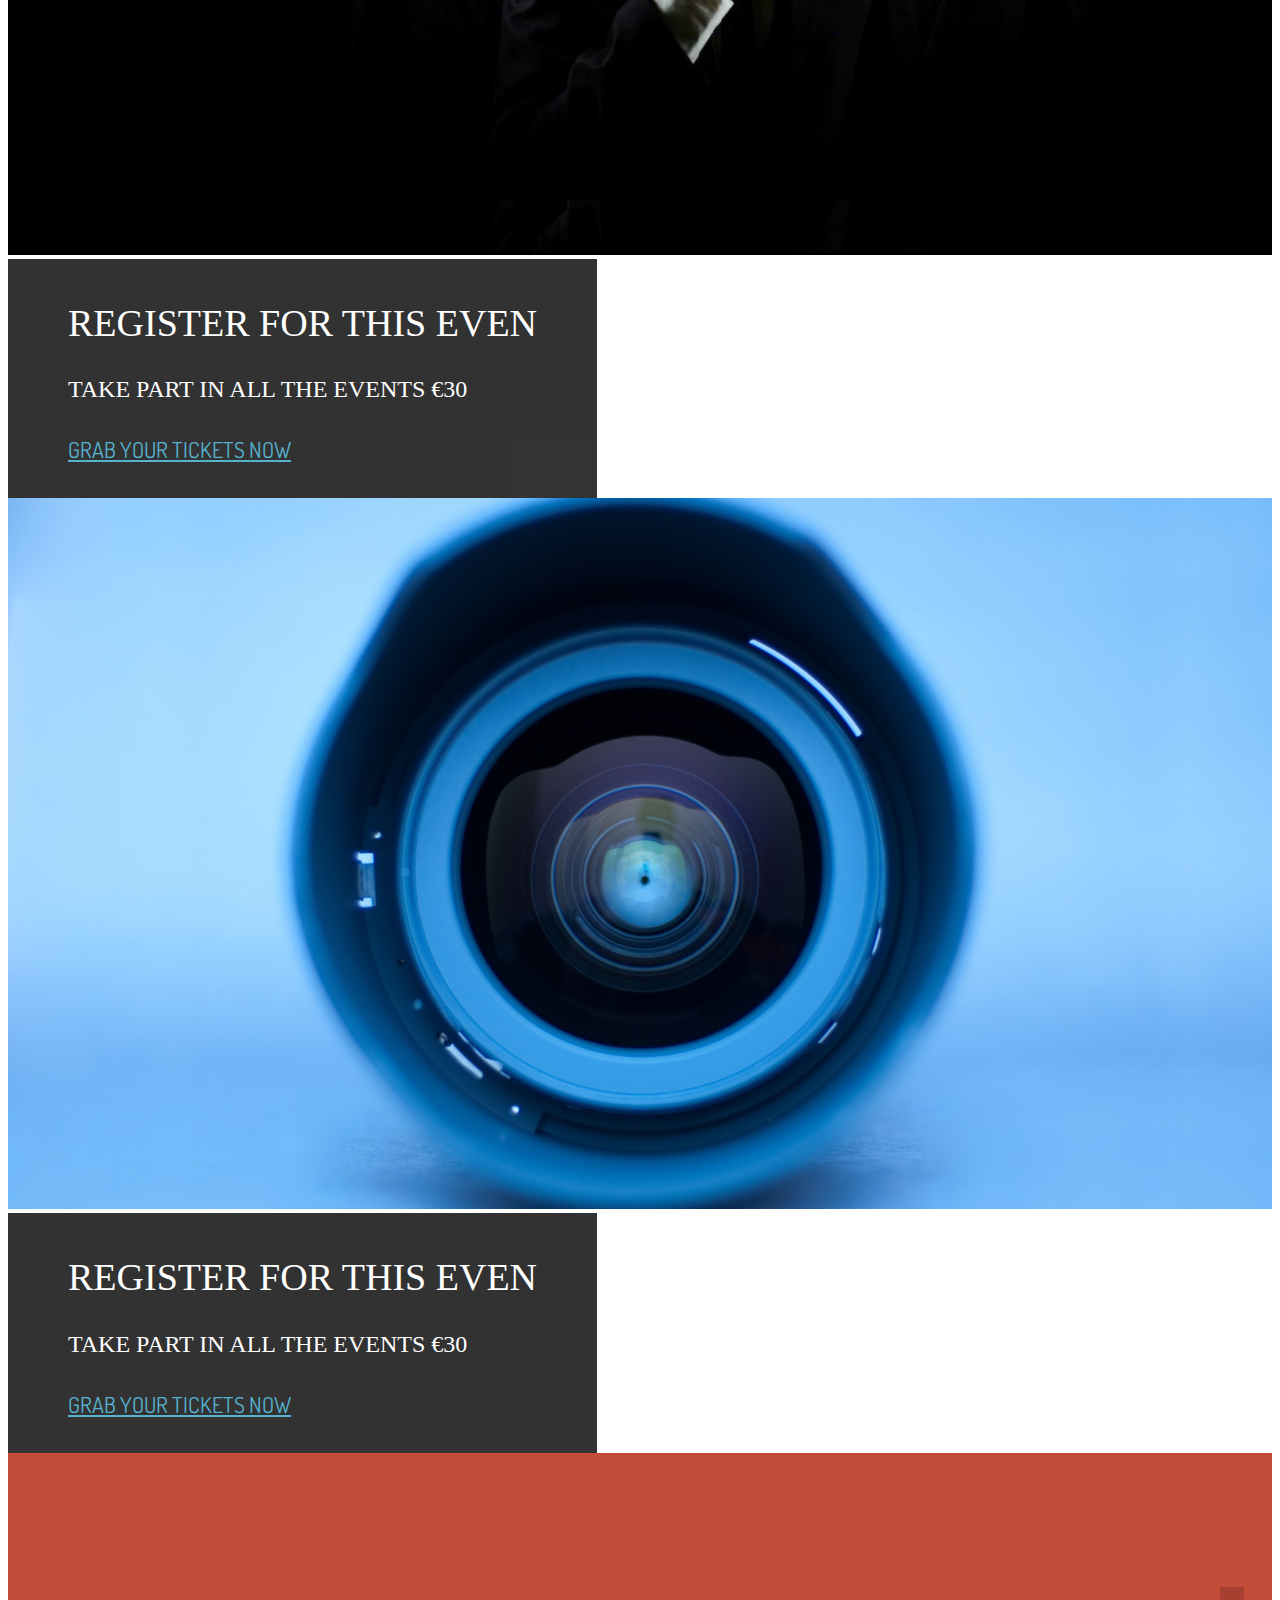
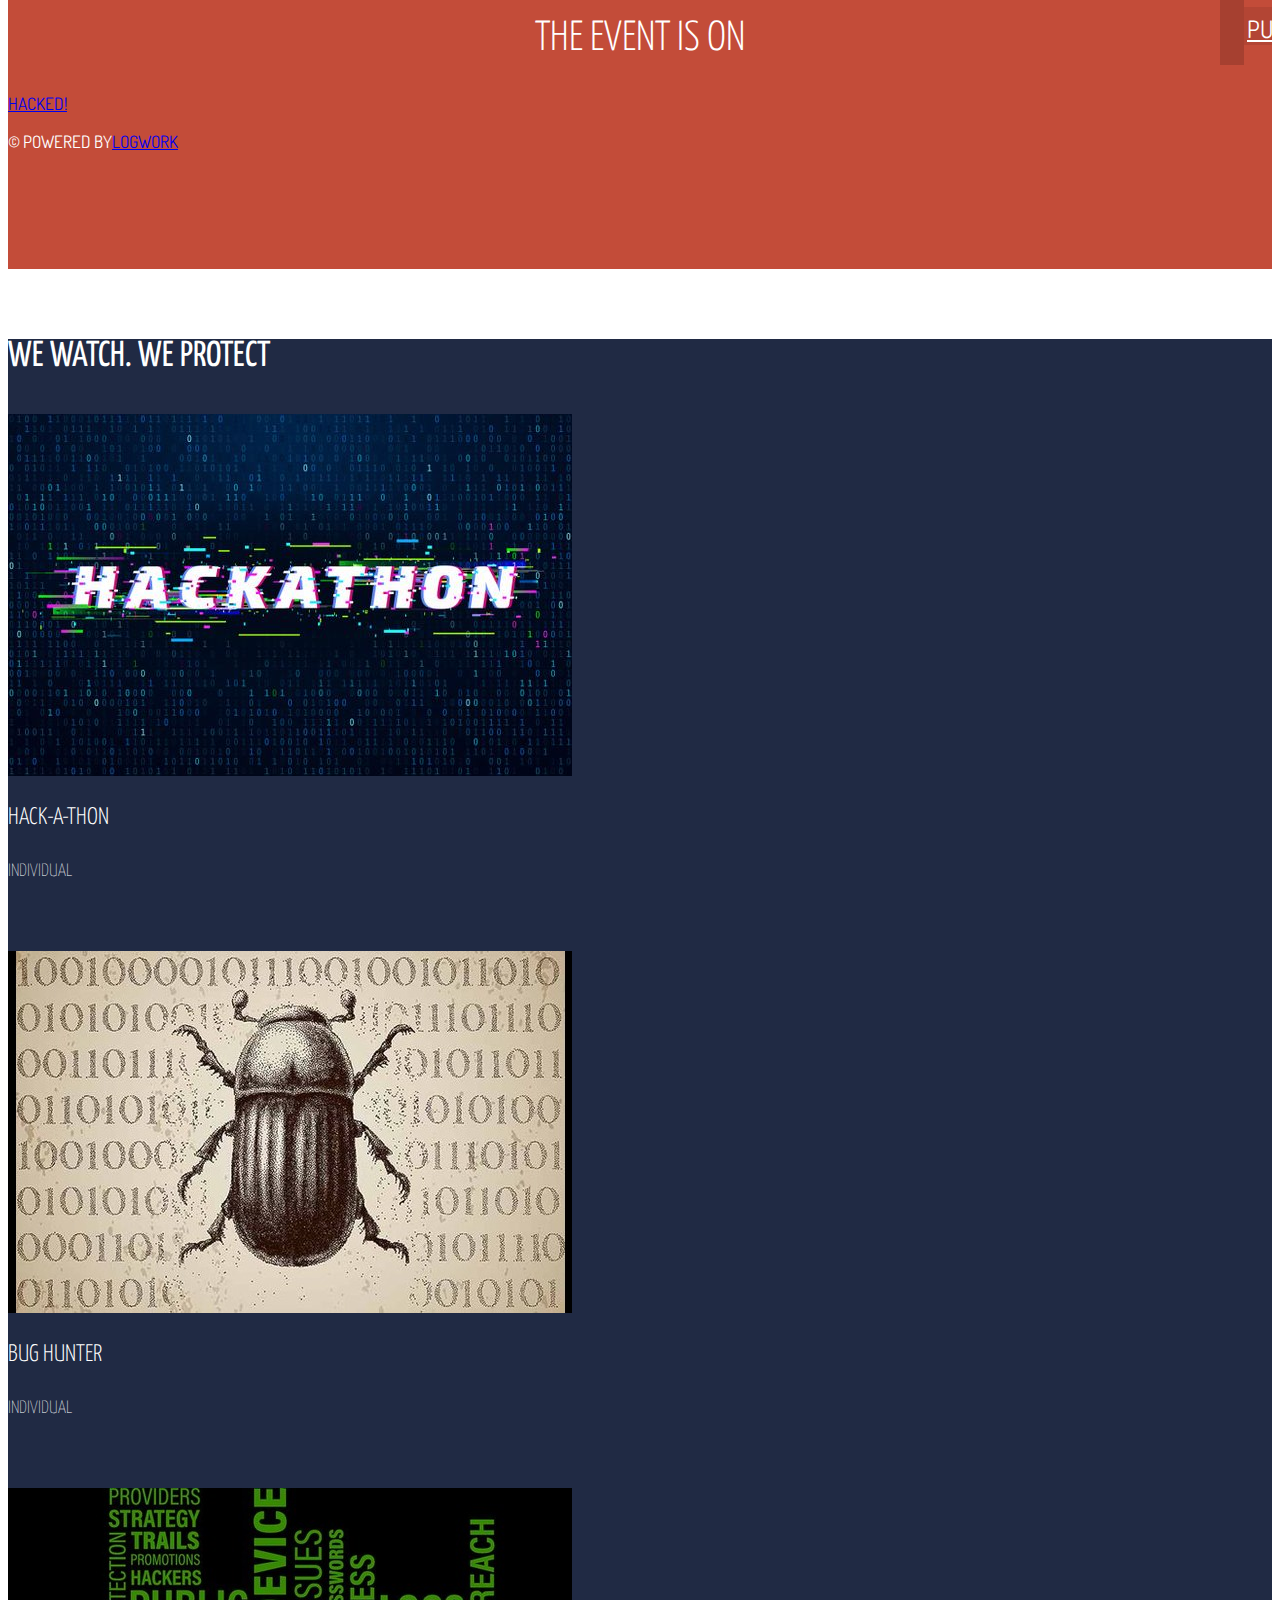
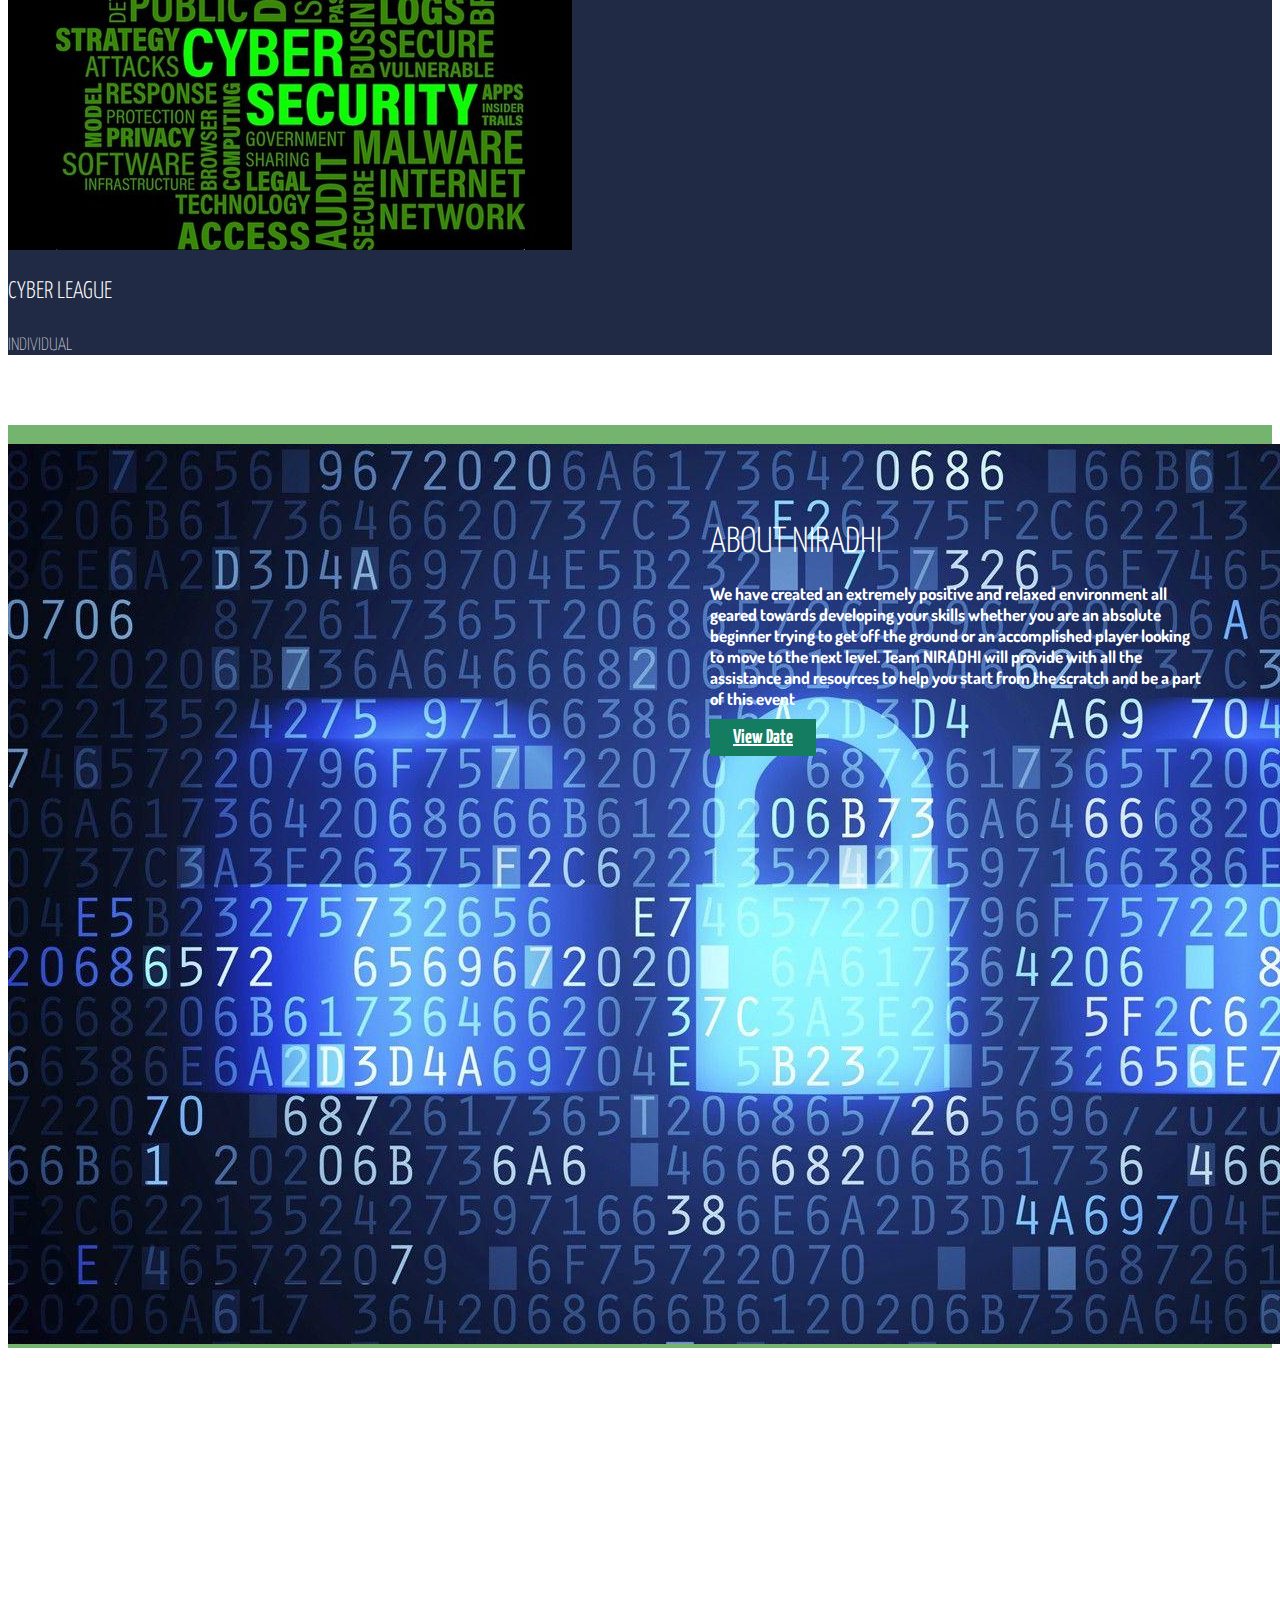
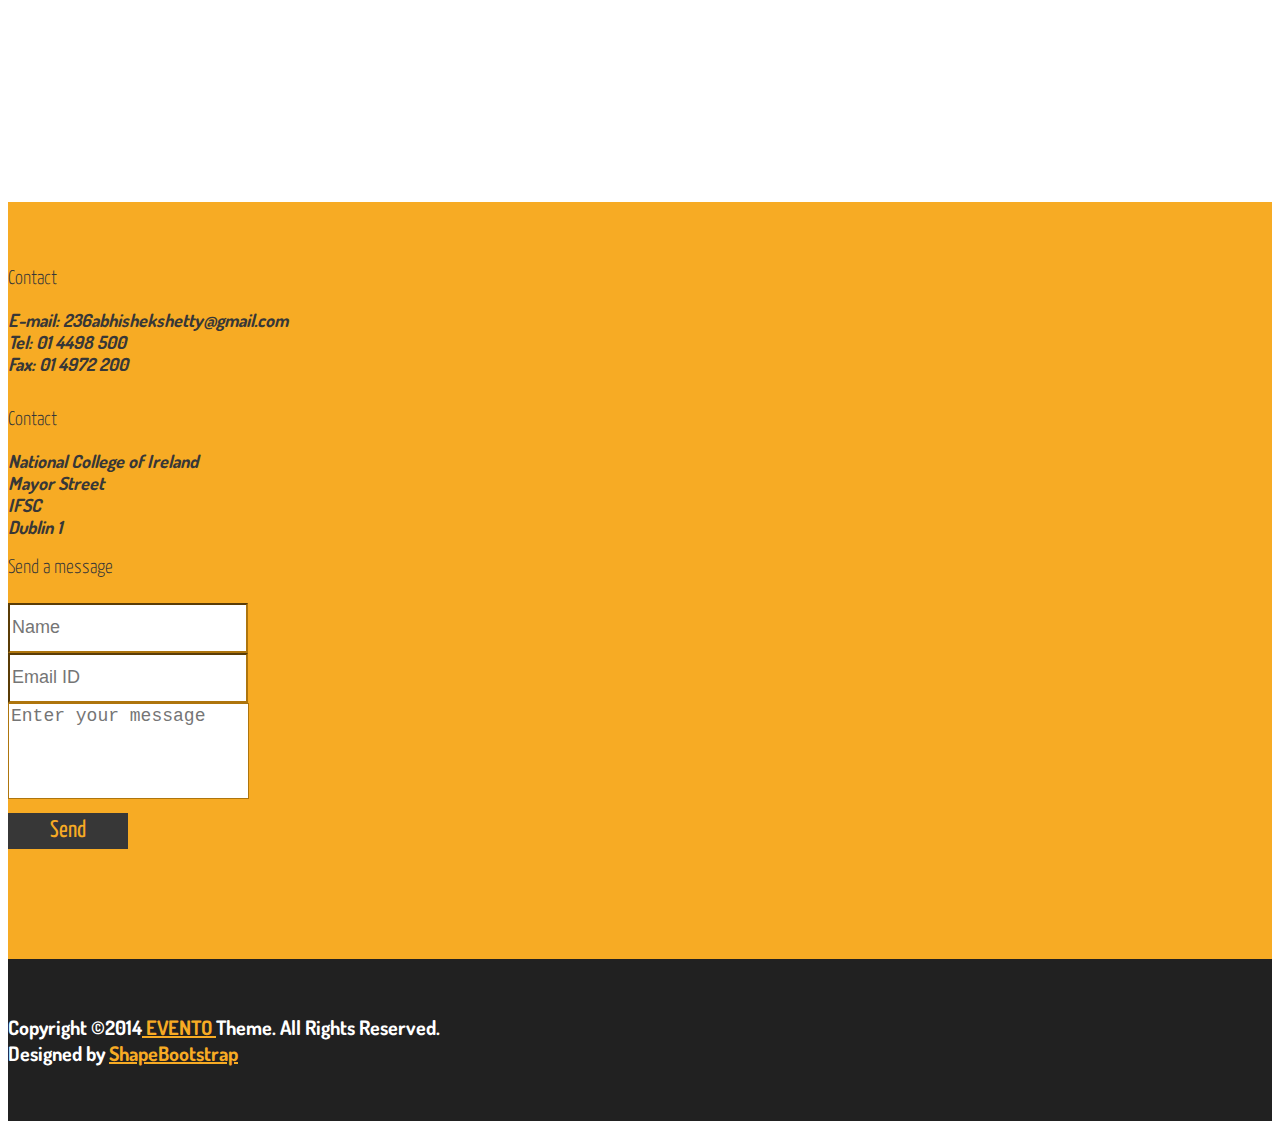
==== commit ee16b5bf: "Update index.html" ====
--- a/index.html
+++ b/index.html
@@ -113,6 +113,9 @@
 			</div>
 			<div class="cart">
 				<a href="reg.html"><i class="fa fa-shopping-cart"></i> <span>Purchase Tickets</span></a>
+			</div>
+			<div class="text-right">
+				<p>&copy; POWERED BY<a href="https://logwork.com/countdown-wmfx">LOGWORK</a>
 			</div>
 		</div>
 	</section><!--/#explore-->
